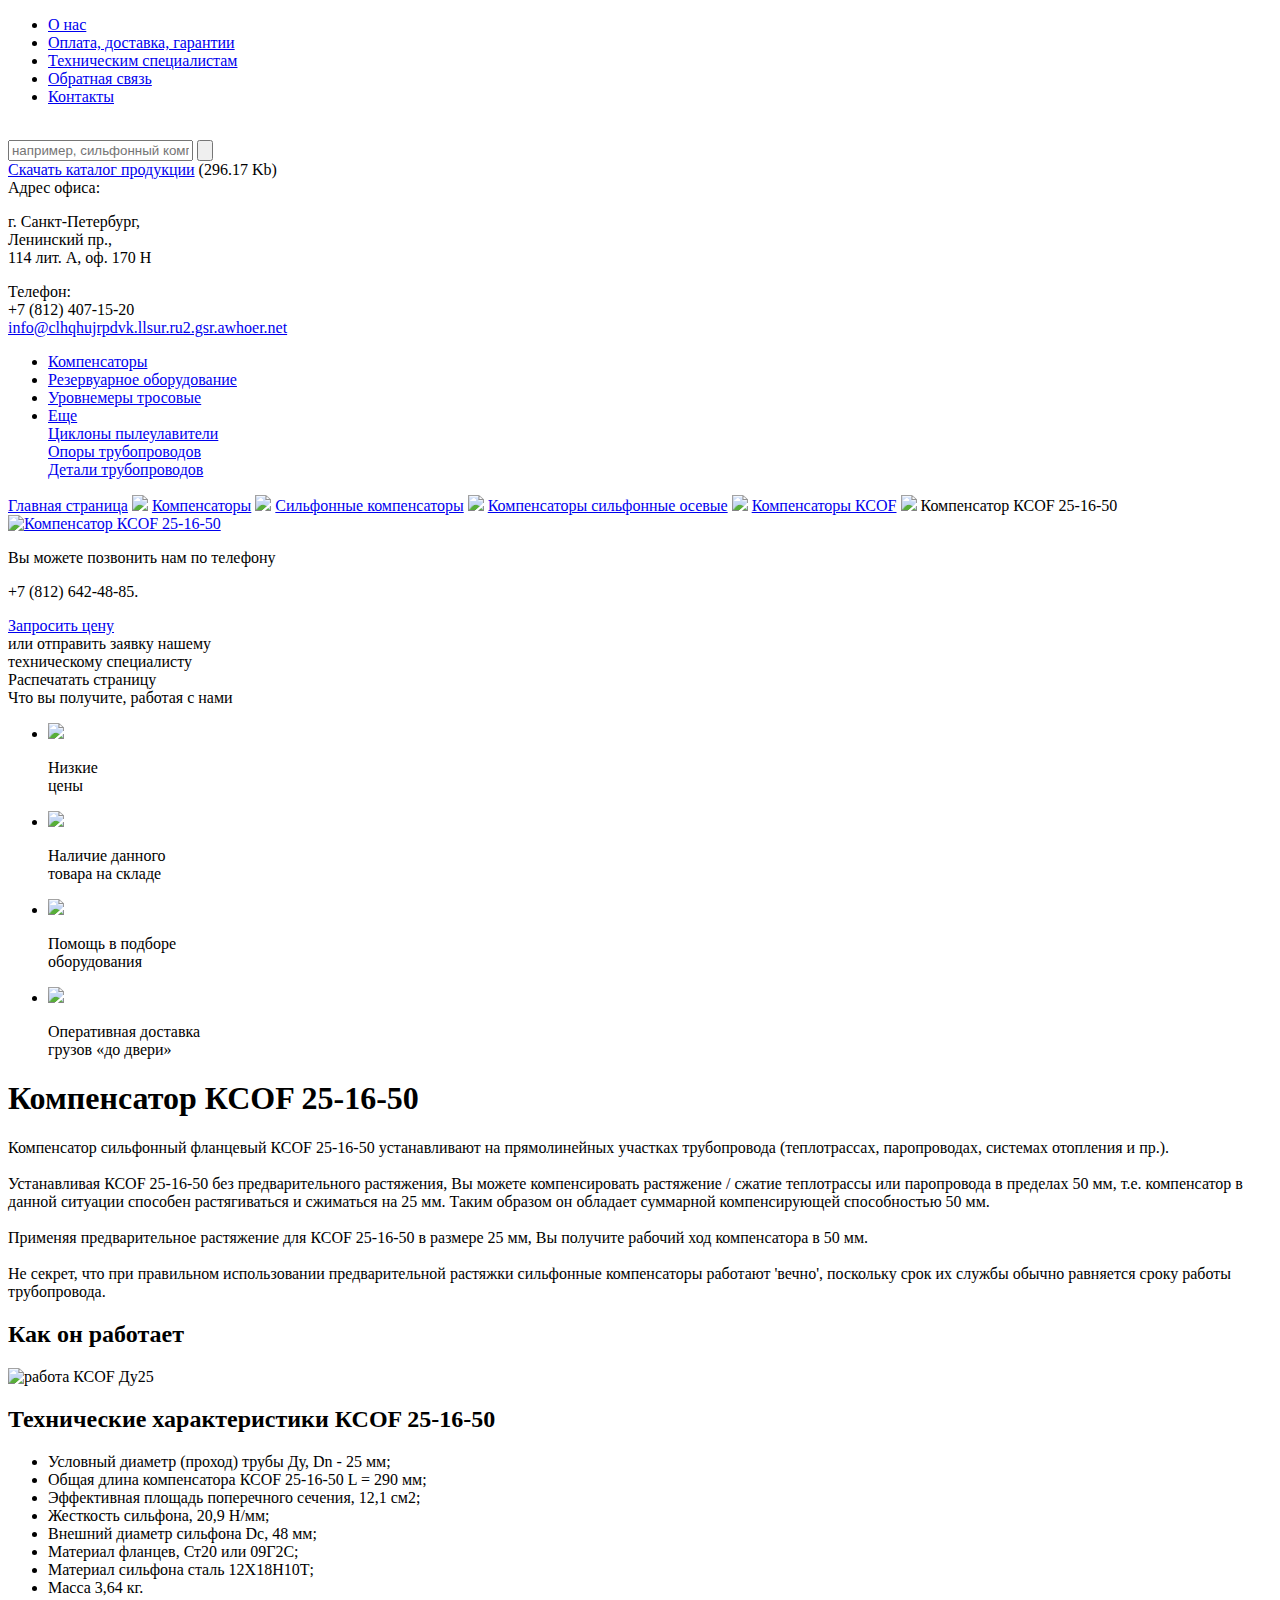
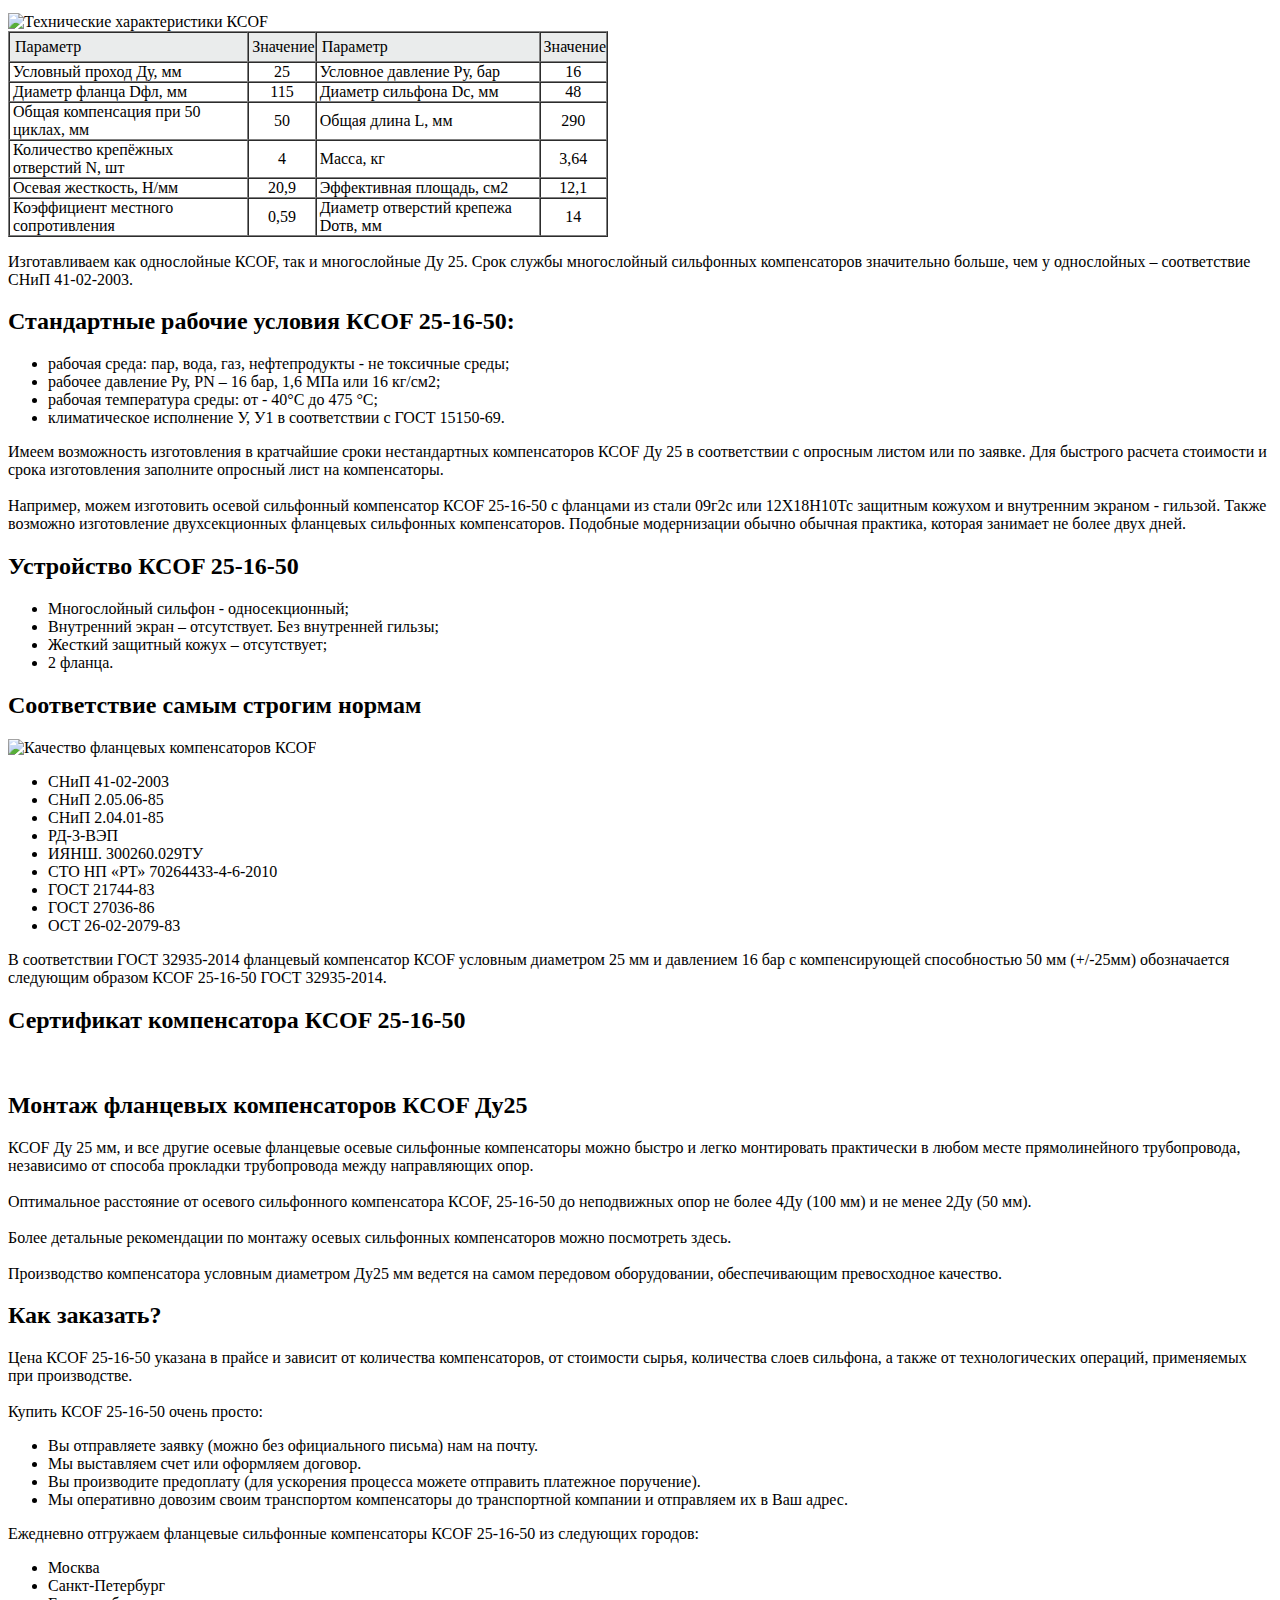
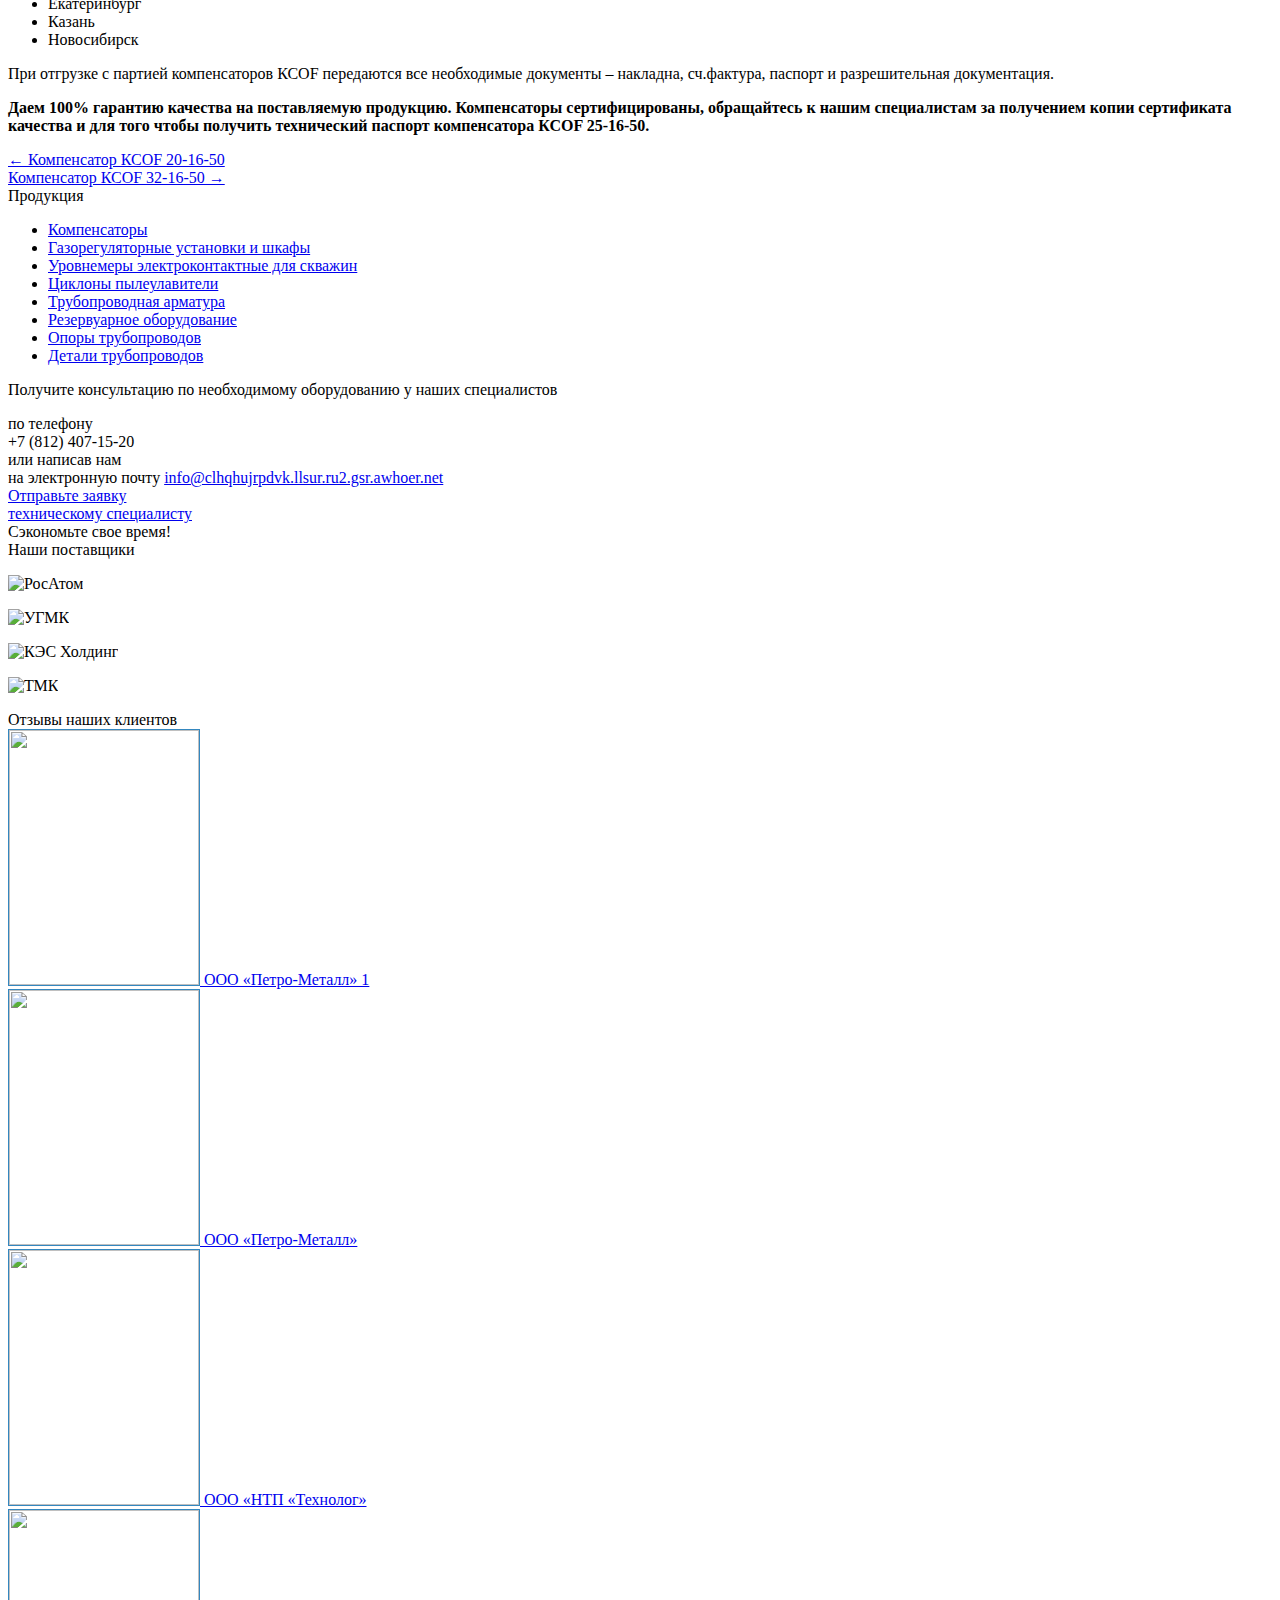
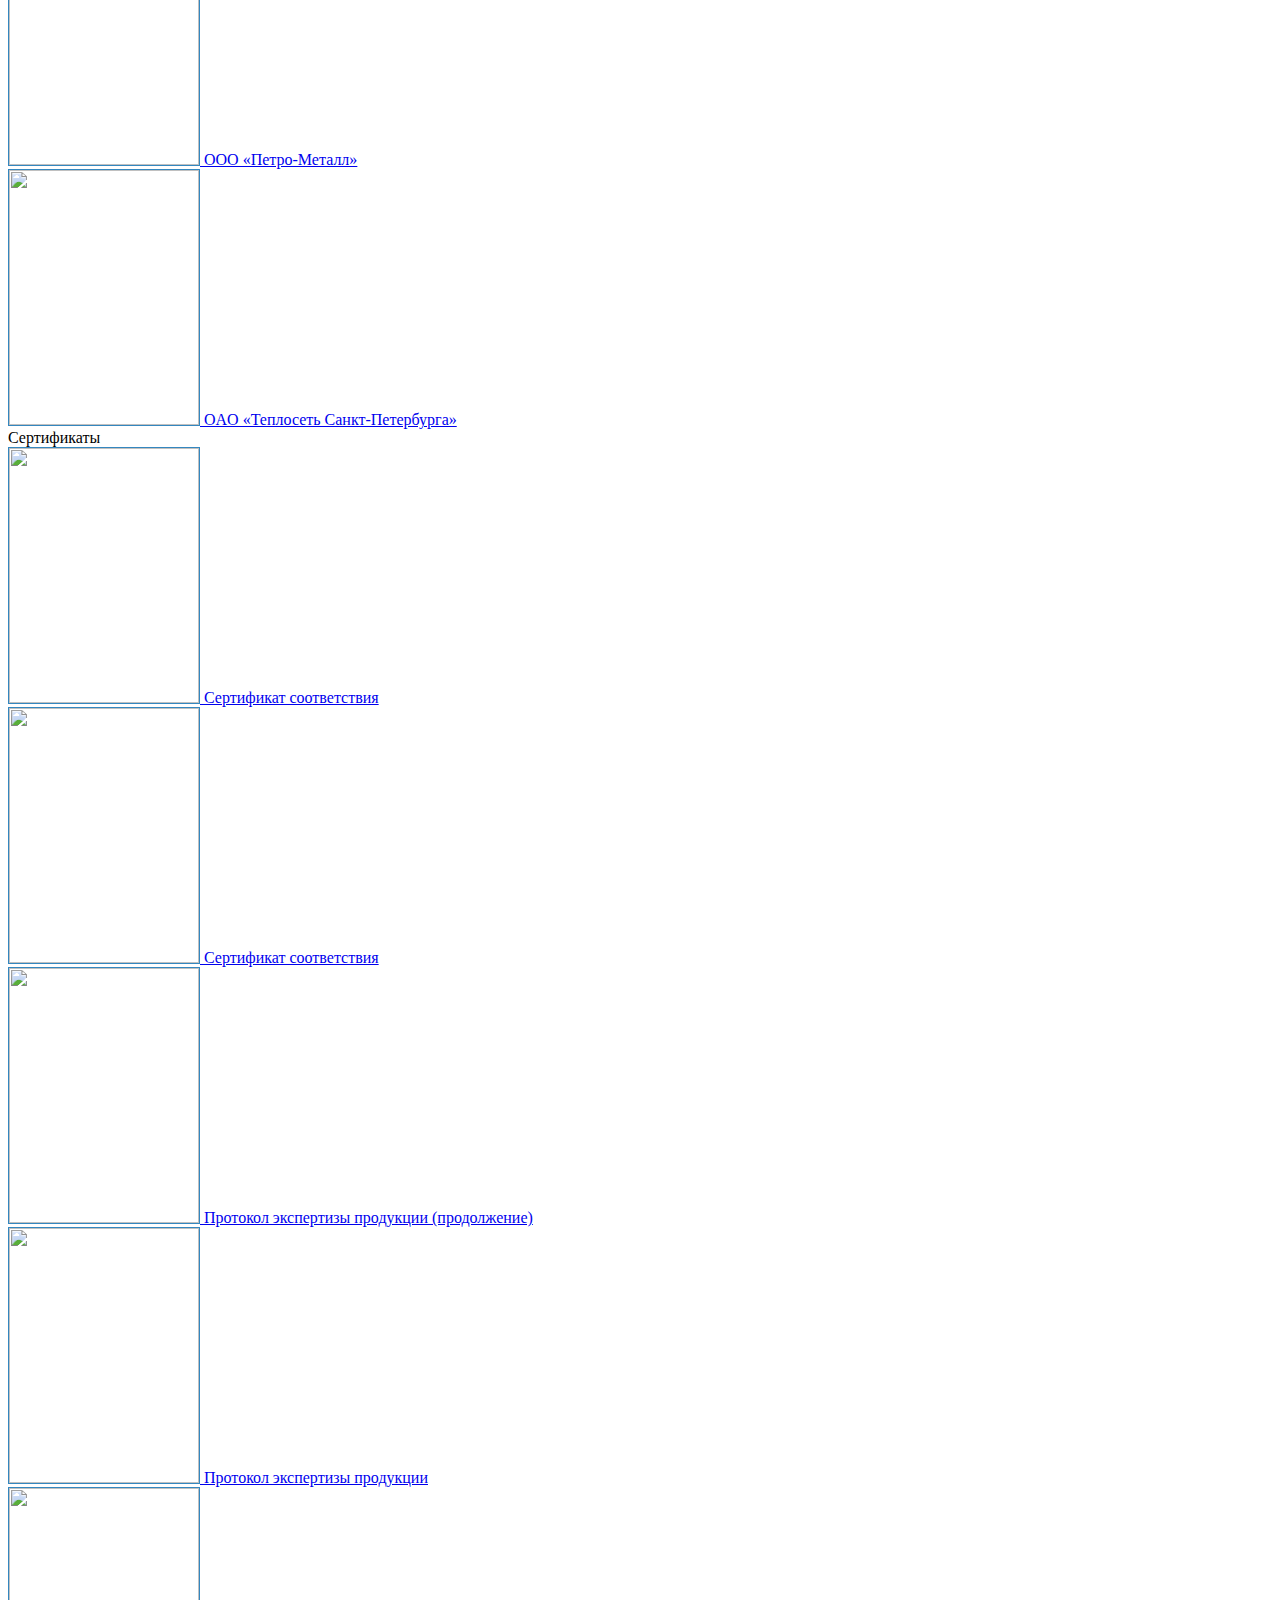
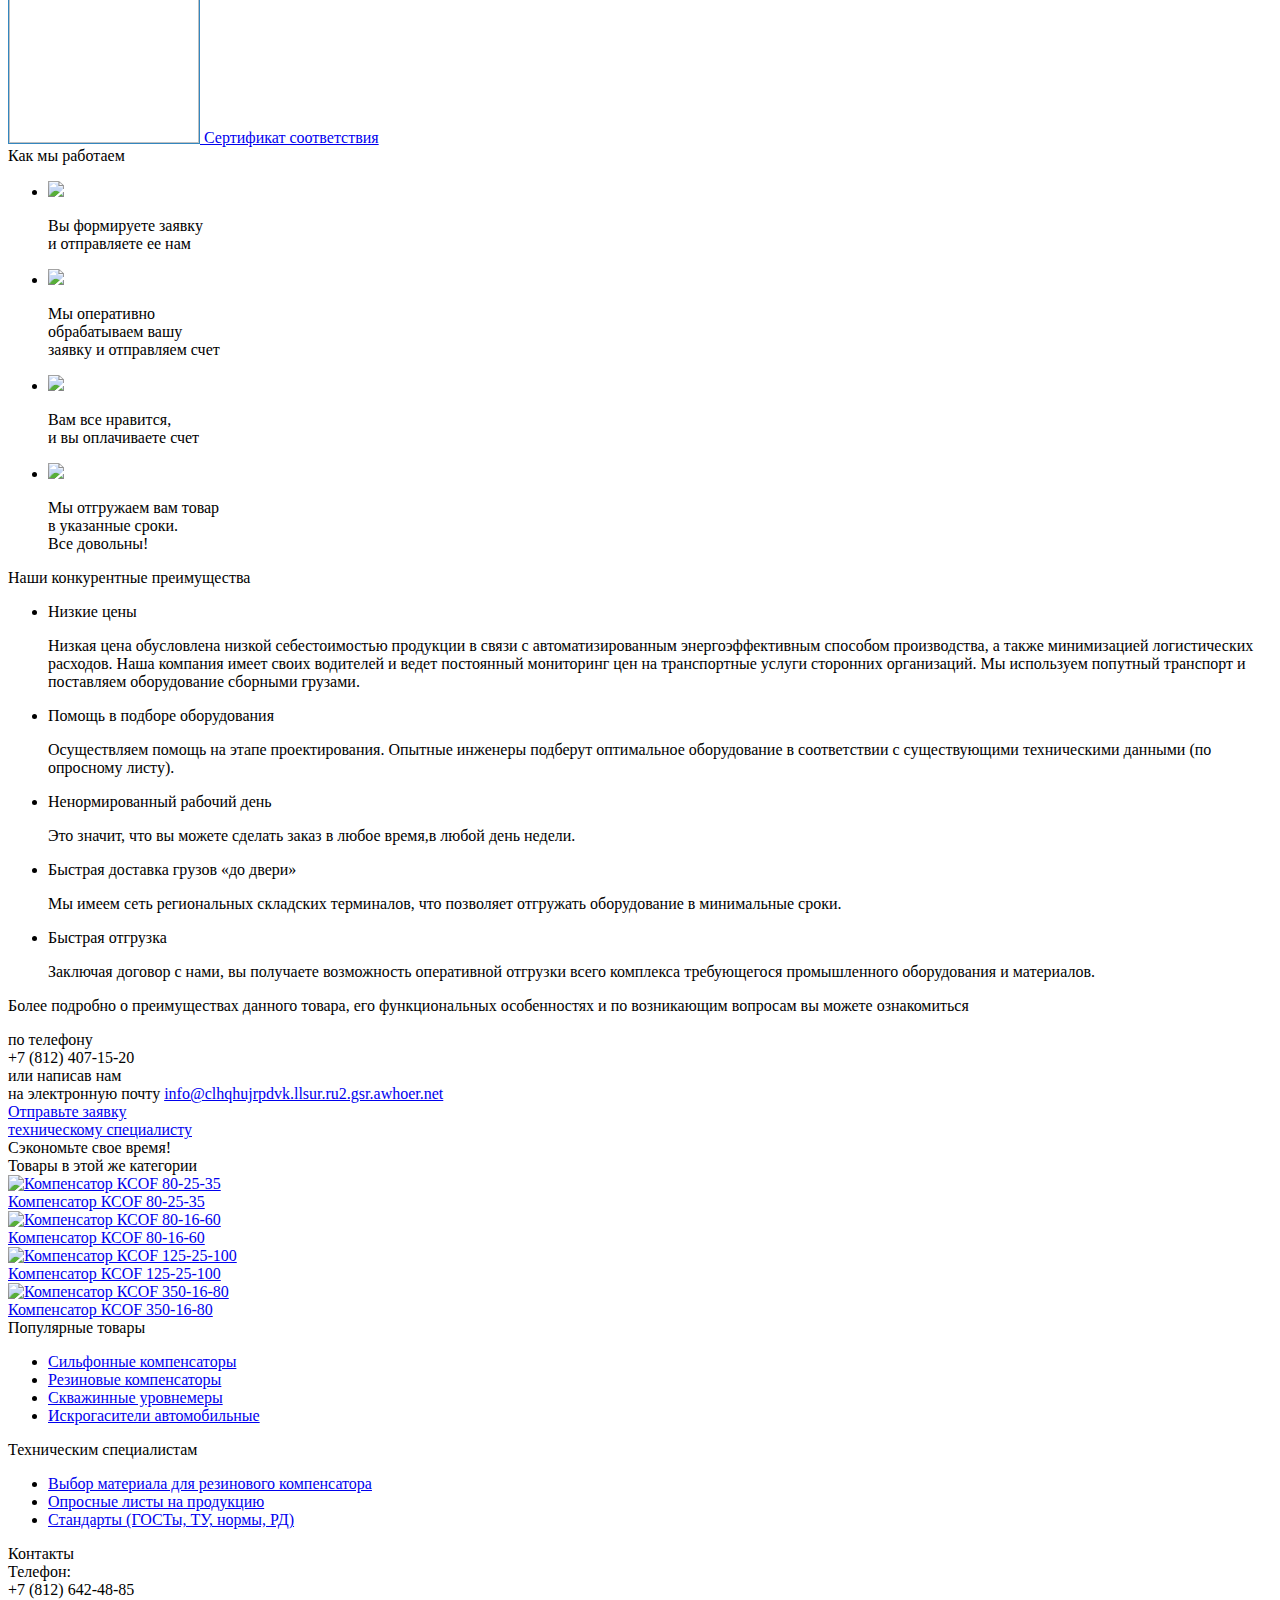
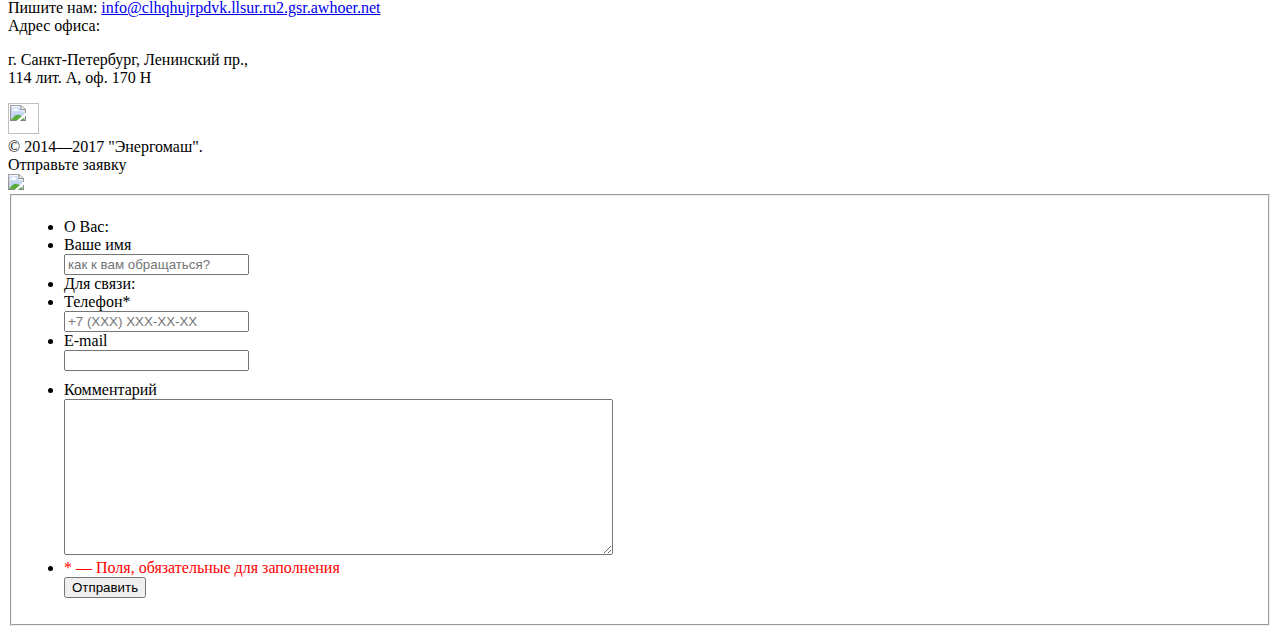
==== card.html @ 97b0852a "Main files" ====
<!DOCTYPE html>
<html lang="ru">
<head>

<meta name="robots" content="all">
<link rel="alternate" type="application/rss+xml" title="RSS" href="http://llzzz.clhqhujrpdvk.llsur.ru2.gsr.awhoer.net/news/rss/">
<title>Компенсатор КСОF 25-16-50 — цена, купить в Санкт-Петербурге</title>
<meta charset="utf-8">
<meta content="Russian" name="language">
<meta content="DIAFAN.CMS http://llzzz.glgldidq.clux.ru2.gsr.awhoer.net/" name="author">
<meta http-equiv="Content-Type" content="text/html; charset=utf-8">
<meta name="description" content="Компенсатор КСОF 25-16-50 — цена, купить в Санкт-Петербурге">
<meta name="keywords" content="">
<meta name="viewport" content="width=device-width">

<link rel="stylesheet" href="http://llzzz.clhqhujrpdvk.llsur.ru2.gsr.awhoer.net/cache/css/5f20b3315f6047bcdb1ae21c9441ea43.css" type="text/css" media="screen" title="prettyPhoto main stylesheet" charset="utf-8">
<link href="https://fonts.googleapis.com/css?family=PT+Sans:400,400i,700,700i&amp;subset=cyrillic" rel="stylesheet">
<link rel="shortcut icon" href="img/favicon.ico" type="image/x-icon">
<link href="http://llzzz.clhqhujrpdvk.llsur.ru2.gsr.awhoer.net/cache/css/0faa111af4ccdf1c21b8a4aed1ad0a76.css" rel="stylesheet">
<link rel="stylesheet" href="css/jquery.bxslider.css">

<!--[if gte IE 9]>
  <style type="text/css">
    .feedback-block,.btn-spec-modal {
       filter: none;
    }
  </style>
<![endif]-->
<script>
  (function(i,s,o,g,r,a,m){i['GoogleAnalyticsObject']=r;i[r]=i[r]||function(){
  (i[r].q=i[r].q||[]).push(arguments)},i[r].l=1*new Date();a=s.createElement(o),
  m=s.getElementsByTagName(o)[0];a.async=1;a.src=g;m.parentNode.insertBefore(a,m)
  })(window,document,'script','//llzzz.aljrrjoh-dqdobwlfv.llfrp.ru2.gsr.awhoer.net/analytics.js','ga');

  ga('create', 'UA-68828073-1', 'auto');
  ga('send', 'pageview');

</script>
</head>

<body><script type="text/javascript">var ROOT_DOMAIN='awhoer.net';

var REAL_PROXY_HOST='www.ru2.gsr.awhoer.net';

var PROXY_MODE='URL_ENCRYPT';

var REAL_URL='http://www.energomash.pro/kompensatory-silfonnye-osevye-vidy2654/kompensatory-ksof/kompensator-ksof-25-16-50/';

var PRX_MODE='general';

var PRX_TRAFFIC=816;

</script><script type="text/javascript" src="//ru2.gsr.awhoer.net/home287/jquery/jquery.min.js"></script><script type="text/javascript" src="//ru2.gsr.awhoer.net/home287/addressBar/addressBar.js"></script><script type="text/javascript" src="//ru2.gsr.awhoer.net/home287/notice/vknotice.js"></script><script type="text/javascript" src="//ru2.gsr.awhoer.net/home287/bookmark/bookmark.js"></script><script type="text/javascript" src="//ru2.gsr.awhoer.net/home287/webPageParser/parser.js"></script>
	<div id="topmenu-small">
		<div class="topmenu-small-block">
			<ul class="top-menu-small"><li><a href="http://llzzz.clhqhujrpdvk.llsur.ru2.gsr.awhoer.net/o-nas/">О нас</a></li><li><a href="http://llzzz.clhqhujrpdvk.llsur.ru2.gsr.awhoer.net/dostavka-oplata-garantii/">Оплата, доставка, гарантии</a></li><li><a href="http://llzzz.clhqhujrpdvk.llsur.ru2.gsr.awhoer.net/tekhnicheskim-spetsialistam/">Техническим специалистам</a></li><li><a href="http://llzzz.clhqhujrpdvk.llsur.ru2.gsr.awhoer.net/feedback/">Обратная связь</a></li><li><a href="http://llzzz.clhqhujrpdvk.llsur.ru2.gsr.awhoer.net/kontakty/">Контакты</a></li></ul>
		</div>
	</div>
	
	<div id="header">
		<div class="header-block">
			<div class="logo"><a href="http://llzzz.clhqhujrpdvk.llsur.ru2.gsr.awhoer.net/" title=""><img src="http://llzzz.clhqhujrpdvk.llsur.ru2.gsr.awhoer.net/custom/custom28_08_2017_21_05/img/logo.png" alt=""></a></div>
			<div class="search-block">
				
<div class="top_search">
	<form action="http://llzzz.clhqhujrpdvk.llsur.ru2.gsr.awhoer.net/search/" class="js_search_form search_form" method="get" id="search">
	<input type="hidden" name="module" value="search">
		<input id="textbox" type="text" class="input-search-top" name="searchword" placeholder="например, сильфонный компенсатор">
		<input type="submit" value="">
	</form></div>
				<div class="block-file"><a href="http://llzzz.clhqhujrpdvk.llsur.ru2.gsr.awhoer.net/attachments/get/1/diafan.cms_5.4_template_22.zip" class="button solid download">Скачать каталог продукции</a><span class="addict-info-file"> (296.17 Kb)</span></div>		
			</div>
			<div class="header-adres">
				Адрес офиса:
				<p>г. Санкт-Петербург,<br> Ленинский пр.,<br>114 лит. А, оф. 170 Н</p>
			</div>
			<div class="header-phone">
				Телефон:
				<div class="number">+7 (812) 407-15-20</div>
				<div class="mail"><a href="mailto:info@clhqhujrpdvk.llsur.ru2.gsr.awhoer.net">info@clhqhujrpdvk.llsur.ru2.gsr.awhoer.net</a></div>
			</div>
		</div>
	</div>
	
	<div id="menu-katalog">
		<div class="menu-katalog-block">
			<ul class="topmenu"><li><a href="http://llzzz.clhqhujrpdvk.llsur.ru2.gsr.awhoer.net/kompensatory2623/">Компенсаторы</a></li><li><a href="http://llzzz.clhqhujrpdvk.llsur.ru2.gsr.awhoer.net/rezervuarnoe-oborudovanie2676/">Резервуарное оборудование</a></li><li><a href="http://llzzz.clhqhujrpdvk.llsur.ru2.gsr.awhoer.net/produktsiya2622/urovnemery-dlya-skvazhin-/">Уровнемеры тросовые</a></li><li class="active"><a href="http://llzzz.clhqhujrpdvk.llsur.ru2.gsr.awhoer.net/" dropdown>Еще</a>
<div class="level-dve-top-menu">

<div class="top-menu-arrow"></div><div class="topmenu-second"  id="container"><div class="gutter-sizer"></div><div class="side-top-menu item" ><div class="name-razdel-top-menu"><a href="http://llzzz.clhqhujrpdvk.llsur.ru2.gsr.awhoer.net/produktsiya2622/tsiklony-pyleulaviteli/">Циклоны пылеулавители</a></div></div><div class="side-top-menu item" ><div class="name-razdel-top-menu"><a href="http://llzzz.clhqhujrpdvk.llsur.ru2.gsr.awhoer.net/opory-truboprovodov2675/">Опоры трубопроводов</a></div></div><div class="side-top-menu item" ><div class="name-razdel-top-menu"><a href="http://llzzz.clhqhujrpdvk.llsur.ru2.gsr.awhoer.net/detali-truboprovodov2759/">Детали трубопроводов</a></div></div></div></div></li></ul>
		</div>
	</div>
	
	<div id="content">
		<div class="content-index-page inside">
			<div class="breadcrumb" xmlns:v="http://rdf.data-vocabulary.org/#"><span typeof="v:Breadcrumb"><a href="http://llzzz.clhqhujrpdvk.llsur.ru2.gsr.awhoer.net/" rel="v:url" property="v:title">Главная страница</a> <img src='/custom/custom28_08_2017_21_05/img/breadcrumb.png'> </span><span typeof="v:Breadcrumb"><a href="http://llzzz.clhqhujrpdvk.llsur.ru2.gsr.awhoer.net/kompensatory2623/" rel="v:url" property="v:title">Компенсаторы</a> <img src='/custom/custom28_08_2017_21_05/img/breadcrumb.png'> </span><span typeof="v:Breadcrumb"><a href="http://llzzz.clhqhujrpdvk.llsur.ru2.gsr.awhoer.net/silfonnye-kompensatory2624/" rel="v:url" property="v:title">Сильфонные компенсаторы</a> <img src='/custom/custom28_08_2017_21_05/img/breadcrumb.png'> </span><span typeof="v:Breadcrumb"><a href="http://llzzz.clhqhujrpdvk.llsur.ru2.gsr.awhoer.net/kompensatory-silfonnye-osevye-vidy2654/" rel="v:url" property="v:title">Компенсаторы сильфонные осевые</a> <img src='/custom/custom28_08_2017_21_05/img/breadcrumb.png'> </span><span typeof="v:Breadcrumb"><a href="http://llzzz.clhqhujrpdvk.llsur.ru2.gsr.awhoer.net/kompensatory-silfonnye-osevye-vidy2654/kompensatory-ksof/" rel="v:url" property="v:title">Компенсаторы КСОF</a> <img src='/custom/custom28_08_2017_21_05/img/breadcrumb.png'> </span> <span typeof="v:Breadcrumb">Компенсатор КСОF 25-16-50</span></div>  
			<div class="left-side">
				
				<div class="js_shop_id js_shop shop shop_id shop-item-container"><div class="shop-item-left"><div class="shop_all_img"><a href="http://llzzz.clhqhujrpdvk.llsur.ru2.gsr.awhoer.net/userfiles/shop/large/260_kompensator-ksof-25-16-50.jpg" rel="prettyPhoto[gallery192shop]"><img src="/userfiles/shop/medium/260_kompensator-ksof-25-16-50.jpg" width="298" alt="Компенсатор КСОF 25-16-50" title="Компенсатор КСОF 25-16-50" image_id="260"></a> <span class="icon-zoom">&nbsp;</span></div></div><div class="shop-item-right"><div class="shop_text"></div><div class="zayavka-id">
			<p>Вы можете позвонить нам по телефону</p>
			<p class="number-phone-id">+7 (812) 642-48-85.</p>
			<a href="#" data-link="modal-order" class="modal-link">Запросить цену</a>
			<div class="text-arrow">или отправить заявку нашему<br> техническому специалисту</div>
		</div>
		<div class="print">Распечатать страницу</div>
		</div><div class="clear"></div><div class="what-you-get-id"><div class="block_header">Что вы получите, работая с нами</div><ul>
    <li>
		<img src="/custom/custom28_08_2017_21_05/img/low-price-id.png" class="img-what-you-get-id">
       <p>Низкие<br>цены</p>
    </li>
    <li>
         <img src="/custom/custom28_08_2017_21_05/img/sklad-id.png" class="img-what-you-get-id">
         <p>Наличие данного<br>товара на складе</p>
    </li>
    <li>
         <img src="/custom/custom28_08_2017_21_05/img/help-id.png" class="img-what-you-get-id">
         <p>Помощь в подборе<br>оборудования</p>
    </li>
    <li>
         <img src="/custom/custom28_08_2017_21_05/img/delivery-id.png" class="img-what-you-get-id">
         <p>Оперативная доставка<br> грузов «до двери»</p>
    </li>

</ul></div><div class="clear"></div><div class="shop_text big"><h1>Компенсатор КСОF 25-16-50</h1>
<p>Компенсатор сильфонный фланцевый КСОF 25-16-50 устанавливают 
на прямолинейных участках трубопровода (теплотрассах, паропроводах, системах отопления и пр.).  
<br><br>
Устанавливая КСОF 25-16-50 без предварительного растяжения, Вы можете компенсировать 
растяжение / сжатие теплотрассы или паропровода в пределах 50 мм, т.е. компенсатор в 
данной ситуации способен растягиваться и сжиматься на 25 мм. Таким образом он обладает 
суммарной компенсирующей способностью 50 мм. 
<br><br>
Применяя предварительное растяжение для КСОF 25-16-50 в размере 25 мм, Вы получите рабочий ход компенсатора в 50 мм. 
<br><br>
Не секрет, что при правильном использовании предварительной растяжки сильфонные компенсаторы 
работают 'вечно', поскольку срок их службы обычно равняется сроку работы трубопровода.
</p>

<h2>Как он работает</h2>

<img src='/userfiles/images/Kompensators/rabota_ksof.gif' width='320' alt='работа КСОF Ду25' title='работа КСОF Ду 25'>

<h2>Технические характеристики КСОF  25-16-50</h2>

<ul>
<li>Условный диаметр (проход) трубы Ду, Dn -  25 мм;</li>
<li>Общая длина компенсатора КСОF  25-16-50 L =  290 мм;</li>
<li>Эффективная площадь поперечного сечения,  12,1 см2;</li>
<li>Жесткость сильфона,  20,9 Н/мм;</li>
<li>Внешний диаметр сильфона Dс,  48 мм;</li>
<li>Материал фланцев, Ст20 или 09Г2С;</li>
<li>Материал сильфона сталь 12Х18Н10Т;</li>
<li>Масса  3,64 кг.</li>
</ul>

<img src='/userfiles/images/Kompensators/chertezh_ksof.jpg' width='600' alt='Технические характеристики КСОF' title='Технические характеристики КСОF'>

 <table border='1' width='600px' cellpadding='0' cellspacing='0'>
 
 <tr bgcolor='#eaecec'>
<td style='padding: 5px;'>Параметр</td>
<td style='padding-left: 3px;'>Значение</td>
<td style='padding: 5px;'>Параметр</td>
<td style='padding-left: 3px;'>Значение</td>
</tr>
 
<tr>
<td style='padding-left: 3px; padding-right: 3px;'>Условный проход Ду, мм</td>
<td style='padding-left: 3px; padding-right: 3px;' align='center'> 25</td>
<td style='padding-left: 3px; padding-right: 3px;'>Условное давление Ру, бар</td>
<td style='padding-left: 3px; padding-right: 3px;' align='center'> 16</td>
</tr>

<tr>
<td style='padding-left: 3px; padding-right: 3px;'>Диаметр фланца Dфл, мм</td>
<td style='padding-left: 3px; padding-right: 3px;' align='center'> 115</td>
<td style='padding-left: 3px; padding-right: 3px;'>Диаметр сильфона Dс, мм</td>
<td style='padding-left: 3px; padding-right: 3px;' align='center'> 48</td>
</tr>

<tr>
<td style='padding-left: 3px; padding-right: 3px;'>Общая компенсация при 50 циклах, мм</td>
<td style='padding-left: 3px; padding-right: 3px;' align='center'> 50</td>
<td style='padding-left: 3px; padding-right: 3px;'>Общая длина L, мм</td>
<td style='padding-left: 3px; padding-right: 3px;' align='center'> 290</td>
</tr>

<tr>
<td style='padding-left: 3px; padding-right: 3px;'>Количество крепёжных отверстий N, шт</td>
<td style='padding-left: 3px; padding-right: 3px;' align='center'> 4</td>
<td style='padding-left: 3px; padding-right: 3px;'>Масса, кг</td>
<td style='padding-left: 3px; padding-right: 3px;' align='center'> 3,64</td>
</tr>

<tr>
<td style='padding-left: 3px; padding-right: 3px;'>Осевая жесткость, Н/мм</td>
<td style='padding-left: 3px; padding-right: 3px;' align='center'> 20,9</td>
<td style='padding-left: 3px; padding-right: 3px;'>Эффективная площадь, см2</td>
<td style='padding-left: 3px; padding-right: 3px;' align='center'> 12,1</td>
</tr>

<tr>
<td style='padding-left: 3px; padding-right: 3px;'>Коэффициент местного сопротивления</td>
<td style='padding-left: 3px; padding-right: 3px;' align='center'> 0,59</td>
<td style='padding-left: 3px; padding-right: 3px;'>Диаметр отверстий крепежа Dотв, мм</td>
<td style='padding-left: 3px; padding-right: 3px;' align='center'> 14</td>
</tr>

</table>

<p>Изготавливаем как однослойные КСОF, так и многослойные Ду 25. 
Срок службы многослойный сильфонных компенсаторов значительно больше, 
чем у однослойных – соответствие СНиП 41-02-2003.</p>

<h2>Стандартные рабочие условия КСОF  25-16-50:</h2>

<ul>
<li>рабочая среда: пар, вода, газ, нефтепродукты - не токсичные среды;</li>
<li>рабочее давление Ру, PN –  16 бар,  1,6 МПа или  16 кг/см2;</li>
<li>рабочая температура среды: от - 40°С до 475 °С;</li>
<li>климатическое исполнение У, У1 в соответствии с ГОСТ 15150-69.</li>
</ul>

<p>Имеем возможность изготовления в кратчайшие сроки нестандартных компенсаторов 
КСОF Ду 25 в соответствии с опросным листом или по заявке. Для быстрого расчета 
стоимости и срока изготовления заполните опросный лист на компенсаторы. 
<br><br>
Например, можем изготовить осевой сильфонный компенсатор КСОF  25-16-50 с фланцами 
из стали 09г2с или 12Х18Н10Тс защитным кожухом и внутренним экраном - гильзой. Также 
возможно изготовление двухсекционных фланцевых сильфонных компенсаторов. Подобные 
модернизации обычно обычная практика, которая занимает не более двух дней.
</p>

<h2>Устройство КСОF  25-16-50</h2>

<ul>
<li>Многослойный сильфон - односекционный;</li>
<li>Внутренний экран – отсутствует. Без внутренней гильзы;</li>
<li>Жесткий защитный кожух – отсутствует;</li>
<li>2 фланца.</li>
</ul><h2>Соответствие самым строгим нормам</h2>

<img src='/userfiles/images/Kompensators/normy.jpg' width='600' alt='Качество фланцевых компенсаторов КСОF' title='Качество фланцевых компенсаторов КСОF'>

<ul>
<li>СНиП 41-02-2003</li>
<li>СНиП 2.05.06-85</li>
<li>СНиП 2.04.01-85</li>
<li>РД-3-ВЭП</li>
<li>ИЯНШ. 300260.029ТУ</li>
<li>СТО НП «РТ» 70264433-4-6-2010</li>
<li>ГОСТ 21744-83</li>
<li>ГОСТ 27036-86</li>
<li>ОСТ 26-02-2079-83</li>
</ul>

<p>В соответствии ГОСТ 32935-2014 фланцевый компенсатор КСОF условным диаметром 25 мм и давлением 16 бар с 
компенсирующей способностью 50 мм (+/-25мм) обозначается следующим образом КСОF 25-16-50 ГОСТ 32935-2014.</p>

<h2>Сертификат компенсатора КСОF 25-16-50</h2>

<img src='/userfiles/images/Kompensators/sertifikat.jpg' width='115' alt='' title=''>

<h2>Монтаж фланцевых компенсаторов КСОF Ду25</h2>

<p>КСОF Ду 25 мм, и все другие осевые фланцевые осевые сильфонные компенсаторы можно быстро и легко монтировать 
практически в любом месте прямолинейного трубопровода, независимо от способа прокладки трубопровода между направляющих опор.
<br><br>
Оптимальное расстояние от осевого сильфонного компенсатора КСОF, 25-16-50 до неподвижных 
опор не более 4Ду (100 мм) и не менее 2Ду (50 мм). 
<br><br>
Более детальные рекомендации по монтажу осевых сильфонных компенсаторов можно посмотреть здесь. 
<br><br>
Производство компенсатора условным диаметром Ду25 мм ведется на самом передовом оборудовании, обеспечивающим превосходное качество.
</p>

<h2>Как заказать?</h2>

<p>Цена КСОF 25-16-50 указана в прайсе и зависит от количества компенсаторов, от стоимости сырья, количества слоев 
сильфона, а также от технологических операций, применяемых при производстве. 
<br><br>
Купить КСОF 25-16-50 очень просто:</p>

<ul>
<li>Вы отправляете заявку (можно без официального письма) нам на почту.</li>
<li>Мы выставляем счет или оформляем договор.</li>
<li>Вы производите предоплату (для ускорения процесса можете отправить платежное поручение).</li>
<li>Мы оперативно довозим своим транспортом компенсаторы до транспортной компании и отправляем их в Ваш адрес.</li>
</ul>

<p>Ежедневно отгружаем фланцевые сильфонные компенсаторы КСОF 25-16-50 из следующих городов:</p>

<ul>
<li>Москва</li>
<li>Санкт-Петербург</li>
<li>Екатеринбург</li>
<li>Казань</li>
<li>Новосибирск</li>
</ul>

<p>При отгрузке с партией компенсаторов КСОF передаются все необходимые 
документы – накладна, сч.фактура, паспорт и разрешительная документация. </p>

<p><b>Даем 100% гарантию качества на поставляемую продукцию. Компенсаторы сертифицированы, обращайтесь к нашим 
специалистам за получением копии сертификата качества и для того чтобы получить 
технический паспорт компенсатора КСОF 25-16-50.</b></p></div></div><div class="previous_next_links"><div class="previous_link"><a href="http://llzzz.clhqhujrpdvk.llsur.ru2.gsr.awhoer.net/kompensatory-silfonnye-osevye-vidy2654/kompensatory-ksof/kompensator-ksof-20-16-50/">&larr; Компенсатор КСОF 20-16-50</a></div><div class="next_link"><a href="http://llzzz.clhqhujrpdvk.llsur.ru2.gsr.awhoer.net/kompensatory-silfonnye-osevye-vidy2654/kompensatory-ksof/kompensator-ksof-32-16-50/">Компенсатор КСОF 32-16-50 &rarr;</a></div></div>
			</div>
			
			<div class="right-side">
				<div class="block-header-menu">Продукция</div><ul class="rightmenu"><li><a href="http://llzzz.clhqhujrpdvk.llsur.ru2.gsr.awhoer.net/kompensatory2623/">Компенсаторы</a></li><li><a href="http://llzzz.clhqhujrpdvk.llsur.ru2.gsr.awhoer.net/produktsiya2622/gazoregulyatornye-ustanovki-i-shkafy/">Газорегуляторные установки и шкафы</a></li><li><a href="http://llzzz.clhqhujrpdvk.llsur.ru2.gsr.awhoer.net/produktsiya2622/urovnemery-dlya-skvazhin-/">Уровнемеры электроконтактные для скважин </a></li><li><a href="http://llzzz.clhqhujrpdvk.llsur.ru2.gsr.awhoer.net/produktsiya2622/tsiklony-pyleulaviteli/">Циклоны пылеулавители</a></li><li><a href="http://llzzz.clhqhujrpdvk.llsur.ru2.gsr.awhoer.net/produktsiya2622/truboprovodnaya-armatura/">Трубопроводная арматура</a></li><li><a href="http://llzzz.clhqhujrpdvk.llsur.ru2.gsr.awhoer.net/rezervuarnoe-oborudovanie2676/">Резервуарное оборудование</a></li><li><a href="http://llzzz.clhqhujrpdvk.llsur.ru2.gsr.awhoer.net/opory-truboprovodov2675/">Опоры трубопроводов</a></li><li><a href="http://llzzz.clhqhujrpdvk.llsur.ru2.gsr.awhoer.net/detali-truboprovodov2759/">Детали трубопроводов</a></li></ul>
			</div>
		</div>
		<div class="clear"></div>
		<div id="febdack-block-id">
			<div class="febdack-block">	
				<div class="feedback-text">
					<p>Получите консультацию по необходимому оборудованию у наших специалистов</p>
				</div>
				<div class="feedback-phone">
					по телефону
					<div><span>+7 (812)</span> 407-15-20</div>
				</div>
				<div class="feedback-email">
					или написав нам <br>на электронную почту
					<a href="mailto:info@alurv-slsh.clux.ru2.gsr.awhoer.net">info@clhqhujrpdvk.llsur.ru2.gsr.awhoer.net</a>
				</div>
				<div class="feedback-block-btn">
					<div class="big-z">
						<a href="#" data-link="modal-order" class="modal-link">Отправьте заявку<br>техническому специалисту</a>
						<div class="economy-time">Сэкономьте свое время!</div>
					</div>
				</div>
			</div>
		</div>
	</div>

	<div class="clear"></div>
	
	
	<div class="clear"></div>
	<div id="our-clients">
						<div class="our-clients-block">
							<div class="block_header">Наши поставщики</div><p><img src="/userfiles/images/rospipe_index_v03_07.png" width="220" height="93" alt="РосАтом" title="РосАтом"></p>
<p><img src="/userfiles/images/rospipe_index_v03_09.png" width="220" height="93" alt="УГМК" title="УГМК"></p>
<p><img src="/userfiles/images/rospipe_index_v03_11.png" width="220" height="93" alt="КЭС Холдинг" title="КЭС Холдинг"></p>
<p><img src="/userfiles/images/rospipe_index_v03_13.png" width="220" height="93" alt="ТМК" title="ТМК"></p>
						</div>
					</div>
	
	<div class="otzyv-block"><div class="header-otzyv">Отзывы наших клиентов</div><div class="otzyv-slider"><div><a href="http://llzzz.clhqhujrpdvk.llsur.ru2.gsr.awhoer.net/userfiles/bs/1242379650_ramka007_15.jpg" rel="prettyPhoto[gallery2clauses]">
			
				<img src="http://llzzz.clhqhujrpdvk.llsur.ru2.gsr.awhoer.net/userfiles/bs/1242379650_ramka007_15.jpg" alt="" title="" width="190" height="255" class="object-img" style="border:1px solid #3487BF"><span class="zoom"></span> 
			<span class="otzyv-name">OOO «Петро-Металл» 1</span></a></div><div><a href="http://llzzz.clhqhujrpdvk.llsur.ru2.gsr.awhoer.net/userfiles/bs/full_b12d6607b2d5949cafd451a43d287ced_14.jpg" rel="prettyPhoto[gallery2clauses]">
			
				<img src="http://llzzz.clhqhujrpdvk.llsur.ru2.gsr.awhoer.net/userfiles/bs/full_b12d6607b2d5949cafd451a43d287ced_14.jpg" alt="" title="" width="190" height="255" class="object-img" style="border:1px solid #3487BF"><span class="zoom"></span> 
			<span class="otzyv-name">OOO «Петро-Металл»</span></a></div><div><a href="http://llzzz.clhqhujrpdvk.llsur.ru2.gsr.awhoer.net/userfiles/bs/f61270c5ccb2c6413f93f3d6d8f79478f414b0fb.preview_13.jpg" rel="prettyPhoto[gallery2clauses]">
			
				<img src="http://llzzz.clhqhujrpdvk.llsur.ru2.gsr.awhoer.net/userfiles/bs/f61270c5ccb2c6413f93f3d6d8f79478f414b0fb.preview_13.jpg" alt="" title="" width="190" height="255" class="object-img" style="border:1px solid #3487BF"><span class="zoom"></span> 
			<span class="otzyv-name">OOO «НТП «Технолог»</span></a></div><div><a href="http://llzzz.clhqhujrpdvk.llsur.ru2.gsr.awhoer.net/userfiles/bs/zao_lk_stroj_12.jpg" rel="prettyPhoto[gallery2clauses]">
			
				<img src="http://llzzz.clhqhujrpdvk.llsur.ru2.gsr.awhoer.net/userfiles/bs/zao_lk_stroj_12.jpg" alt="" title="" width="190" height="255" class="object-img" style="border:1px solid #3487BF"><span class="zoom"></span> 
			<span class="otzyv-name">OOO «Петро-Металл»</span></a></div><div><a href="http://llzzz.clhqhujrpdvk.llsur.ru2.gsr.awhoer.net/userfiles/bs/72052556_11.jpg" rel="prettyPhoto[gallery2clauses]">
			
				<img src="http://llzzz.clhqhujrpdvk.llsur.ru2.gsr.awhoer.net/userfiles/bs/72052556_11.jpg" alt="" title="" width="190" height="255" class="object-img" style="border:1px solid #3487BF"><span class="zoom"></span> 
			<span class="otzyv-name">OАO «Теплосеть Санкт-Петербурга»</span></a></div></div></div>
	
	<div class="sert"><div class="otzyv-block"><div class="header-otzyv">Сертификаты</div><div class="otzyv-slider"><div><a href="http://llzzz.clhqhujrpdvk.llsur.ru2.gsr.awhoer.net/userfiles/bs/1242379650_ramka007_21.jpg" rel="prettyPhoto[gallery2clauses]"><span class="label-sert"></span><img src="http://llzzz.clhqhujrpdvk.llsur.ru2.gsr.awhoer.net/userfiles/bs/1242379650_ramka007_21.jpg" alt="" title="" width="190" height="255" class="object-img" style="border:1px solid #3487BF"><span class="zoom"></span> 
					<span class="otzyv-name">Сертификат соответствия</span></a></div><div><a href="http://llzzz.clhqhujrpdvk.llsur.ru2.gsr.awhoer.net/userfiles/bs/full_b12d6607b2d5949cafd451a43d287ced_20.jpg" rel="prettyPhoto[gallery2clauses]"><span class="label-sert"></span><img src="http://llzzz.clhqhujrpdvk.llsur.ru2.gsr.awhoer.net/userfiles/bs/full_b12d6607b2d5949cafd451a43d287ced_20.jpg" alt="" title="" width="190" height="255" class="object-img" style="border:1px solid #3487BF"><span class="zoom"></span> 
					<span class="otzyv-name">Сертификат соответствия</span></a></div><div><a href="http://llzzz.clhqhujrpdvk.llsur.ru2.gsr.awhoer.net/userfiles/bs/f61270c5ccb2c6413f93f3d6d8f79478f414b0fb.preview_19.jpg" rel="prettyPhoto[gallery2clauses]"><span class="label-sert"></span><img src="http://llzzz.clhqhujrpdvk.llsur.ru2.gsr.awhoer.net/userfiles/bs/f61270c5ccb2c6413f93f3d6d8f79478f414b0fb.preview_19.jpg" alt="" title="" width="190" height="255" class="object-img" style="border:1px solid #3487BF"><span class="zoom"></span> 
					<span class="otzyv-name">Протокол экспертизы продукции (продолжение)</span></a></div><div><a href="http://llzzz.clhqhujrpdvk.llsur.ru2.gsr.awhoer.net/userfiles/bs/1242379650_ramka007_18.jpg" rel="prettyPhoto[gallery2clauses]"><span class="label-sert"></span><img src="http://llzzz.clhqhujrpdvk.llsur.ru2.gsr.awhoer.net/userfiles/bs/1242379650_ramka007_18.jpg" alt="" title="" width="190" height="255" class="object-img" style="border:1px solid #3487BF"><span class="zoom"></span> 
					<span class="otzyv-name">Протокол экспертизы продукции</span></a></div><div><a href="http://llzzz.clhqhujrpdvk.llsur.ru2.gsr.awhoer.net/userfiles/bs/1242379650_ramka007_17.jpg" rel="prettyPhoto[gallery2clauses]"><span class="label-sert"></span><img src="http://llzzz.clhqhujrpdvk.llsur.ru2.gsr.awhoer.net/userfiles/bs/1242379650_ramka007_17.jpg" alt="" title="" width="190" height="255" class="object-img" style="border:1px solid #3487BF"><span class="zoom"></span> 
					<span class="otzyv-name">Сертификат соответствия</span></a></div></div></div></div>
	<div class="clear"></div>
	<div id="we-works">
						<div class="we-works-block">
							<div class="block_header">Как мы работаем</div><ul>
<li>
    <img src="http://llzzz.clhqhujrpdvk.llsur.ru2.gsr.awhoer.net/custom/custom28_08_2017_21_05/img/we-works-step1.png" class="img-we-works">
    <p>Вы формируете заявку <br> и отправляете ее нам</p>
</li>
<li>
    <img src="http://llzzz.clhqhujrpdvk.llsur.ru2.gsr.awhoer.net/custom/custom28_08_2017_21_05/img/we-works-step2.png" class="img-we-works">
    <p>Мы оперативно<br> обрабатываем вашу<br> заявку и отправляем счет</p>
</li>
<li>
    <img src="http://llzzz.clhqhujrpdvk.llsur.ru2.gsr.awhoer.net/custom/custom28_08_2017_21_05/img/we-works-step3.png" class="img-we-works">
    <p>Вам все нравится,<br> и вы оплачиваете счет</p>
</li>
<li>
    <img src="http://llzzz.clhqhujrpdvk.llsur.ru2.gsr.awhoer.net/custom/custom28_08_2017_21_05/img/we-works-step4.png" class="img-we-works">
    <p>Мы отгружаем вам товар<br> в указанные сроки.<br> Все довольны!</p>
</li>
</ul>
						</div>
					</div>

	<div class="clear"></div>
	<div class="our-advantages">
					<div class="block_header">Наши конкурентные преимущества</div><ul class="adv-ul">
   <li>
      <div class="name-advantages">Низкие цены</div>
      <p>Низкая цена обусловлена низкой себестоимостью продукции в связи с автоматизированным энергоэффективным способом производства, а также минимизацией логистических расходов. Наша компания имеет своих водителей и ведет постоянный мониторинг цен на транспортные услуги сторонних организаций. Мы используем попутный транспорт и поставляем оборудование сборными грузами.
</p>
   </li>

   <li>
      <div class="name-advantages">Помощь в подборе оборудования</div>
      <p>Осуществляем помощь на этапе проектирования. Опытные инженеры подберут оптимальное оборудование в соответствии с существующими техническими данными (по опросному листу).

</p>
   </li>
   <li>
      <div class="name-advantages">Ненормированный рабочий день</div>
      <p>Это значит, что вы можете сделать заказ в любое время,в любой день недели.</p>
   </li>
   <li>
      <div class="name-advantages">Быстрая доставка грузов «до двери»</div>
      <p>Мы имеем сеть региональных складских терминалов, что позволяет отгружать оборудование в минимальные сроки.</p>
   </li>
   <li>
      <div class="name-advantages">Быстрая отгрузка</div>
      <p>Заключая договор с нами, вы получаете возможность оперативной отгрузки всего комплекса требующегося промышленного оборудования и материалов.

</p>
</li>



</ul>
				</div>
	
	<div class="clear"></div>
	<div id="febdack-block-id">
			<div class="febdack-block">	
				<div class="feedback-text">
					<p>Более подробно о преимуществах данного товара, его функциональных особенностях и по возникающим вопросам вы можете ознакомиться</p>
				</div>
				<div class="feedback-phone">
					по телефону
					<div><span>+7 (812)</span> 407-15-20</div>
				</div>
				<div class="feedback-email">
					или написав нам <br>на электронную почту
					<a href="mailto:info@alurv-slsh.clux.ru2.gsr.awhoer.net">info@clhqhujrpdvk.llsur.ru2.gsr.awhoer.net</a>
				</div>
				<div class="feedback-block-btn">
					<div class="big-z">
						<a href="#" data-link="modal-order" class="modal-link">Отправьте заявку<br>техническому специалисту</a>
						<div class="economy-time">Сэкономьте свое время!</div>
					</div>
				</div>
			</div>
	</div>
	<div class="clear"></div>
	
	<div class="rel-product">
		<div class="rel-product-header">Товары в этой же категории</div><div class="shop-block-rel"><div class="photo-product-rel"><a href="http://llzzz.clhqhujrpdvk.llsur.ru2.gsr.awhoer.net/kompensatory-silfonnye-osevye-vidy2654/kompensatory-ksof/kompensator-ksof-80-25-35/"><div class="product-img-block"><img src="/userfiles/shop/rel/239_kompensator-ksof-80-25-35.jpg"  alt="Компенсатор КСОF 80-25-35" title="Компенсатор КСОF 80-25-35" image_id="239" class="js_shop_img" width="98"></div></a> </div><div class="name-product-rel"><a href="http://llzzz.clhqhujrpdvk.llsur.ru2.gsr.awhoer.net/kompensatory-silfonnye-osevye-vidy2654/kompensatory-ksof/kompensator-ksof-80-25-35/" class="shop-item-title">Компенсатор КСОF 80-25-35</a></div></div><div class="shop-block-rel"><div class="photo-product-rel"><a href="http://llzzz.clhqhujrpdvk.llsur.ru2.gsr.awhoer.net/kompensatory-silfonnye-osevye-vidy2654/kompensatory-ksof/kompensator-ksof-80-16-60/"><div class="product-img-block"><img src="/userfiles/shop/rel/242_kompensator-ksof-80-16-60.jpg"  alt="Компенсатор КСОF 80-16-60" title="Компенсатор КСОF 80-16-60" image_id="242" class="js_shop_img" width="98"></div></a> </div><div class="name-product-rel"><a href="http://llzzz.clhqhujrpdvk.llsur.ru2.gsr.awhoer.net/kompensatory-silfonnye-osevye-vidy2654/kompensatory-ksof/kompensator-ksof-80-16-60/" class="shop-item-title">Компенсатор КСОF 80-16-60</a></div></div><div class="clear"></div><div class="shop-block-rel"><div class="photo-product-rel"><a href="http://llzzz.clhqhujrpdvk.llsur.ru2.gsr.awhoer.net/kompensatory-silfonnye-osevye-vidy2654/kompensatory-ksof/kompensator-ksof-125-25-100/"><div class="product-img-block"><img src="/userfiles/shop/rel/231_kompensator-ksof-125-25-100.jpg"  alt="Компенсатор КСОF 125-25-100" title="Компенсатор КСОF 125-25-100" image_id="231" class="js_shop_img" width="98"></div></a> </div><div class="name-product-rel"><a href="http://llzzz.clhqhujrpdvk.llsur.ru2.gsr.awhoer.net/kompensatory-silfonnye-osevye-vidy2654/kompensatory-ksof/kompensator-ksof-125-25-100/" class="shop-item-title">Компенсатор КСОF 125-25-100</a></div></div><div class="shop-block-rel"><div class="photo-product-rel"><a href="http://llzzz.clhqhujrpdvk.llsur.ru2.gsr.awhoer.net/kompensatory-silfonnye-osevye-vidy2654/kompensatory-ksof/kompensator-ksof-350-16-80/"><div class="product-img-block"><img src="/userfiles/shop/rel/215_kompensator-ksof-350-16-80.jpg"  alt="Компенсатор КСОF 350-16-80" title="Компенсатор КСОF 350-16-80" image_id="215" class="js_shop_img" width="98"></div></a> </div><div class="name-product-rel"><a href="http://llzzz.clhqhujrpdvk.llsur.ru2.gsr.awhoer.net/kompensatory-silfonnye-osevye-vidy2654/kompensatory-ksof/kompensator-ksof-350-16-80/" class="shop-item-title">Компенсатор КСОF 350-16-80</a></div></div>
	</div>

	<div class="clear"></div>
	<div class="bottom-navigation"></div>
	
	<div class="clear"></div>
	<div id="menu-katalog-footer">
	
	</div>
	
		
	
	<div class="footer-inner">
		<div class="footer-menu-block">
			<div class="block_header">Популярные товары</div><ul class="left_menu_level_1"><li><a href="http://llzzz.clhqhujrpdvk.llsur.ru2.gsr.awhoer.net/silfonnye-kompensatory2624/">Сильфонные компенсаторы</a></li><li><a href="http://llzzz.clhqhujrpdvk.llsur.ru2.gsr.awhoer.net/rezinovye-kompensatory2673/">Резиновые компенсаторы</a></li><li><a href="http://llzzz.clhqhujrpdvk.llsur.ru2.gsr.awhoer.net/produktsiya2622/urovnemery-dlya-skvazhin-/">Скважинные уровнемеры</a></li><li><a href="http://llzzz.clhqhujrpdvk.llsur.ru2.gsr.awhoer.net/">Искрогасители автомобильные</a></li></ul>
		</div>
		<div class="footer-menu-block">
			<div class="block_header">Техническим специалистам</div><ul class="left_menu_level_1"><li><a href="http://llzzz.clhqhujrpdvk.llsur.ru2.gsr.awhoer.net/tekhnicheskim-spetsialistam/vybor-materiala-dlya-rezinovogo-kompensatora/">Выбор материала для резинового компенсатора</a></li><li><a href="http://llzzz.clhqhujrpdvk.llsur.ru2.gsr.awhoer.net/tekhnicheskim-spetsialistam/31/">Опросные листы на продукцию</a></li><li><a href="http://llzzz.clhqhujrpdvk.llsur.ru2.gsr.awhoer.net/tekhnicheskim-spetsialistam/standarty-gosty-tu-normy-rd/">Стандарты (ГОСТы, ТУ, нормы, РД)</a></li></ul>
		</div>
		<div class="contacts">
			<div class="block_header">Контакты</div>
			<div class="footer-phone">
			Телефон:
			<div>+7 (812) 642-48-85</div>
		</div>		
		<div class="email-footer2">
			Пишите нам:
			<a rel="nofollow" href="mailto:info@clhqhujrpdvk.llsur.ru2.gsr.awhoer.net">info@clhqhujrpdvk.llsur.ru2.gsr.awhoer.net</a>
		</div>
		<div class="footer-adres">
			Адрес офиса:
			<p>г. Санкт-Петербург, Ленинский пр.,<br> 114 лит. А, оф. 170 Н</p>
		</div>
		
		</div>
	</div>
	<div style="clear:both;"></div>
	<div class="footer">				
		<div class="counters">
		 <script type="text/javascript"> (function (d, w, c) { (w[c] = w[c] || []).push(function() { try { w.yaCounter41083549 = new Ya.Metrika({ id:41083549, clickmap:true, trackLinks:true, accurateTrackBounce:true, webvisor:true }); } catch(e) { } }); var n = d.getElementsByTagName("script")[0], s = d.createElement("script"), f = function () { n.parentNode.insertBefore(s, n); }; s.type = "text/javascript"; s.async = true; s.src = "http://sss.clpf.glbdqgha.clux.ru2.gsr.awhoer.net/metrika/watch.js"; if (w.opera == "[object Opera]") { d.addEventListener("DOMContentLoaded", f, false); } else { f(); } })(document, window, "yandex_metrika_callbacks"); </script> <noscript><div><img src="http://sss.clpf.glbdqgha.clux.ru2.gsr.awhoer.net/watch/41083549" style="position:absolute; left:-9999px;" alt="" /></div></noscript> 
			
			<script type="text/javascript"><!--
				document.write("<a href='//llzzz.elolyhlqwhuqhw.clux.ru2.gsr.awhoer.net/click' "+
				"target=_blank><img src='//plfrxqwhu.nlbdgur.clux.ru2.gsr.awhoer.net/hit?t44.6;r"+
				escape(document.referrer)+((typeof(screen)=="undefined")?"":
				";s"+screen.width+"*"+screen.height+"*"+(screen.colorDepth?
				screen.colorDepth:screen.pixelDepth))+";u"+escape(document.URL)+
				";"+Math.random()+
				"' alt='' title='LiveInternet' "+
				"border='0' width='31' height='31'><\/a>")
			//--></script>
			<!--/LiveInternet-->

		
		</div>
		<noindex><div class="copyright">&copy; 2014—2017 "Энергомаш".</div></noindex>
	</div>
	<div class="hidden">
		

<div class="modal modal-order">
<div class="block_header">Отправьте заявку</div>
<span class="modal-close"><img src="/custom/custom28_08_2017_21_05/img/close-modal.png"></span>
<form method="POST" enctype="multipart/form-data" action="" class="ajax modal-form">
<input type="hidden" name="module" value="feedback">
<input type="hidden" name="action" value="add">
<input type="hidden" name="site_id" value="18">
<input type="hidden" name="ajax" value="0">
<input type="hidden" name="tmpcode" value="1438ecb8cb1f6fadfee2190700789d7b">
<fieldset>
<ul class="fields"><li class="feedback_form_param8"><div class="infoform">О Вас:</div></li><li class="feedback_form_param1"><div class="infofield">Ваше имя</div>
				<input type="text" name="p1" value="" placeholder="как к вам обращаться?"><div class="errors error_p1" style="display:none"></div></li><div class="errors error_p1" style="display:none"></div><li class="feedback_form_param7"><div class="infoform">Для связи:</div></li><li class="feedback_form_param6"><div class="infofield">Телефон*</div>
				<input type="tel" name="p6" value="" placeholder="+7 (ХХХ) ХХХ-ХХ-ХХ"><div class="errors error_p6" style="display:none"></div></li><div class="errors error_p6" style="display:none"></div><li class="feedback_form_param2"><div class="infofield">E-mail</div>
				<input type="email" name="p2" value="" placeholder=""><div class="errors error_p2" style="display:none"></div></li><div class="errors error_p2" style="display:none"></div><li class="feedback_form_param3"><div class="infofield" style="vertical-align: top;padding: 10px 0 0 0;">Комментарий</div>
				<textarea name="p3" cols="66" rows="10"></textarea><div class="errors error_p3" style="display:none"></div></li><div class="errors error_p3" style="display:none"></div><li class="required_field"><span style="color:red;">* — Поля, обязательные для заполнения</span> </li><input type="submit" value="Отправить" class="button" name="button">
</ul>
</fieldset>
</form><div class="errors error" style="display:none"></div>
</div>
	</div>

<!--[if lt IE 9]><script src="//glbdqgha.clvw.ru2.gsr.awhoer.net/jquery/1.10.2/jquery.min.js"></script><![endif]-->
<!--[if gte IE 9]><!-->
<script type="text/javascript" src="//glbdqgha.clvw.ru2.gsr.awhoer.net/jquery/2.0.3/jquery.min.js" charset="UTF-8"><</script><!--<![endif]-->

<script type="text/javascript" src="//glbdqgha.clvw.ru2.gsr.awhoer.net/jquery/form/3.14/jquery.form.min.js" charset="UTF-8"></script>
<script type="text/javascript" src="//glbdqgha.clvw.ru2.gsr.awhoer.net/jquery-ui/1.10.3/jquery-ui.min.js" charset="UTF-8"></script>
<script type="text/javascript" src="http://llzzz.clhqhujrpdvk.llsur.ru2.gsr.awhoer.net/js/timepicker.js" charset="UTF-8"></script><script type="text/javascript">
	jQuery(function(e){
	e.datepicker.setDefaults(e.datepicker.regional["ru"]);
	e.timepicker.setDefaults(e.timepicker.regional["ru"]);
	});
</script>
<script type="text/javascript" src="http://llzzz.clhqhujrpdvk.llsur.ru2.gsr.awhoer.net/js/jquery.scrollTo.min.js" charset="UTF-8"></script>
<script type="text/javascript" src="http://llzzz.clhqhujrpdvk.llsur.ru2.gsr.awhoer.net/js/jquery.maskedinput.js" charset="UTF-8"></script>
<script type="text/javascript"  src="http://llzzz.clhqhujrpdvk.llsur.ru2.gsr.awhoer.net/js/jquery.touchSwipe.min.js" charset="UTF-8"></script>
<script src="http://llzzz.clhqhujrpdvk.llsur.ru2.gsr.awhoer.net/cache/js/f2ab41c782b68010efcb56d8613f0436.js"></script><script type="text/javascript" src="http://llzzz.clhqhujrpdvk.llsur.ru2.gsr.awhoer.net/cache/js/06f09f64794b2cd78ba63bf54379d8da.js" charset="UTF-8"></script>
	<script asyncsrc="http://llzzz.clhqhujrpdvk.llsur.ru2.gsr.awhoer.net/cache/js/3cf2d4e9b83faaed014a34e6b60d97c2.js" type="text/javascript" charset="UTF-8"></script>
		<script type="text/javascript" asyncsrc="http://llzzz.clhqhujrpdvk.llsur.ru2.gsr.awhoer.net/cache/js/70ec2a08362eb703cb8f98bcc86703d8.js"></script>
		<script type="text/javascript" asyncsrc="http://llzzz.clhqhujrpdvk.llsur.ru2.gsr.awhoer.net/cache/js/3bdc4a307be36fea31ccd4aad0192e3e.js"></script><script asyncsrc="http://llzzz.clhqhujrpdvk.llsur.ru2.gsr.awhoer.net/custom/custom28_08_2017_21_05/js/main.js" type="text/javascript"></script><script src="http://llzzz.clhqhujrpdvk.llsur.ru2.gsr.awhoer.net/custom/custom28_08_2017_21_05/lib/jquery.bxslider.js" type="text/javascript"></script><script src="http://llzzz.clhqhujrpdvk.llsur.ru2.gsr.awhoer.net/custom/custom28_08_2017_21_05/js/jquery.arcticmodal-0.3.min.js" type="text/javascript"></script><script src="http://llzzz.clhqhujrpdvk.llsur.ru2.gsr.awhoer.net/custom/custom28_08_2017_21_05/js/scripts.js" type="text/javascript"></script>

<script type="text/javascript" src="//ru2.gsr.awhoer.net/home287/newsgeneral/news.js"></script></body>
</html>
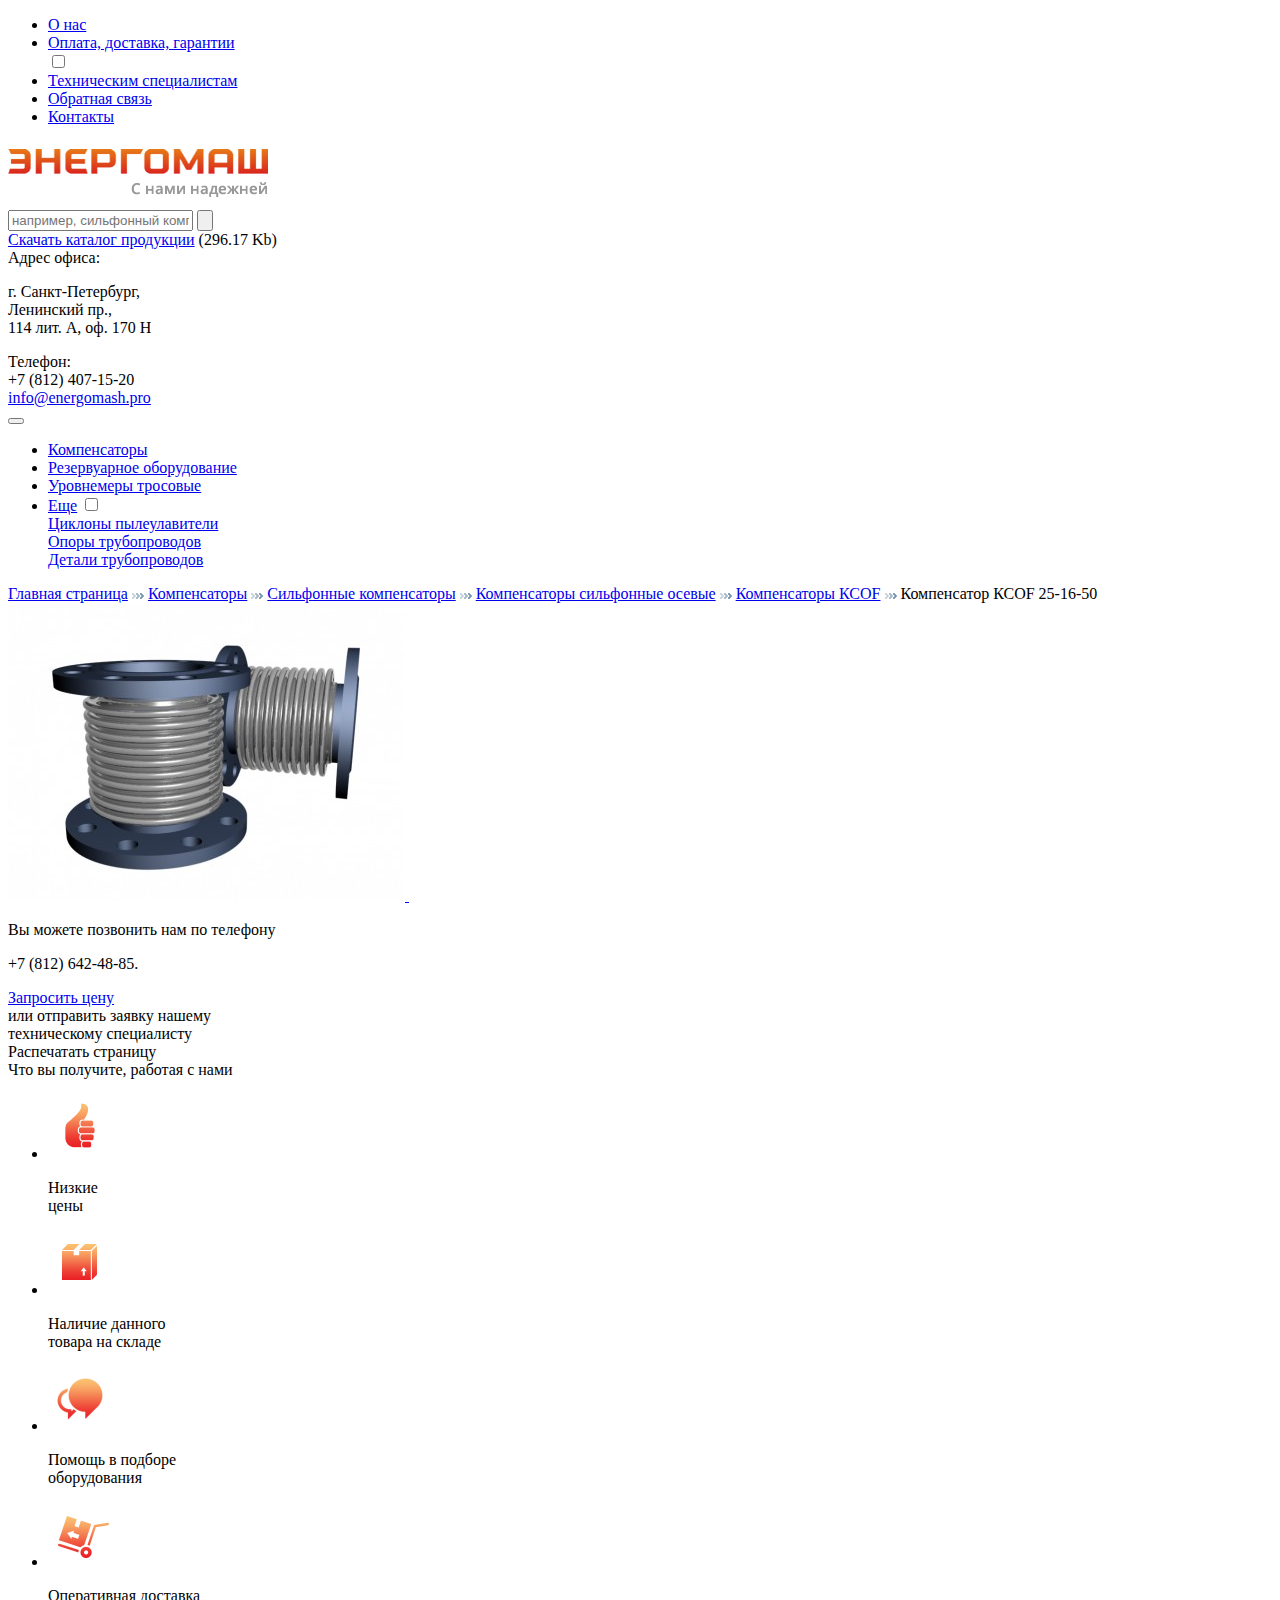
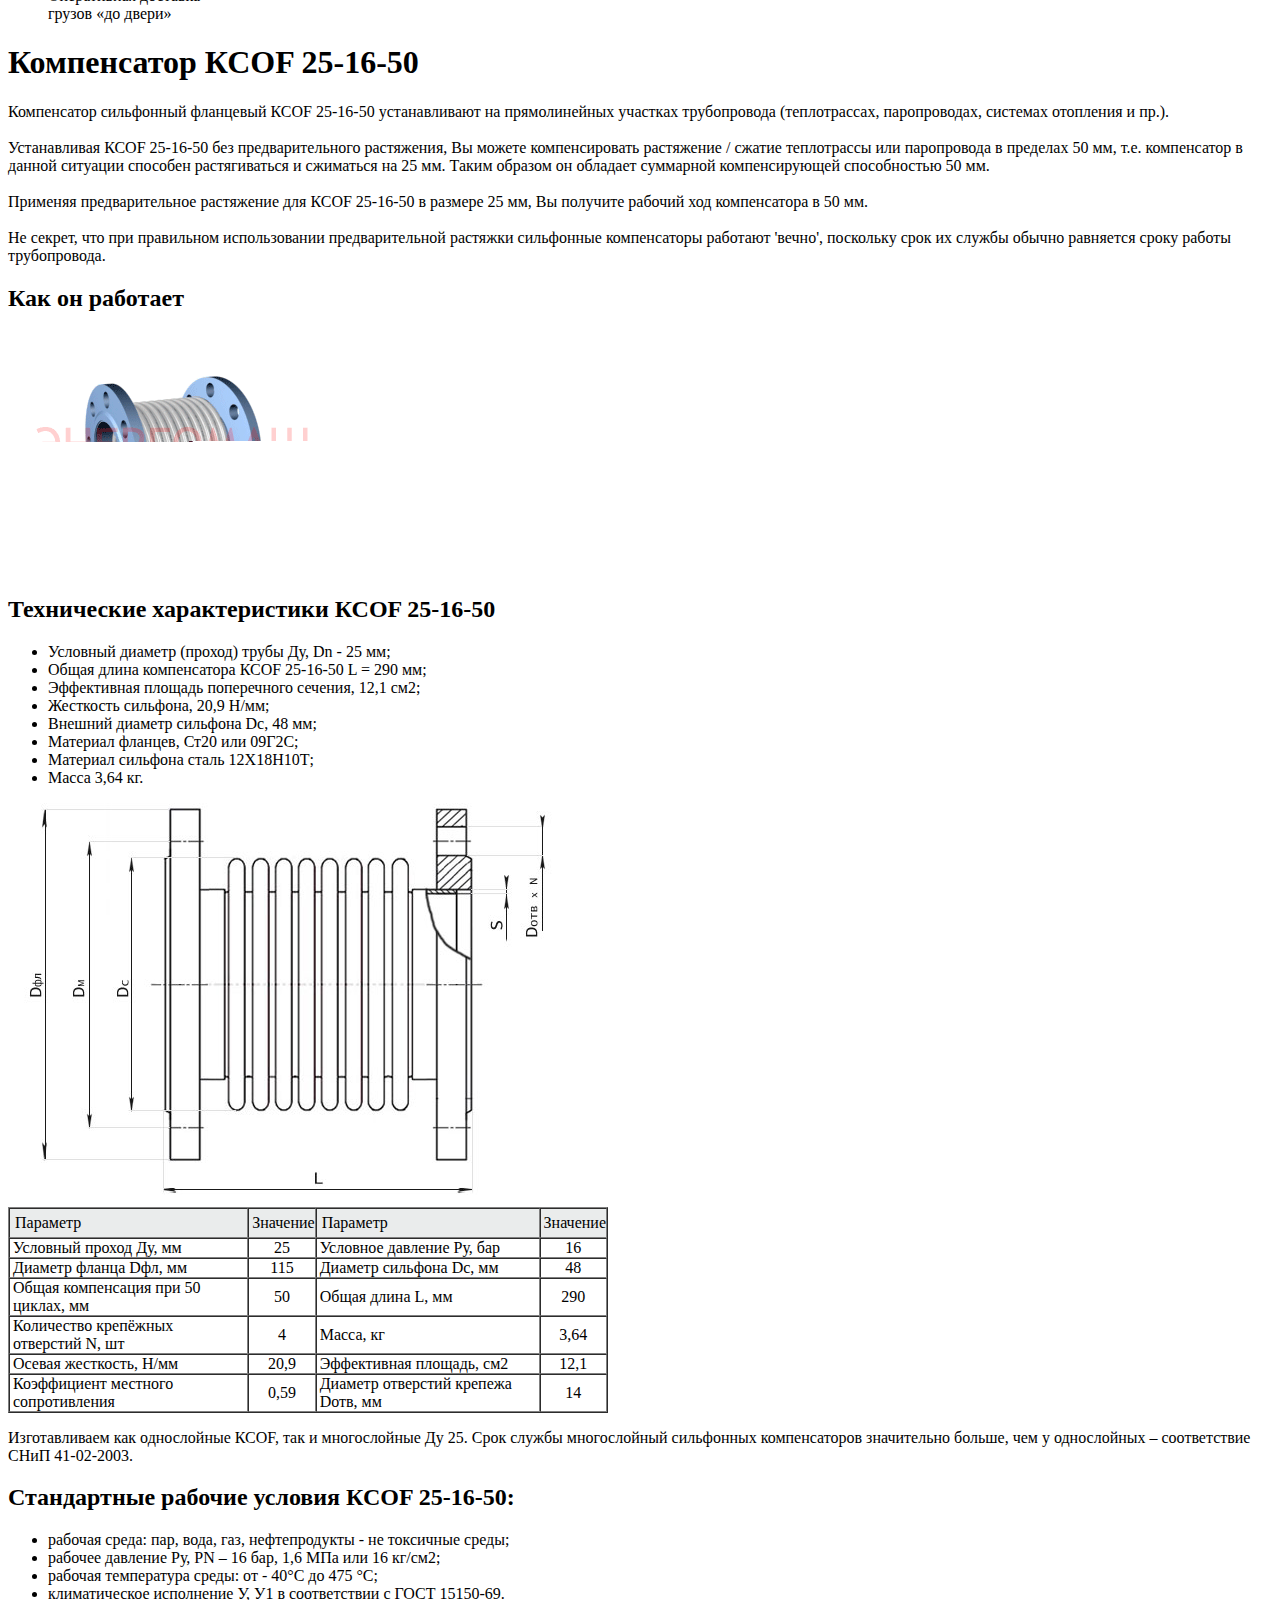
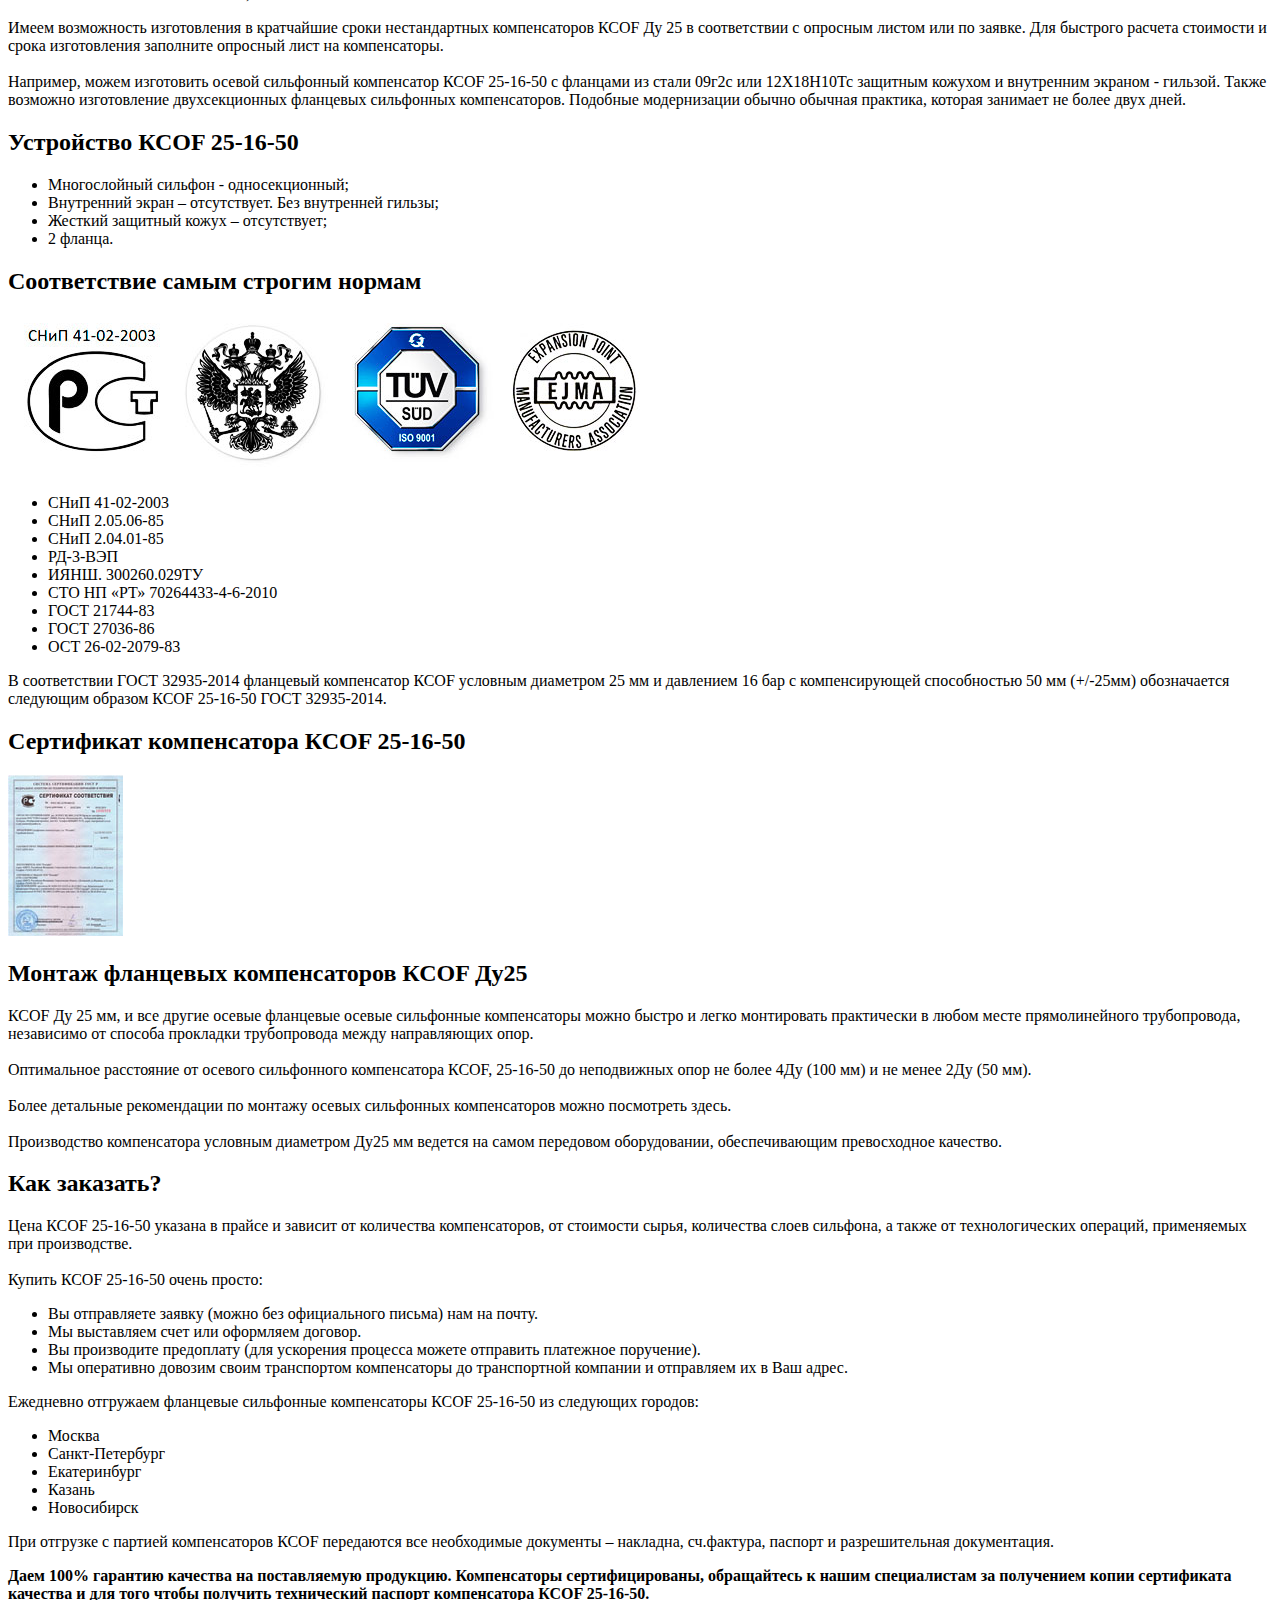
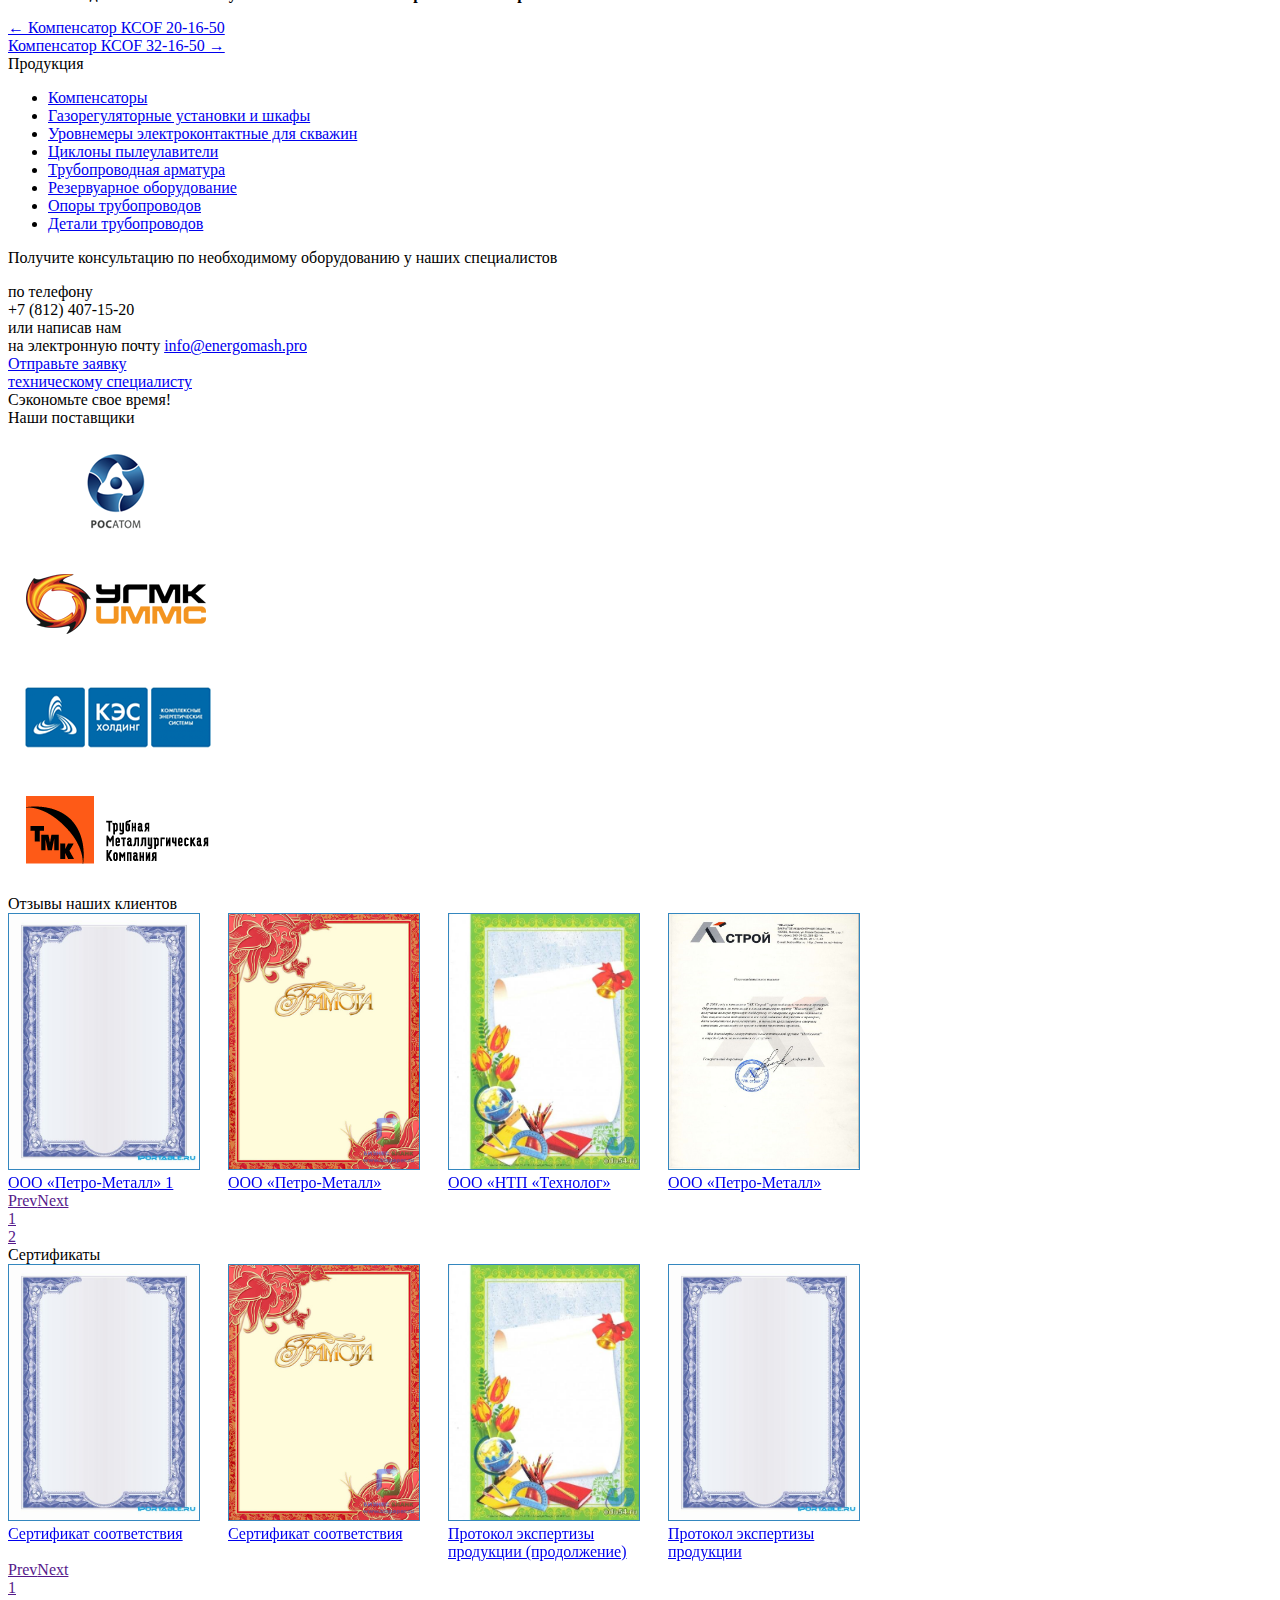
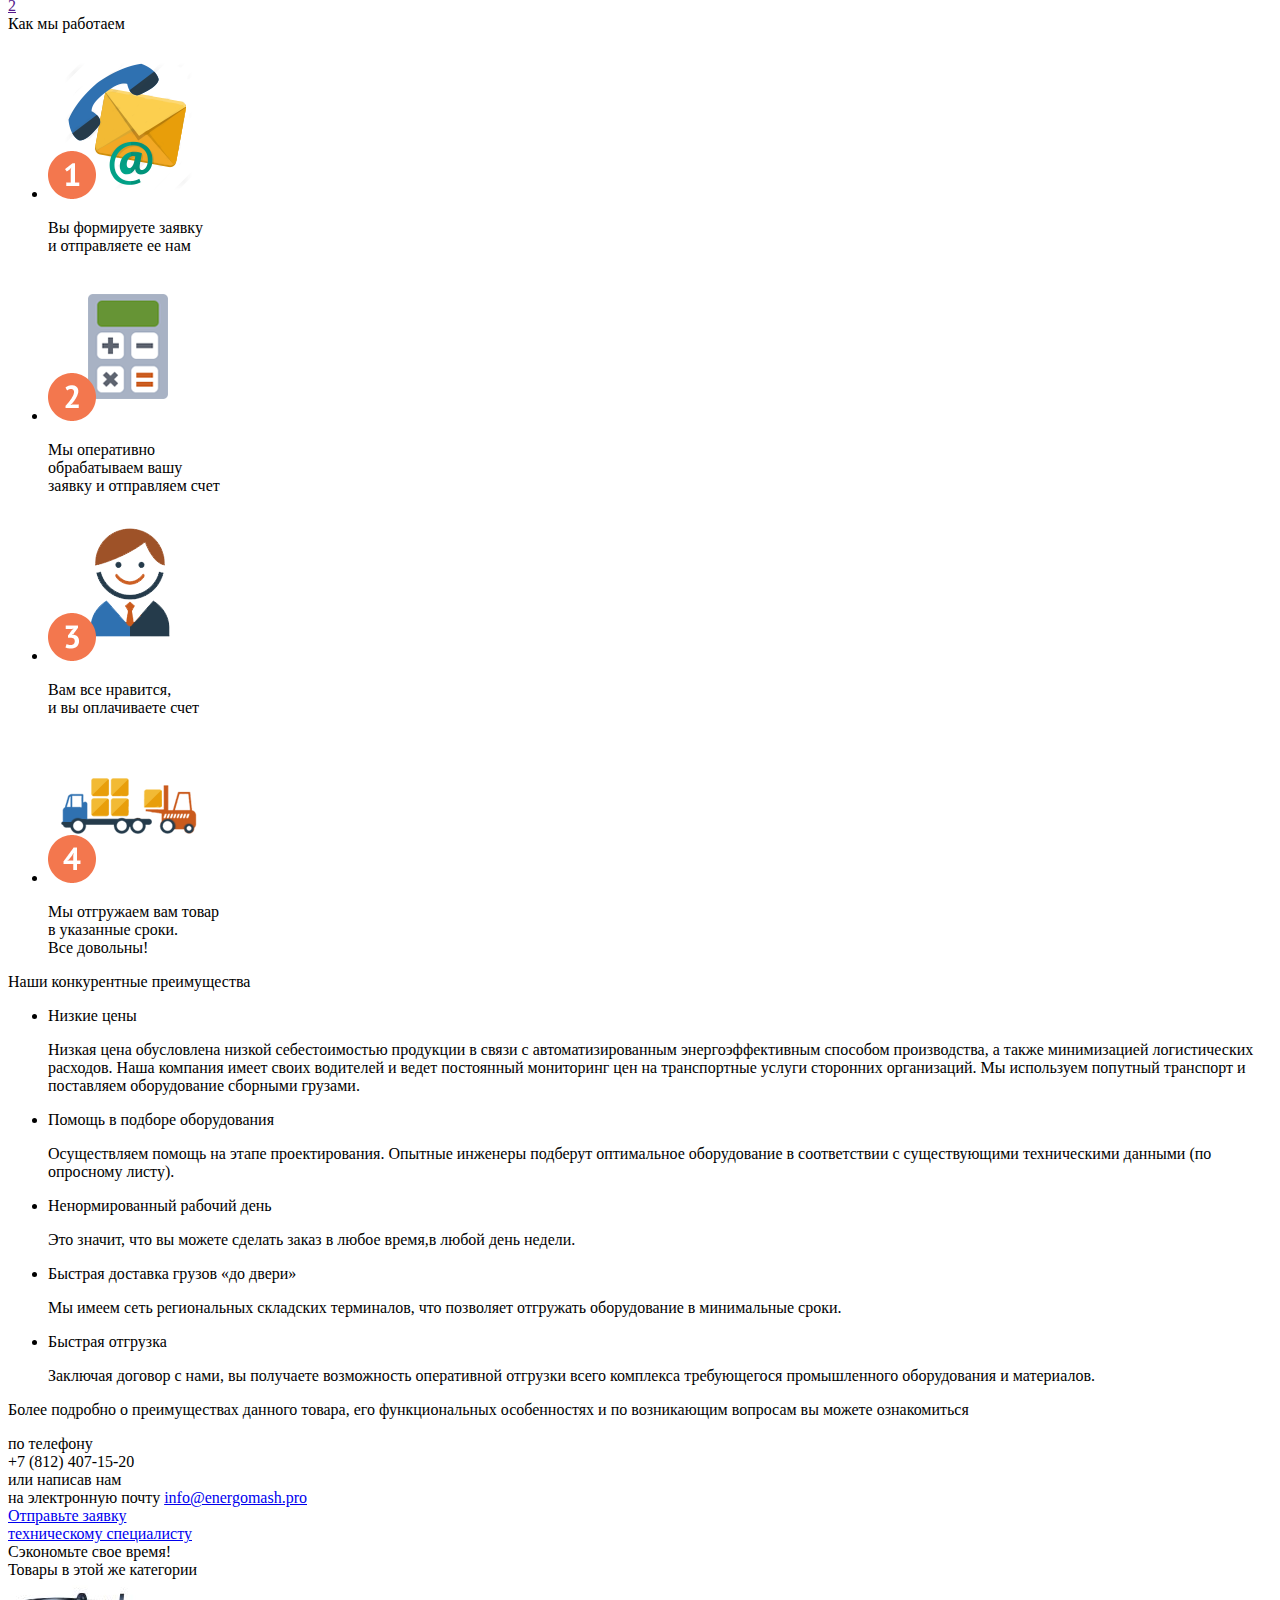
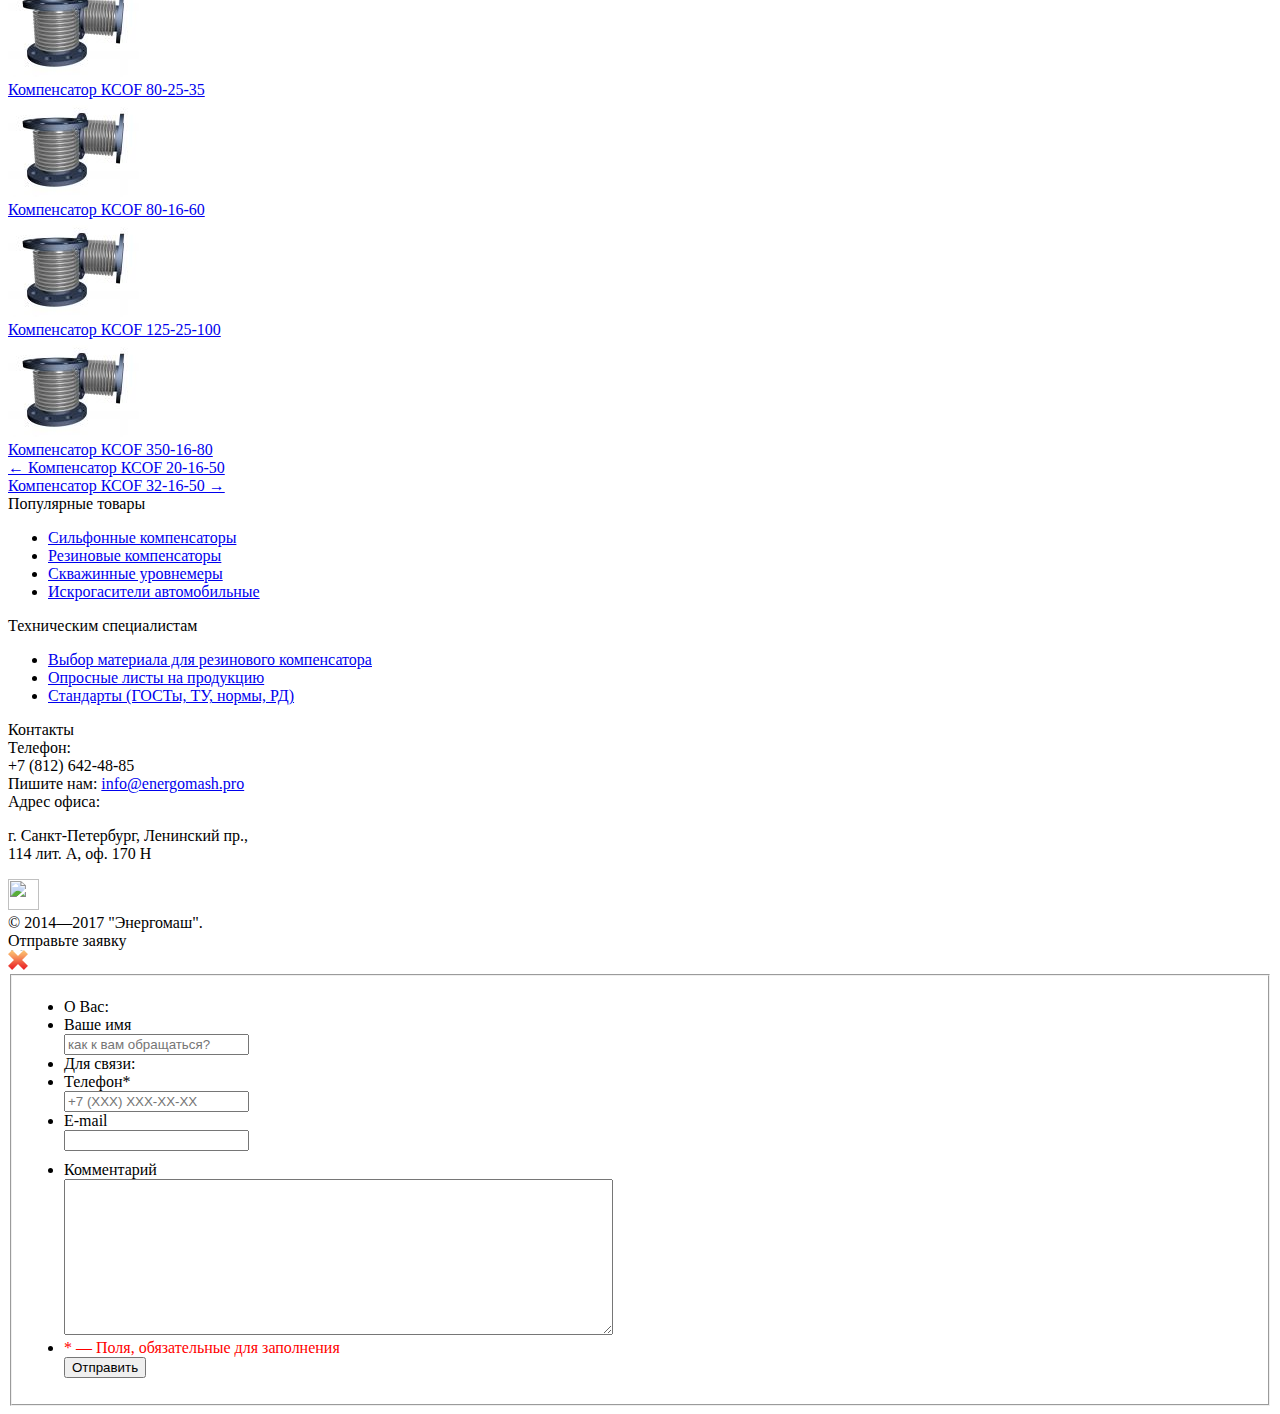
==== commit 26596d70: "Card desktop page" ====
--- a/card.html
+++ b/card.html
@@ -1,74 +1,73 @@
 <!DOCTYPE html>
 <html lang="ru">
 <head>
-
-<meta name="robots" content="all">
-<link rel="alternate" type="application/rss+xml" title="RSS" href="http://llzzz.clhqhujrpdvk.llsur.ru2.gsr.awhoer.net/news/rss/">
-<title>Компенсатор КСОF 25-16-50 — цена, купить в Санкт-Петербурге</title>
-<meta charset="utf-8">
-<meta content="Russian" name="language">
-<meta content="DIAFAN.CMS http://llzzz.glgldidq.clux.ru2.gsr.awhoer.net/" name="author">
-<meta http-equiv="Content-Type" content="text/html; charset=utf-8">
-<meta name="description" content="Компенсатор КСОF 25-16-50 — цена, купить в Санкт-Петербурге">
-<meta name="keywords" content="">
-<meta name="viewport" content="width=device-width">
-
-<link rel="stylesheet" href="http://llzzz.clhqhujrpdvk.llsur.ru2.gsr.awhoer.net/cache/css/5f20b3315f6047bcdb1ae21c9441ea43.css" type="text/css" media="screen" title="prettyPhoto main stylesheet" charset="utf-8">
-<link href="https://fonts.googleapis.com/css?family=PT+Sans:400,400i,700,700i&amp;subset=cyrillic" rel="stylesheet">
-<link rel="shortcut icon" href="img/favicon.ico" type="image/x-icon">
-<link href="http://llzzz.clhqhujrpdvk.llsur.ru2.gsr.awhoer.net/cache/css/0faa111af4ccdf1c21b8a4aed1ad0a76.css" rel="stylesheet">
-<link rel="stylesheet" href="css/jquery.bxslider.css">
-
-<!--[if gte IE 9]>
-  <style type="text/css">
-    .feedback-block,.btn-spec-modal {
-       filter: none;
-    }
-  </style>
-<![endif]-->
-<script>
-  (function(i,s,o,g,r,a,m){i['GoogleAnalyticsObject']=r;i[r]=i[r]||function(){
-  (i[r].q=i[r].q||[]).push(arguments)},i[r].l=1*new Date();a=s.createElement(o),
-  m=s.getElementsByTagName(o)[0];a.async=1;a.src=g;m.parentNode.insertBefore(a,m)
-  })(window,document,'script','//llzzz.aljrrjoh-dqdobwlfv.llfrp.ru2.gsr.awhoer.net/analytics.js','ga');
-
-  ga('create', 'UA-68828073-1', 'auto');
-  ga('send', 'pageview');
-
-</script>
+  <meta name="robots" content="all">
+  <link rel="alternate" type="application/rss+xml" title="RSS" href="#">
+  <title>Компенсатор КСОF 25-16-50 — цена, купить в Санкт-Петербурге</title>
+  <meta charset="utf-8">
+  <meta content="Russian" name="language">
+  <meta content="DIAFAN.CMS" name="author">
+  <meta http-equiv="Content-Type" content="text/html; charset=utf-8">
+  <meta name="description" content="Компенсатор КСОF 25-16-50 — цена, купить в Санкт-Петербурге">
+  <meta name="keywords" content="">
+  <meta name="viewport" content="width=device-width, initial-scale=1.0">
+
+  <link href="https://fonts.googleapis.com/css?family=PT+Sans:400,400i,700,700i&amp;subset=cyrillic" rel="stylesheet">
+  <link rel="stylesheet" href="css/style-1.min.css">
+  <link rel="shortcut icon" href="img/favicon.ico" type="image/x-icon">
+  <link href="css/style-2.min.css" rel="stylesheet">
+  <link rel="stylesheet" href="css/style.min.css">
+  <link rel="stylesheet" href="css/jquery.bxslider.css">
+
+  <!--[if gte IE 9]>
+    <style type="text/css">
+      .feedback-block,.btn-spec-modal {
+         filter: none;
+      }
+    </style>
+  <![endif]-->
+  <script>
+    (function(i,s,o,g,r,a,m){i['GoogleAnalyticsObject']=r;i[r]=i[r]||function(){
+    (i[r].q=i[r].q||[]).push(arguments)},i[r].l=1*new Date();a=s.createElement(o),
+    m=s.getElementsByTagName(o)[0];a.async=1;a.src=g;m.parentNode.insertBefore(a,m)
+    })(window,document,'script','js/analytics.js','ga');
+    ga('create', 'UA-68828073-1', 'auto');
+    ga('send', 'pageview');
+  </script>
 </head>
 
-<body><script type="text/javascript">var ROOT_DOMAIN='awhoer.net';
-
-var REAL_PROXY_HOST='www.ru2.gsr.awhoer.net';
-
-var PROXY_MODE='URL_ENCRYPT';
-
-var REAL_URL='http://www.energomash.pro/kompensatory-silfonnye-osevye-vidy2654/kompensatory-ksof/kompensator-ksof-25-16-50/';
-
-var PRX_MODE='general';
-
-var PRX_TRAFFIC=816;
-
-</script><script type="text/javascript" src="//ru2.gsr.awhoer.net/home287/jquery/jquery.min.js"></script><script type="text/javascript" src="//ru2.gsr.awhoer.net/home287/addressBar/addressBar.js"></script><script type="text/javascript" src="//ru2.gsr.awhoer.net/home287/notice/vknotice.js"></script><script type="text/javascript" src="//ru2.gsr.awhoer.net/home287/bookmark/bookmark.js"></script><script type="text/javascript" src="//ru2.gsr.awhoer.net/home287/webPageParser/parser.js"></script>
-	<div id="topmenu-small">
+<body>
+  <div id="topmenu-small">
 		<div class="topmenu-small-block">
-			<ul class="top-menu-small"><li><a href="http://llzzz.clhqhujrpdvk.llsur.ru2.gsr.awhoer.net/o-nas/">О нас</a></li><li><a href="http://llzzz.clhqhujrpdvk.llsur.ru2.gsr.awhoer.net/dostavka-oplata-garantii/">Оплата, доставка, гарантии</a></li><li><a href="http://llzzz.clhqhujrpdvk.llsur.ru2.gsr.awhoer.net/tekhnicheskim-spetsialistam/">Техническим специалистам</a></li><li><a href="http://llzzz.clhqhujrpdvk.llsur.ru2.gsr.awhoer.net/feedback/">Обратная связь</a></li><li><a href="http://llzzz.clhqhujrpdvk.llsur.ru2.gsr.awhoer.net/kontakty/">Контакты</a></li></ul>
+			<ul class="top-menu-small">
+			  <li><a href="#">О нас</a></li>
+			  <li><a href="#">Оплата, доставка, гарантии</a></li>
+			  <input type="checkbox" name="topmenu-drop" id="topmenu-drop" class="topmenu-drop">
+        <label for="topmenu-drop" class="topmenu-drop__label"></label>
+			  <li><a href="#">Техническим специалистам</a></li>
+			  <li><a href="#">Обратная связь</a></li>
+			  <li><a href="#">Контакты</a></li>
+		  </ul>
 		</div>
 	</div>
 	
 	<div id="header">
 		<div class="header-block">
-			<div class="logo"><a href="http://llzzz.clhqhujrpdvk.llsur.ru2.gsr.awhoer.net/" title=""><img src="http://llzzz.clhqhujrpdvk.llsur.ru2.gsr.awhoer.net/custom/custom28_08_2017_21_05/img/logo.png" alt=""></a></div>
+			<div class="logo">
+			  <img src="img/logo.png" alt="Logo" width="260" height="64">
+		  </div>
 			<div class="search-block">
-				
-<div class="top_search">
-	<form action="http://llzzz.clhqhujrpdvk.llsur.ru2.gsr.awhoer.net/search/" class="js_search_form search_form" method="get" id="search">
-	<input type="hidden" name="module" value="search">
-		<input id="textbox" type="text" class="input-search-top" name="searchword" placeholder="например, сильфонный компенсатор">
-		<input type="submit" value="">
-	</form></div>
-				<div class="block-file"><a href="http://llzzz.clhqhujrpdvk.llsur.ru2.gsr.awhoer.net/attachments/get/1/diafan.cms_5.4_template_22.zip" class="button solid download">Скачать каталог продукции</a><span class="addict-info-file"> (296.17 Kb)</span></div>		
+        <div class="top_search">
+          <form action="#" class="js_search_form search_form" method="get" id="search">
+            <input type="hidden" name="module" value="search">
+            <input id="textbox" type="text" class="input-search-top" name="searchword" placeholder="например, сильфонный компенсатор">
+            <input type="submit" value="">
+          </form>
+        </div>
+				<div class="block-file">
+				  <a href="#" class="button solid download">Скачать каталог продукции</a>
+				  <span class="addict-info-file"> (296.17 Kb)</span>
+				</div>		
 			</div>
 			<div class="header-adres">
 				Адрес офиса:
@@ -77,240 +76,302 @@
 			<div class="header-phone">
 				Телефон:
 				<div class="number">+7 (812) 407-15-20</div>
-				<div class="mail"><a href="mailto:info@clhqhujrpdvk.llsur.ru2.gsr.awhoer.net">info@clhqhujrpdvk.llsur.ru2.gsr.awhoer.net</a></div>
+				<div class="mail">
+				  <a href="mailto:info@energomash.pro">info@energomash.pro</a>
+				</div>
 			</div>
 		</div>
 	</div>
 	
 	<div id="menu-katalog">
-		<div class="menu-katalog-block">
-			<ul class="topmenu"><li><a href="http://llzzz.clhqhujrpdvk.llsur.ru2.gsr.awhoer.net/kompensatory2623/">Компенсаторы</a></li><li><a href="http://llzzz.clhqhujrpdvk.llsur.ru2.gsr.awhoer.net/rezervuarnoe-oborudovanie2676/">Резервуарное оборудование</a></li><li><a href="http://llzzz.clhqhujrpdvk.llsur.ru2.gsr.awhoer.net/produktsiya2622/urovnemery-dlya-skvazhin-/">Уровнемеры тросовые</a></li><li class="active"><a href="http://llzzz.clhqhujrpdvk.llsur.ru2.gsr.awhoer.net/" dropdown>Еще</a>
-<div class="level-dve-top-menu">
-
-<div class="top-menu-arrow"></div><div class="topmenu-second"  id="container"><div class="gutter-sizer"></div><div class="side-top-menu item" ><div class="name-razdel-top-menu"><a href="http://llzzz.clhqhujrpdvk.llsur.ru2.gsr.awhoer.net/produktsiya2622/tsiklony-pyleulaviteli/">Циклоны пылеулавители</a></div></div><div class="side-top-menu item" ><div class="name-razdel-top-menu"><a href="http://llzzz.clhqhujrpdvk.llsur.ru2.gsr.awhoer.net/opory-truboprovodov2675/">Опоры трубопроводов</a></div></div><div class="side-top-menu item" ><div class="name-razdel-top-menu"><a href="http://llzzz.clhqhujrpdvk.llsur.ru2.gsr.awhoer.net/detali-truboprovodov2759/">Детали трубопроводов</a></div></div></div></div></li></ul>
+		<div class="menu-katalog-block menu--closed">
+		  <button class="menu-btn"></button>
+			<ul class="topmenu">
+			  <li><a href="#">Компенсаторы</a></li>
+			  <li><a href="#">Резервуарное оборудование</a></li>
+			  <li><a href="#">Уровнемеры тросовые</a></li>
+			  <li class="active">
+			    <a href="#" dropdownclass="active">Еще</a>
+          <input type="checkbox" name="menu-drop" id="menu-drop" class="menu-drop">
+          <label for="menu-drop" class="menu-drop__label"></label>
+          <div class="level-dve-top-menu">
+            <div class="top-menu-arrow"></div>
+            <div class="topmenu-second"  id="container">
+              <div class="gutter-sizer"></div>
+              <div class="side-top-menu item">
+                <div class="name-razdel-top-menu">
+                  <a href="#">Циклоны пылеулавители</a>
+                </div>
+              </div>
+              <div class="side-top-menu item">
+                <div class="name-razdel-top-menu">
+                  <a href="#">Опоры трубопроводов</a>
+                </div>
+              </div>
+              <div class="side-top-menu item">
+                <div class="name-razdel-top-menu">
+                  <a href="#">Детали трубопроводов</a>
+                </div>
+              </div>
+            </div>
+          </div>
+        </li>
+      </ul>
 		</div>
 	</div>
 	
 	<div id="content">
 		<div class="content-index-page inside">
-			<div class="breadcrumb" xmlns:v="http://rdf.data-vocabulary.org/#"><span typeof="v:Breadcrumb"><a href="http://llzzz.clhqhujrpdvk.llsur.ru2.gsr.awhoer.net/" rel="v:url" property="v:title">Главная страница</a> <img src='/custom/custom28_08_2017_21_05/img/breadcrumb.png'> </span><span typeof="v:Breadcrumb"><a href="http://llzzz.clhqhujrpdvk.llsur.ru2.gsr.awhoer.net/kompensatory2623/" rel="v:url" property="v:title">Компенсаторы</a> <img src='/custom/custom28_08_2017_21_05/img/breadcrumb.png'> </span><span typeof="v:Breadcrumb"><a href="http://llzzz.clhqhujrpdvk.llsur.ru2.gsr.awhoer.net/silfonnye-kompensatory2624/" rel="v:url" property="v:title">Сильфонные компенсаторы</a> <img src='/custom/custom28_08_2017_21_05/img/breadcrumb.png'> </span><span typeof="v:Breadcrumb"><a href="http://llzzz.clhqhujrpdvk.llsur.ru2.gsr.awhoer.net/kompensatory-silfonnye-osevye-vidy2654/" rel="v:url" property="v:title">Компенсаторы сильфонные осевые</a> <img src='/custom/custom28_08_2017_21_05/img/breadcrumb.png'> </span><span typeof="v:Breadcrumb"><a href="http://llzzz.clhqhujrpdvk.llsur.ru2.gsr.awhoer.net/kompensatory-silfonnye-osevye-vidy2654/kompensatory-ksof/" rel="v:url" property="v:title">Компенсаторы КСОF</a> <img src='/custom/custom28_08_2017_21_05/img/breadcrumb.png'> </span> <span typeof="v:Breadcrumb">Компенсатор КСОF 25-16-50</span></div>  
+			<div class="breadcrumb" xmlns:v="http://rdf.data-vocabulary.org/#">
+			  <span typeof="v:Breadcrumb">
+			    <a href="#" rel="v:url" property="v:title">Главная страница</a>
+			    <img src='img/breadcrumb.png'>
+			  </span>
+			  <span typeof="v:Breadcrumb">
+			    <a href="#" rel="v:url" property="v:title">Компенсаторы</a>
+			    <img src='img/breadcrumb.png'>
+			  </span>
+			  <span typeof="v:Breadcrumb">
+			    <a href="#" rel="v:url" property="v:title">Сильфонные компенсаторы</a>
+          <img src='img/breadcrumb.png'>
+        </span>
+        <span typeof="v:Breadcrumb">
+          <a href="#" rel="v:url" property="v:title">Компенсаторы сильфонные осевые</a>
+          <img src='img/breadcrumb.png'>
+        </span>
+        <span typeof="v:Breadcrumb">
+          <a href="#" rel="v:url" property="v:title">Компенсаторы КСОF</a>
+          <img src='img/breadcrumb.png'>
+        </span>
+        <span typeof="v:Breadcrumb">Компенсатор КСОF 25-16-50</span>
+      </div>
+      
 			<div class="left-side">
-				
-				<div class="js_shop_id js_shop shop shop_id shop-item-container"><div class="shop-item-left"><div class="shop_all_img"><a href="http://llzzz.clhqhujrpdvk.llsur.ru2.gsr.awhoer.net/userfiles/shop/large/260_kompensator-ksof-25-16-50.jpg" rel="prettyPhoto[gallery192shop]"><img src="/userfiles/shop/medium/260_kompensator-ksof-25-16-50.jpg" width="298" alt="Компенсатор КСОF 25-16-50" title="Компенсатор КСОF 25-16-50" image_id="260"></a> <span class="icon-zoom">&nbsp;</span></div></div><div class="shop-item-right"><div class="shop_text"></div><div class="zayavka-id">
-			<p>Вы можете позвонить нам по телефону</p>
-			<p class="number-phone-id">+7 (812) 642-48-85.</p>
-			<a href="#" data-link="modal-order" class="modal-link">Запросить цену</a>
-			<div class="text-arrow">или отправить заявку нашему<br> техническому специалисту</div>
-		</div>
-		<div class="print">Распечатать страницу</div>
-		</div><div class="clear"></div><div class="what-you-get-id"><div class="block_header">Что вы получите, работая с нами</div><ul>
-    <li>
-		<img src="/custom/custom28_08_2017_21_05/img/low-price-id.png" class="img-what-you-get-id">
-       <p>Низкие<br>цены</p>
-    </li>
-    <li>
-         <img src="/custom/custom28_08_2017_21_05/img/sklad-id.png" class="img-what-you-get-id">
-         <p>Наличие данного<br>товара на складе</p>
-    </li>
-    <li>
-         <img src="/custom/custom28_08_2017_21_05/img/help-id.png" class="img-what-you-get-id">
-         <p>Помощь в подборе<br>оборудования</p>
-    </li>
-    <li>
-         <img src="/custom/custom28_08_2017_21_05/img/delivery-id.png" class="img-what-you-get-id">
-         <p>Оперативная доставка<br> грузов «до двери»</p>
-    </li>
-
-</ul></div><div class="clear"></div><div class="shop_text big"><h1>Компенсатор КСОF 25-16-50</h1>
-<p>Компенсатор сильфонный фланцевый КСОF 25-16-50 устанавливают 
-на прямолинейных участках трубопровода (теплотрассах, паропроводах, системах отопления и пр.).  
-<br><br>
-Устанавливая КСОF 25-16-50 без предварительного растяжения, Вы можете компенсировать 
-растяжение / сжатие теплотрассы или паропровода в пределах 50 мм, т.е. компенсатор в 
-данной ситуации способен растягиваться и сжиматься на 25 мм. Таким образом он обладает 
-суммарной компенсирующей способностью 50 мм. 
-<br><br>
-Применяя предварительное растяжение для КСОF 25-16-50 в размере 25 мм, Вы получите рабочий ход компенсатора в 50 мм. 
-<br><br>
-Не секрет, что при правильном использовании предварительной растяжки сильфонные компенсаторы 
-работают 'вечно', поскольку срок их службы обычно равняется сроку работы трубопровода.
-</p>
-
-<h2>Как он работает</h2>
-
-<img src='/userfiles/images/Kompensators/rabota_ksof.gif' width='320' alt='работа КСОF Ду25' title='работа КСОF Ду 25'>
-
-<h2>Технические характеристики КСОF  25-16-50</h2>
-
-<ul>
-<li>Условный диаметр (проход) трубы Ду, Dn -  25 мм;</li>
-<li>Общая длина компенсатора КСОF  25-16-50 L =  290 мм;</li>
-<li>Эффективная площадь поперечного сечения,  12,1 см2;</li>
-<li>Жесткость сильфона,  20,9 Н/мм;</li>
-<li>Внешний диаметр сильфона Dс,  48 мм;</li>
-<li>Материал фланцев, Ст20 или 09Г2С;</li>
-<li>Материал сильфона сталь 12Х18Н10Т;</li>
-<li>Масса  3,64 кг.</li>
-</ul>
-
-<img src='/userfiles/images/Kompensators/chertezh_ksof.jpg' width='600' alt='Технические характеристики КСОF' title='Технические характеристики КСОF'>
-
- <table border='1' width='600px' cellpadding='0' cellspacing='0'>
- 
- <tr bgcolor='#eaecec'>
-<td style='padding: 5px;'>Параметр</td>
-<td style='padding-left: 3px;'>Значение</td>
-<td style='padding: 5px;'>Параметр</td>
-<td style='padding-left: 3px;'>Значение</td>
-</tr>
- 
-<tr>
-<td style='padding-left: 3px; padding-right: 3px;'>Условный проход Ду, мм</td>
-<td style='padding-left: 3px; padding-right: 3px;' align='center'> 25</td>
-<td style='padding-left: 3px; padding-right: 3px;'>Условное давление Ру, бар</td>
-<td style='padding-left: 3px; padding-right: 3px;' align='center'> 16</td>
-</tr>
-
-<tr>
-<td style='padding-left: 3px; padding-right: 3px;'>Диаметр фланца Dфл, мм</td>
-<td style='padding-left: 3px; padding-right: 3px;' align='center'> 115</td>
-<td style='padding-left: 3px; padding-right: 3px;'>Диаметр сильфона Dс, мм</td>
-<td style='padding-left: 3px; padding-right: 3px;' align='center'> 48</td>
-</tr>
-
-<tr>
-<td style='padding-left: 3px; padding-right: 3px;'>Общая компенсация при 50 циклах, мм</td>
-<td style='padding-left: 3px; padding-right: 3px;' align='center'> 50</td>
-<td style='padding-left: 3px; padding-right: 3px;'>Общая длина L, мм</td>
-<td style='padding-left: 3px; padding-right: 3px;' align='center'> 290</td>
-</tr>
-
-<tr>
-<td style='padding-left: 3px; padding-right: 3px;'>Количество крепёжных отверстий N, шт</td>
-<td style='padding-left: 3px; padding-right: 3px;' align='center'> 4</td>
-<td style='padding-left: 3px; padding-right: 3px;'>Масса, кг</td>
-<td style='padding-left: 3px; padding-right: 3px;' align='center'> 3,64</td>
-</tr>
-
-<tr>
-<td style='padding-left: 3px; padding-right: 3px;'>Осевая жесткость, Н/мм</td>
-<td style='padding-left: 3px; padding-right: 3px;' align='center'> 20,9</td>
-<td style='padding-left: 3px; padding-right: 3px;'>Эффективная площадь, см2</td>
-<td style='padding-left: 3px; padding-right: 3px;' align='center'> 12,1</td>
-</tr>
-
-<tr>
-<td style='padding-left: 3px; padding-right: 3px;'>Коэффициент местного сопротивления</td>
-<td style='padding-left: 3px; padding-right: 3px;' align='center'> 0,59</td>
-<td style='padding-left: 3px; padding-right: 3px;'>Диаметр отверстий крепежа Dотв, мм</td>
-<td style='padding-left: 3px; padding-right: 3px;' align='center'> 14</td>
-</tr>
-
-</table>
-
-<p>Изготавливаем как однослойные КСОF, так и многослойные Ду 25. 
-Срок службы многослойный сильфонных компенсаторов значительно больше, 
-чем у однослойных – соответствие СНиП 41-02-2003.</p>
-
-<h2>Стандартные рабочие условия КСОF  25-16-50:</h2>
-
-<ul>
-<li>рабочая среда: пар, вода, газ, нефтепродукты - не токсичные среды;</li>
-<li>рабочее давление Ру, PN –  16 бар,  1,6 МПа или  16 кг/см2;</li>
-<li>рабочая температура среды: от - 40°С до 475 °С;</li>
-<li>климатическое исполнение У, У1 в соответствии с ГОСТ 15150-69.</li>
-</ul>
-
-<p>Имеем возможность изготовления в кратчайшие сроки нестандартных компенсаторов 
-КСОF Ду 25 в соответствии с опросным листом или по заявке. Для быстрого расчета 
-стоимости и срока изготовления заполните опросный лист на компенсаторы. 
-<br><br>
-Например, можем изготовить осевой сильфонный компенсатор КСОF  25-16-50 с фланцами 
-из стали 09г2с или 12Х18Н10Тс защитным кожухом и внутренним экраном - гильзой. Также 
-возможно изготовление двухсекционных фланцевых сильфонных компенсаторов. Подобные 
-модернизации обычно обычная практика, которая занимает не более двух дней.
-</p>
-
-<h2>Устройство КСОF  25-16-50</h2>
-
-<ul>
-<li>Многослойный сильфон - односекционный;</li>
-<li>Внутренний экран – отсутствует. Без внутренней гильзы;</li>
-<li>Жесткий защитный кожух – отсутствует;</li>
-<li>2 фланца.</li>
-</ul><h2>Соответствие самым строгим нормам</h2>
-
-<img src='/userfiles/images/Kompensators/normy.jpg' width='600' alt='Качество фланцевых компенсаторов КСОF' title='Качество фланцевых компенсаторов КСОF'>
-
-<ul>
-<li>СНиП 41-02-2003</li>
-<li>СНиП 2.05.06-85</li>
-<li>СНиП 2.04.01-85</li>
-<li>РД-3-ВЭП</li>
-<li>ИЯНШ. 300260.029ТУ</li>
-<li>СТО НП «РТ» 70264433-4-6-2010</li>
-<li>ГОСТ 21744-83</li>
-<li>ГОСТ 27036-86</li>
-<li>ОСТ 26-02-2079-83</li>
-</ul>
-
-<p>В соответствии ГОСТ 32935-2014 фланцевый компенсатор КСОF условным диаметром 25 мм и давлением 16 бар с 
-компенсирующей способностью 50 мм (+/-25мм) обозначается следующим образом КСОF 25-16-50 ГОСТ 32935-2014.</p>
-
-<h2>Сертификат компенсатора КСОF 25-16-50</h2>
-
-<img src='/userfiles/images/Kompensators/sertifikat.jpg' width='115' alt='' title=''>
-
-<h2>Монтаж фланцевых компенсаторов КСОF Ду25</h2>
-
-<p>КСОF Ду 25 мм, и все другие осевые фланцевые осевые сильфонные компенсаторы можно быстро и легко монтировать 
-практически в любом месте прямолинейного трубопровода, независимо от способа прокладки трубопровода между направляющих опор.
-<br><br>
-Оптимальное расстояние от осевого сильфонного компенсатора КСОF, 25-16-50 до неподвижных 
-опор не более 4Ду (100 мм) и не менее 2Ду (50 мм). 
-<br><br>
-Более детальные рекомендации по монтажу осевых сильфонных компенсаторов можно посмотреть здесь. 
-<br><br>
-Производство компенсатора условным диаметром Ду25 мм ведется на самом передовом оборудовании, обеспечивающим превосходное качество.
-</p>
-
-<h2>Как заказать?</h2>
-
-<p>Цена КСОF 25-16-50 указана в прайсе и зависит от количества компенсаторов, от стоимости сырья, количества слоев 
-сильфона, а также от технологических операций, применяемых при производстве. 
-<br><br>
-Купить КСОF 25-16-50 очень просто:</p>
-
-<ul>
-<li>Вы отправляете заявку (можно без официального письма) нам на почту.</li>
-<li>Мы выставляем счет или оформляем договор.</li>
-<li>Вы производите предоплату (для ускорения процесса можете отправить платежное поручение).</li>
-<li>Мы оперативно довозим своим транспортом компенсаторы до транспортной компании и отправляем их в Ваш адрес.</li>
-</ul>
-
-<p>Ежедневно отгружаем фланцевые сильфонные компенсаторы КСОF 25-16-50 из следующих городов:</p>
-
-<ul>
-<li>Москва</li>
-<li>Санкт-Петербург</li>
-<li>Екатеринбург</li>
-<li>Казань</li>
-<li>Новосибирск</li>
-</ul>
-
-<p>При отгрузке с партией компенсаторов КСОF передаются все необходимые 
-документы – накладна, сч.фактура, паспорт и разрешительная документация. </p>
-
-<p><b>Даем 100% гарантию качества на поставляемую продукцию. Компенсаторы сертифицированы, обращайтесь к нашим 
-специалистам за получением копии сертификата качества и для того чтобы получить 
-технический паспорт компенсатора КСОF 25-16-50.</b></p></div></div><div class="previous_next_links"><div class="previous_link"><a href="http://llzzz.clhqhujrpdvk.llsur.ru2.gsr.awhoer.net/kompensatory-silfonnye-osevye-vidy2654/kompensatory-ksof/kompensator-ksof-20-16-50/">&larr; Компенсатор КСОF 20-16-50</a></div><div class="next_link"><a href="http://llzzz.clhqhujrpdvk.llsur.ru2.gsr.awhoer.net/kompensatory-silfonnye-osevye-vidy2654/kompensatory-ksof/kompensator-ksof-32-16-50/">Компенсатор КСОF 32-16-50 &rarr;</a></div></div>
+				<div class="js_shop_id js_shop shop shop_id shop-item-container">
+				  <div class="shop-item-left">
+				    <div class="shop_all_img">
+				      <a href="img/260_kompensator-ksof-25-16-50.jpg" rel="prettyPhoto[gallery192shop]">
+				        <img src="img/260_kompensator-ksof-25-16-50.jpg" width="397" height="298" alt="Компенсатор КСОF 25-16-50" title="Компенсатор КСОF 25-16-50" image_id="260">
+				      </a>
+              <span class="icon-zoom">&nbsp;</span>
+            </div>
+          </div>
+          <div class="shop-item-right">
+            <div class="shop_text"></div>
+            <div class="zayavka-id">
+              <p>Вы можете позвонить нам по телефону</p>
+              <p class="number-phone-id">+7 (812) 642-48-85.</p>
+              <a href="#" data-link="modal-order" class="modal-link">Запросить цену</a>
+              <div class="text-arrow">или отправить заявку нашему<br> техническому специалисту</div>
+            </div>
+            <div class="print">Распечатать страницу</div>
+          </div>
+          <div class="clear"></div>
+          
+          <div class="what-you-get-id">
+            <div class="block_header">Что вы получите, работая с нами</div>
+            <ul>
+              <li>
+                <img src="img/low-price-id.png" class="img-what-you-get-id" width="64" height="64">
+                <p>Низкие<br>цены</p>
+              </li>
+              <li>
+                <img src="img/sklad-id.png" class="img-what-you-get-id" width="64" height="64">
+                <p>Наличие данного<br>товара на складе</p>
+              </li>
+              <li>
+                <img src="img/help-id.png" class="img-what-you-get-id" width="64" height="64">
+                <p>Помощь в подборе<br>оборудования</p>
+              </li>
+              <li>
+                <img src="img/delivery-id.png" class="img-what-you-get-id" width="64" height="64">
+                <p>Оперативная доставка<br> грузов «до двери»</p>
+              </li>
+            </ul>
+          </div>
+          <div class="clear"></div>
+          
+          <div class="shop_text big">
+            <h1>Компенсатор КСОF 25-16-50</h1>
+            <p>Компенсатор сильфонный фланцевый КСОF 25-16-50 устанавливают 
+            на прямолинейных участках трубопровода (теплотрассах, паропроводах, системах отопления и пр.).  
+            <br><br>
+            Устанавливая КСОF 25-16-50 без предварительного растяжения, Вы можете компенсировать 
+            растяжение / сжатие теплотрассы или паропровода в пределах 50 мм, т.е. компенсатор в 
+            данной ситуации способен растягиваться и сжиматься на 25 мм. Таким образом он обладает 
+            суммарной компенсирующей способностью 50 мм. 
+            <br><br>
+            Применяя предварительное растяжение для КСОF 25-16-50 в размере 25 мм, Вы получите рабочий ход компенсатора в 50 мм. 
+            <br><br>
+            Не секрет, что при правильном использовании предварительной растяжки сильфонные компенсаторы 
+            работают 'вечно', поскольку срок их службы обычно равняется сроку работы трубопровода.
+            </p>
+            <h2>Как он работает</h2>
+            <img src='img/rabota_ksof.gif' width='320' height="240" alt='работа КСОF Ду25' title='работа КСОF Ду 25'>
+            <h2>Технические характеристики КСОF  25-16-50</h2>
+            <ul>
+              <li>Условный диаметр (проход) трубы Ду, Dn -  25 мм;</li>
+              <li>Общая длина компенсатора КСОF  25-16-50 L =  290 мм;</li>
+              <li>Эффективная площадь поперечного сечения,  12,1 см2;</li>
+              <li>Жесткость сильфона,  20,9 Н/мм;</li>
+              <li>Внешний диаметр сильфона Dс,  48 мм;</li>
+              <li>Материал фланцев, Ст20 или 09Г2С;</li>
+              <li>Материал сильфона сталь 12Х18Н10Т;</li>
+              <li>Масса  3,64 кг.</li>
+            </ul>
+            <img src='img/chertezh_ksof.jpg' width='600' height="400" alt='Технические характеристики КСОF' title='Технические характеристики КСОF'>
+
+            <table border='1' width='600px' cellpadding='0' cellspacing='0'>
+              <tr bgcolor='#eaecec'>
+                <td style='padding: 5px;'>Параметр</td>
+                <td style='padding-left: 3px;'>Значение</td>
+                <td style='padding: 5px;'>Параметр</td>
+                <td style='padding-left: 3px;'>Значение</td>
+              </tr>
+              <tr>
+                <td style='padding-left: 3px; padding-right: 3px;'>Условный проход Ду, мм</td>
+                <td style='padding-left: 3px; padding-right: 3px;' align='center'> 25</td>
+                <td style='padding-left: 3px; padding-right: 3px;'>Условное давление Ру, бар</td>
+                <td style='padding-left: 3px; padding-right: 3px;' align='center'> 16</td>
+              </tr>
+              <tr>
+                <td style='padding-left: 3px; padding-right: 3px;'>Диаметр фланца Dфл, мм</td>
+                <td style='padding-left: 3px; padding-right: 3px;' align='center'> 115</td>
+                <td style='padding-left: 3px; padding-right: 3px;'>Диаметр сильфона Dс, мм</td>
+                <td style='padding-left: 3px; padding-right: 3px;' align='center'> 48</td>
+              </tr>
+              <tr>
+                <td style='padding-left: 3px; padding-right: 3px;'>Общая компенсация при 50 циклах, мм</td>
+                <td style='padding-left: 3px; padding-right: 3px;' align='center'> 50</td>
+                <td style='padding-left: 3px; padding-right: 3px;'>Общая длина L, мм</td>
+                <td style='padding-left: 3px; padding-right: 3px;' align='center'> 290</td>
+              </tr>
+              <tr>
+                <td style='padding-left: 3px; padding-right: 3px;'>Количество крепёжных отверстий N, шт</td>
+                <td style='padding-left: 3px; padding-right: 3px;' align='center'> 4</td>
+                <td style='padding-left: 3px; padding-right: 3px;'>Масса, кг</td>
+                <td style='padding-left: 3px; padding-right: 3px;' align='center'> 3,64</td>
+              </tr>
+              <tr>
+                <td style='padding-left: 3px; padding-right: 3px;'>Осевая жесткость, Н/мм</td>
+                <td style='padding-left: 3px; padding-right: 3px;' align='center'> 20,9</td>
+                <td style='padding-left: 3px; padding-right: 3px;'>Эффективная площадь, см2</td>
+                <td style='padding-left: 3px; padding-right: 3px;' align='center'> 12,1</td>
+              </tr>
+              <tr>
+                <td style='padding-left: 3px; padding-right: 3px;'>Коэффициент местного сопротивления</td>
+                <td style='padding-left: 3px; padding-right: 3px;' align='center'> 0,59</td>
+                <td style='padding-left: 3px; padding-right: 3px;'>Диаметр отверстий крепежа Dотв, мм</td>
+                <td style='padding-left: 3px; padding-right: 3px;' align='center'> 14</td>
+              </tr>
+            </table>
+
+            <p>Изготавливаем как однослойные КСОF, так и многослойные Ду 25. 
+            Срок службы многослойный сильфонных компенсаторов значительно больше, 
+            чем у однослойных – соответствие СНиП 41-02-2003.</p>
+            <h2>Стандартные рабочие условия КСОF  25-16-50:</h2>
+            <ul>
+              <li>рабочая среда: пар, вода, газ, нефтепродукты - не токсичные среды;</li>
+              <li>рабочее давление Ру, PN –  16 бар,  1,6 МПа или  16 кг/см2;</li>
+              <li>рабочая температура среды: от - 40°С до 475 °С;</li>
+              <li>климатическое исполнение У, У1 в соответствии с ГОСТ 15150-69.</li>
+            </ul>
+            <p>Имеем возможность изготовления в кратчайшие сроки нестандартных компенсаторов 
+            КСОF Ду 25 в соответствии с опросным листом или по заявке. Для быстрого расчета 
+            стоимости и срока изготовления заполните опросный лист на компенсаторы. 
+            <br><br>
+            Например, можем изготовить осевой сильфонный компенсатор КСОF  25-16-50 с фланцами 
+            из стали 09г2с или 12Х18Н10Тс защитным кожухом и внутренним экраном - гильзой. Также 
+            возможно изготовление двухсекционных фланцевых сильфонных компенсаторов. Подобные 
+            модернизации обычно обычная практика, которая занимает не более двух дней.
+            </p>
+
+            <h2>Устройство КСОF  25-16-50</h2>
+            <ul>
+              <li>Многослойный сильфон - односекционный;</li>
+              <li>Внутренний экран – отсутствует. Без внутренней гильзы;</li>
+              <li>Жесткий защитный кожух – отсутствует;</li>
+              <li>2 фланца.</li>
+            </ul>
+
+            <h2>Соответствие самым строгим нормам</h2>
+            <img src='img/normy.jpg' width='650' height="159" alt='Качество фланцевых компенсаторов КСОF' title='Качество фланцевых компенсаторов КСОF'>
+            <ul>
+              <li>СНиП 41-02-2003</li>
+              <li>СНиП 2.05.06-85</li>
+              <li>СНиП 2.04.01-85</li>
+              <li>РД-3-ВЭП</li>
+              <li>ИЯНШ. 300260.029ТУ</li>
+              <li>СТО НП «РТ» 70264433-4-6-2010</li>
+              <li>ГОСТ 21744-83</li>
+              <li>ГОСТ 27036-86</li>
+              <li>ОСТ 26-02-2079-83</li>
+            </ul>
+            <p>В соответствии ГОСТ 32935-2014 фланцевый компенсатор КСОF условным диаметром 25 мм и давлением 16 бар с компенсирующей способностью 50 мм (+/-25мм) обозначается следующим образом КСОF 25-16-50 ГОСТ 32935-2014.</p>
+
+            <h2>Сертификат компенсатора КСОF 25-16-50</h2>
+            <img src='img/sertifikat.jpg' width='115' height="161" alt='Сертификат компенсатора' title='Сертификат компенсатора'>
+
+            <h2>Монтаж фланцевых компенсаторов КСОF Ду25</h2>
+            <p>КСОF Ду 25 мм, и все другие осевые фланцевые осевые сильфонные компенсаторы можно быстро и легко монтировать практически в любом месте прямолинейного трубопровода, независимо от способа прокладки трубопровода между направляющих опор.
+            <br><br>
+            Оптимальное расстояние от осевого сильфонного компенсатора КСОF, 25-16-50 до неподвижных 
+            опор не более 4Ду (100 мм) и не менее 2Ду (50 мм). 
+            <br><br>
+            Более детальные рекомендации по монтажу осевых сильфонных компенсаторов можно посмотреть здесь. 
+            <br><br>
+            Производство компенсатора условным диаметром Ду25 мм ведется на самом передовом оборудовании, обеспечивающим превосходное качество.
+            </p>
+
+            <h2>Как заказать?</h2>
+            <p>Цена КСОF 25-16-50 указана в прайсе и зависит от количества компенсаторов, от стоимости сырья, количества слоев сильфона, а также от технологических операций, применяемых при производстве. 
+            <br><br>
+            Купить КСОF 25-16-50 очень просто:</p>
+            <ul>
+              <li>Вы отправляете заявку (можно без официального письма) нам на почту.</li>
+              <li>Мы выставляем счет или оформляем договор.</li>
+              <li>Вы производите предоплату (для ускорения процесса можете отправить платежное поручение).</li>
+              <li>Мы оперативно довозим своим транспортом компенсаторы до транспортной компании и отправляем их в Ваш адрес.</li>
+            </ul>
+            <p>Ежедневно отгружаем фланцевые сильфонные компенсаторы КСОF 25-16-50 из следующих городов:</p>
+            <ul>
+              <li>Москва</li>
+              <li>Санкт-Петербург</li>
+              <li>Екатеринбург</li>
+              <li>Казань</li>
+              <li>Новосибирск</li>
+            </ul>
+            <p>При отгрузке с партией компенсаторов КСОF передаются все необходимые 
+            документы – накладна, сч.фактура, паспорт и разрешительная документация.</p>
+            <p><b>Даем 100% гарантию качества на поставляемую продукцию. Компенсаторы сертифицированы, обращайтесь к нашим специалистам за получением копии сертификата качества и для того чтобы получить технический паспорт компенсатора КСОF 25-16-50.</b></p>
+          </div>
+        </div>
+        <div class="previous_next_links">
+          <div class="previous_link">
+            <a href="#">&larr; Компенсатор КСОF 20-16-50</a>
+          </div>
+          <div class="next_link">
+            <a href="#">Компенсатор КСОF 32-16-50 &rarr;</a>
+          </div>
+        </div>
 			</div>
 			
 			<div class="right-side">
-				<div class="block-header-menu">Продукция</div><ul class="rightmenu"><li><a href="http://llzzz.clhqhujrpdvk.llsur.ru2.gsr.awhoer.net/kompensatory2623/">Компенсаторы</a></li><li><a href="http://llzzz.clhqhujrpdvk.llsur.ru2.gsr.awhoer.net/produktsiya2622/gazoregulyatornye-ustanovki-i-shkafy/">Газорегуляторные установки и шкафы</a></li><li><a href="http://llzzz.clhqhujrpdvk.llsur.ru2.gsr.awhoer.net/produktsiya2622/urovnemery-dlya-skvazhin-/">Уровнемеры электроконтактные для скважин </a></li><li><a href="http://llzzz.clhqhujrpdvk.llsur.ru2.gsr.awhoer.net/produktsiya2622/tsiklony-pyleulaviteli/">Циклоны пылеулавители</a></li><li><a href="http://llzzz.clhqhujrpdvk.llsur.ru2.gsr.awhoer.net/produktsiya2622/truboprovodnaya-armatura/">Трубопроводная арматура</a></li><li><a href="http://llzzz.clhqhujrpdvk.llsur.ru2.gsr.awhoer.net/rezervuarnoe-oborudovanie2676/">Резервуарное оборудование</a></li><li><a href="http://llzzz.clhqhujrpdvk.llsur.ru2.gsr.awhoer.net/opory-truboprovodov2675/">Опоры трубопроводов</a></li><li><a href="http://llzzz.clhqhujrpdvk.llsur.ru2.gsr.awhoer.net/detali-truboprovodov2759/">Детали трубопроводов</a></li></ul>
+				<div class="block-header-menu">Продукция</div>
+				<ul class="rightmenu">
+				  <li><a href="#">Компенсаторы</a></li>
+				  <li><a href="#">Газорегуляторные установки и шкафы</a></li>
+				  <li><a href="#">Уровнемеры электроконтактные для скважин </a></li>
+				  <li><a href="#">Циклоны пылеулавители</a></li>
+				  <li><a href="#">Трубопроводная арматура</a></li>
+				  <li><a href="#">Резервуарное оборудование</a></li>
+				  <li><a href="#">Опоры трубопроводов</a></li>
+				  <li><a href="#">Детали трубопроводов</a></li>
+				</ul>
 			</div>
 		</div>
 		<div class="clear"></div>
+		
 		<div id="febdack-block-id">
 			<div class="febdack-block">	
 				<div class="feedback-text">
@@ -322,7 +383,7 @@
 				</div>
 				<div class="feedback-email">
 					или написав нам <br>на электронную почту
-					<a href="mailto:info@alurv-slsh.clux.ru2.gsr.awhoer.net">info@clhqhujrpdvk.llsur.ru2.gsr.awhoer.net</a>
+					<a href="mailto:info@energomash.pro">info@energomash.pro</a>
 				</div>
 				<div class="feedback-block-btn">
 					<div class="big-z">
@@ -335,170 +396,289 @@
 	</div>
 
 	<div class="clear"></div>
-	
-	
+
 	<div class="clear"></div>
 	<div id="our-clients">
-						<div class="our-clients-block">
-							<div class="block_header">Наши поставщики</div><p><img src="/userfiles/images/rospipe_index_v03_07.png" width="220" height="93" alt="РосАтом" title="РосАтом"></p>
-<p><img src="/userfiles/images/rospipe_index_v03_09.png" width="220" height="93" alt="УГМК" title="УГМК"></p>
-<p><img src="/userfiles/images/rospipe_index_v03_11.png" width="220" height="93" alt="КЭС Холдинг" title="КЭС Холдинг"></p>
-<p><img src="/userfiles/images/rospipe_index_v03_13.png" width="220" height="93" alt="ТМК" title="ТМК"></p>
-						</div>
-					</div>
-	
-	<div class="otzyv-block"><div class="header-otzyv">Отзывы наших клиентов</div><div class="otzyv-slider"><div><a href="http://llzzz.clhqhujrpdvk.llsur.ru2.gsr.awhoer.net/userfiles/bs/1242379650_ramka007_15.jpg" rel="prettyPhoto[gallery2clauses]">
-			
-				<img src="http://llzzz.clhqhujrpdvk.llsur.ru2.gsr.awhoer.net/userfiles/bs/1242379650_ramka007_15.jpg" alt="" title="" width="190" height="255" class="object-img" style="border:1px solid #3487BF"><span class="zoom"></span> 
-			<span class="otzyv-name">OOO «Петро-Металл» 1</span></a></div><div><a href="http://llzzz.clhqhujrpdvk.llsur.ru2.gsr.awhoer.net/userfiles/bs/full_b12d6607b2d5949cafd451a43d287ced_14.jpg" rel="prettyPhoto[gallery2clauses]">
-			
-				<img src="http://llzzz.clhqhujrpdvk.llsur.ru2.gsr.awhoer.net/userfiles/bs/full_b12d6607b2d5949cafd451a43d287ced_14.jpg" alt="" title="" width="190" height="255" class="object-img" style="border:1px solid #3487BF"><span class="zoom"></span> 
-			<span class="otzyv-name">OOO «Петро-Металл»</span></a></div><div><a href="http://llzzz.clhqhujrpdvk.llsur.ru2.gsr.awhoer.net/userfiles/bs/f61270c5ccb2c6413f93f3d6d8f79478f414b0fb.preview_13.jpg" rel="prettyPhoto[gallery2clauses]">
-			
-				<img src="http://llzzz.clhqhujrpdvk.llsur.ru2.gsr.awhoer.net/userfiles/bs/f61270c5ccb2c6413f93f3d6d8f79478f414b0fb.preview_13.jpg" alt="" title="" width="190" height="255" class="object-img" style="border:1px solid #3487BF"><span class="zoom"></span> 
-			<span class="otzyv-name">OOO «НТП «Технолог»</span></a></div><div><a href="http://llzzz.clhqhujrpdvk.llsur.ru2.gsr.awhoer.net/userfiles/bs/zao_lk_stroj_12.jpg" rel="prettyPhoto[gallery2clauses]">
-			
-				<img src="http://llzzz.clhqhujrpdvk.llsur.ru2.gsr.awhoer.net/userfiles/bs/zao_lk_stroj_12.jpg" alt="" title="" width="190" height="255" class="object-img" style="border:1px solid #3487BF"><span class="zoom"></span> 
-			<span class="otzyv-name">OOO «Петро-Металл»</span></a></div><div><a href="http://llzzz.clhqhujrpdvk.llsur.ru2.gsr.awhoer.net/userfiles/bs/72052556_11.jpg" rel="prettyPhoto[gallery2clauses]">
-			
-				<img src="http://llzzz.clhqhujrpdvk.llsur.ru2.gsr.awhoer.net/userfiles/bs/72052556_11.jpg" alt="" title="" width="190" height="255" class="object-img" style="border:1px solid #3487BF"><span class="zoom"></span> 
-			<span class="otzyv-name">OАO «Теплосеть Санкт-Петербурга»</span></a></div></div></div>
-	
-	<div class="sert"><div class="otzyv-block"><div class="header-otzyv">Сертификаты</div><div class="otzyv-slider"><div><a href="http://llzzz.clhqhujrpdvk.llsur.ru2.gsr.awhoer.net/userfiles/bs/1242379650_ramka007_21.jpg" rel="prettyPhoto[gallery2clauses]"><span class="label-sert"></span><img src="http://llzzz.clhqhujrpdvk.llsur.ru2.gsr.awhoer.net/userfiles/bs/1242379650_ramka007_21.jpg" alt="" title="" width="190" height="255" class="object-img" style="border:1px solid #3487BF"><span class="zoom"></span> 
-					<span class="otzyv-name">Сертификат соответствия</span></a></div><div><a href="http://llzzz.clhqhujrpdvk.llsur.ru2.gsr.awhoer.net/userfiles/bs/full_b12d6607b2d5949cafd451a43d287ced_20.jpg" rel="prettyPhoto[gallery2clauses]"><span class="label-sert"></span><img src="http://llzzz.clhqhujrpdvk.llsur.ru2.gsr.awhoer.net/userfiles/bs/full_b12d6607b2d5949cafd451a43d287ced_20.jpg" alt="" title="" width="190" height="255" class="object-img" style="border:1px solid #3487BF"><span class="zoom"></span> 
-					<span class="otzyv-name">Сертификат соответствия</span></a></div><div><a href="http://llzzz.clhqhujrpdvk.llsur.ru2.gsr.awhoer.net/userfiles/bs/f61270c5ccb2c6413f93f3d6d8f79478f414b0fb.preview_19.jpg" rel="prettyPhoto[gallery2clauses]"><span class="label-sert"></span><img src="http://llzzz.clhqhujrpdvk.llsur.ru2.gsr.awhoer.net/userfiles/bs/f61270c5ccb2c6413f93f3d6d8f79478f414b0fb.preview_19.jpg" alt="" title="" width="190" height="255" class="object-img" style="border:1px solid #3487BF"><span class="zoom"></span> 
-					<span class="otzyv-name">Протокол экспертизы продукции (продолжение)</span></a></div><div><a href="http://llzzz.clhqhujrpdvk.llsur.ru2.gsr.awhoer.net/userfiles/bs/1242379650_ramka007_18.jpg" rel="prettyPhoto[gallery2clauses]"><span class="label-sert"></span><img src="http://llzzz.clhqhujrpdvk.llsur.ru2.gsr.awhoer.net/userfiles/bs/1242379650_ramka007_18.jpg" alt="" title="" width="190" height="255" class="object-img" style="border:1px solid #3487BF"><span class="zoom"></span> 
-					<span class="otzyv-name">Протокол экспертизы продукции</span></a></div><div><a href="http://llzzz.clhqhujrpdvk.llsur.ru2.gsr.awhoer.net/userfiles/bs/1242379650_ramka007_17.jpg" rel="prettyPhoto[gallery2clauses]"><span class="label-sert"></span><img src="http://llzzz.clhqhujrpdvk.llsur.ru2.gsr.awhoer.net/userfiles/bs/1242379650_ramka007_17.jpg" alt="" title="" width="190" height="255" class="object-img" style="border:1px solid #3487BF"><span class="zoom"></span> 
-					<span class="otzyv-name">Сертификат соответствия</span></a></div></div></div></div>
+    <div class="our-clients-block">
+      <div class="block_header">Наши поставщики</div>
+      <p><img src="img/rospipe_index_v03_07.png" width="220" height="93" alt="РосАтом" title="РосАтом"></p>
+      <p><img src="img/rospipe_index_v03_09.png" width="220" height="93" alt="УГМК" title="УГМК"></p>
+      <p><img src="img/rospipe_index_v03_11.png" width="220" height="93" alt="КЭС Холдинг" title="КЭС Холдинг"></p>
+      <p><img src="img/rospipe_index_v03_13.png" width="220" height="93" alt="ТМК" title="ТМК"></p>
+    </div>
+  </div>
+	
+	<div class="otzyv-block">
+    <div class="header-otzyv">Отзывы наших клиентов</div>
+    <div class="otzyv-slider">
+      <div>
+        <a href="img/1242379650_ramka007_15.jpg" rel="prettyPhoto[gallery2clauses]">
+				  <img src="img/1242379650_ramka007_15.jpg" alt="Отзывы" title="Отзывы" width="190" height="255" class="object-img" style="border:1px solid #3487BF">
+				  <span class="zoom"></span> 
+			    <span class="otzyv-name">OOO «Петро-Металл» 1</span>
+			  </a>
+		  </div>
+		  <div>
+		    <a href="img/full_b12d6607b2d5949cafd451a43d287ced_14.jpg" rel="prettyPhoto[gallery2clauses]">
+				  <img src="img/full_b12d6607b2d5949cafd451a43d287ced_14.jpg" alt="Отзывы" title="Отзывы" width="190" height="255" class="object-img" style="border:1px solid #3487BF">
+				  <span class="zoom"></span> 
+			    <span class="otzyv-name">OOO «Петро-Металл»</span>
+			  </a>
+		  </div>
+		  <div>
+		    <a href="img/f61270c5ccb2c6413f93f3d6d8f79478f414b0fb.preview_13.jpg" rel="prettyPhoto[gallery2clauses]">
+				  <img src="img/f61270c5ccb2c6413f93f3d6d8f79478f414b0fb.preview_13.jpg" alt="Отзывы" title="Отзывы" width="190" height="255" class="object-img" style="border:1px solid #3487BF">
+				  <span class="zoom"></span> 
+			    <span class="otzyv-name">OOO «НТП «Технолог»</span>
+			  </a>
+		  </div>
+		  <div>
+		    <a href="img/zao_lk_stroj_12.jpg" rel="prettyPhoto[gallery2clauses]">
+				  <img src="img/zao_lk_stroj_12.jpg" alt="Отзывы" title="Отзывы" width="190" height="255" class="object-img" style="border:1px solid #3487BF">
+				  <span class="zoom"></span> 
+			    <span class="otzyv-name">OOO «Петро-Металл»</span>
+			  </a>
+		  </div>
+		  <div>
+		    <a href="img/72052556_11.jpg" rel="prettyPhoto[gallery2clauses]">
+				  <img src="img/72052556_11.jpg" alt="Отзывы" title="Отзывы" width="190" height="255" class="object-img" style="border:1px solid #3487BF">
+				  <span class="zoom"></span> 
+			    <span class="otzyv-name">OАO «Теплосеть Санкт-Петербурга»</span>
+			  </a>
+		  </div>
+		</div>
+		</div>
+	
+	  <div class="sert">
+      <div class="otzyv-block">
+        <div class="header-otzyv">Сертификаты</div>
+        <div class="otzyv-slider">
+        <div>
+          <a href="img/1242379650_ramka007_21.jpg" rel="prettyPhoto[gallery2clauses]">
+            <span class="label-sert"></span>
+            <img src="img/1242379650_ramka007_21.jpg" alt="Сертификат" title="Сертификат" width="190" height="255" class="object-img" style="border:1px solid #3487BF">
+            <span class="zoom"></span> 
+            <span class="otzyv-name">Сертификат соответствия</span>
+				  </a>
+				</div>
+				<div>
+				  <a href="img/full_b12d6607b2d5949cafd451a43d287ced_20.jpg" rel="prettyPhoto[gallery2clauses]">
+				    <span class="label-sert"></span>
+				    <img src="img/full_b12d6607b2d5949cafd451a43d287ced_20.jpg" alt="Сертификат" title="Сертификат" width="190" height="255" class="object-img" style="border:1px solid #3487BF">
+				    <span class="zoom"></span> 
+					  <span class="otzyv-name">Сертификат соответствия</span>
+				  </a>
+				</div>
+				<div>
+				  <a href="img/f61270c5ccb2c6413f93f3d6d8f79478f414b0fb.preview_19.jpg" rel="prettyPhoto[gallery2clauses]">
+				    <span class="label-sert"></span>
+				    <img src="img/f61270c5ccb2c6413f93f3d6d8f79478f414b0fb.preview_19.jpg" alt="Сертификат" title="Сертификат" width="190" height="255" class="object-img" style="border:1px solid #3487BF">
+				    <span class="zoom"></span> 
+					  <span class="otzyv-name">Протокол экспертизы продукции (продолжение)</span>
+				  </a>
+				</div>
+				<div>
+				  <a href="img/1242379650_ramka007_18.jpg" rel="prettyPhoto[gallery2clauses]">
+				    <span class="label-sert"></span>
+				    <img src="img/1242379650_ramka007_18.jpg" alt="Сертификат" title="Сертификат" width="190" height="255" class="object-img" style="border:1px solid #3487BF">
+				    <span class="zoom"></span> 
+					  <span class="otzyv-name">Протокол экспертизы продукции</span>
+				  </a>
+				</div>
+				<div>
+				  <a href="img/1242379650_ramka007_17.jpg" rel="prettyPhoto[gallery2clauses]">
+            <span class="label-sert"></span>
+            <img src="img/1242379650_ramka007_17.jpg" alt="Сертификат" title="Сертификат" width="190" height="255" class="object-img" style="border:1px solid #3487BF">
+            <span class="zoom"></span> 
+            <span class="otzyv-name">Сертификат соответствия</span>
+          </a>
+        </div>
+      </div>
+    </div>
+  </div>
 	<div class="clear"></div>
+	
 	<div id="we-works">
-						<div class="we-works-block">
-							<div class="block_header">Как мы работаем</div><ul>
-<li>
-    <img src="http://llzzz.clhqhujrpdvk.llsur.ru2.gsr.awhoer.net/custom/custom28_08_2017_21_05/img/we-works-step1.png" class="img-we-works">
-    <p>Вы формируете заявку <br> и отправляете ее нам</p>
-</li>
-<li>
-    <img src="http://llzzz.clhqhujrpdvk.llsur.ru2.gsr.awhoer.net/custom/custom28_08_2017_21_05/img/we-works-step2.png" class="img-we-works">
-    <p>Мы оперативно<br> обрабатываем вашу<br> заявку и отправляем счет</p>
-</li>
-<li>
-    <img src="http://llzzz.clhqhujrpdvk.llsur.ru2.gsr.awhoer.net/custom/custom28_08_2017_21_05/img/we-works-step3.png" class="img-we-works">
-    <p>Вам все нравится,<br> и вы оплачиваете счет</p>
-</li>
-<li>
-    <img src="http://llzzz.clhqhujrpdvk.llsur.ru2.gsr.awhoer.net/custom/custom28_08_2017_21_05/img/we-works-step4.png" class="img-we-works">
-    <p>Мы отгружаем вам товар<br> в указанные сроки.<br> Все довольны!</p>
-</li>
-</ul>
-						</div>
-					</div>
+    <div class="we-works-block">
+      <div class="block_header">Как мы работаем</div>
+      <ul>
+        <li>
+            <img src="img/we-works-step1.png" class="img-we-works" alt="Как мы работаем" width="156" height="150">
+            <p>Вы формируете заявку <br> и отправляете ее нам</p>
+        </li>
+        <li>
+            <img src="img/we-works-step2.png" class="img-we-works" alt="Как мы работаем" width="156" height="150">
+            <p>Мы оперативно<br> обрабатываем вашу<br> заявку и отправляем счет</p>
+        </li>
+        <li>
+            <img src="img/we-works-step3.png" class="img-we-works" alt="Как мы работаем" width="156" height="150">
+            <p>Вам все нравится,<br> и вы оплачиваете счет</p>
+        </li>
+        <li>
+            <img src="img/we-works-step4.png" class="img-we-works" alt="Как мы работаем" width="156" height="150">
+            <p>Мы отгружаем вам товар<br> в указанные сроки.<br> Все довольны!</p>
+        </li>
+      </ul>
+    </div>
+  </div>
 
 	<div class="clear"></div>
 	<div class="our-advantages">
-					<div class="block_header">Наши конкурентные преимущества</div><ul class="adv-ul">
-   <li>
-      <div class="name-advantages">Низкие цены</div>
-      <p>Низкая цена обусловлена низкой себестоимостью продукции в связи с автоматизированным энергоэффективным способом производства, а также минимизацией логистических расходов. Наша компания имеет своих водителей и ведет постоянный мониторинг цен на транспортные услуги сторонних организаций. Мы используем попутный транспорт и поставляем оборудование сборными грузами.
-</p>
-   </li>
-
-   <li>
-      <div class="name-advantages">Помощь в подборе оборудования</div>
-      <p>Осуществляем помощь на этапе проектирования. Опытные инженеры подберут оптимальное оборудование в соответствии с существующими техническими данными (по опросному листу).
-
-</p>
-   </li>
-   <li>
-      <div class="name-advantages">Ненормированный рабочий день</div>
-      <p>Это значит, что вы можете сделать заказ в любое время,в любой день недели.</p>
-   </li>
-   <li>
-      <div class="name-advantages">Быстрая доставка грузов «до двери»</div>
-      <p>Мы имеем сеть региональных складских терминалов, что позволяет отгружать оборудование в минимальные сроки.</p>
-   </li>
-   <li>
-      <div class="name-advantages">Быстрая отгрузка</div>
-      <p>Заключая договор с нами, вы получаете возможность оперативной отгрузки всего комплекса требующегося промышленного оборудования и материалов.
-
-</p>
-</li>
-
-
-
-</ul>
-				</div>
+    <div class="block_header">Наши конкурентные преимущества</div>
+    <ul class="adv-ul">
+      <li class="advantages0">
+        <div class="name-advantages">Низкие цены</div>
+        <p>Низкая цена обусловлена низкой себестоимостью продукции в связи с автоматизированным энергоэффективным способом производства, а также минимизацией логистических расходов. Наша компания имеет своих водителей и ведет постоянный мониторинг цен на транспортные услуги сторонних организаций. Мы используем попутный транспорт и поставляем оборудование сборными грузами.</p>
+      </li>
+      <li class="advantages1">
+        <div class="name-advantages">Помощь в подборе оборудования</div>
+        <p>Осуществляем помощь на этапе проектирования. Опытные инженеры подберут оптимальное оборудование в соответствии с существующими техническими данными (по опросному листу).</p>
+      </li>
+      <li class="advantages2">
+        <div class="name-advantages">Ненормированный рабочий день</div>
+        <p>Это значит, что вы можете сделать заказ в любое время,в любой день недели.</p>
+      </li>
+      <li class="advantages3">
+        <div class="name-advantages">Быстрая доставка грузов «до двери»</div>
+        <p>Мы имеем сеть региональных складских терминалов, что позволяет отгружать оборудование в минимальные сроки.</p>
+      </li>
+      <li class="advantages4">
+        <div class="name-advantages">Быстрая отгрузка</div>
+        <p>Заключая договор с нами, вы получаете возможность оперативной отгрузки всего комплекса требующегося промышленного оборудования и материалов.</p>
+      </li>
+    </ul>
+  </div>
 	
 	<div class="clear"></div>
 	<div id="febdack-block-id">
-			<div class="febdack-block">	
-				<div class="feedback-text">
-					<p>Более подробно о преимуществах данного товара, его функциональных особенностях и по возникающим вопросам вы можете ознакомиться</p>
-				</div>
-				<div class="feedback-phone">
-					по телефону
-					<div><span>+7 (812)</span> 407-15-20</div>
-				</div>
-				<div class="feedback-email">
-					или написав нам <br>на электронную почту
-					<a href="mailto:info@alurv-slsh.clux.ru2.gsr.awhoer.net">info@clhqhujrpdvk.llsur.ru2.gsr.awhoer.net</a>
-				</div>
-				<div class="feedback-block-btn">
-					<div class="big-z">
-						<a href="#" data-link="modal-order" class="modal-link">Отправьте заявку<br>техническому специалисту</a>
-						<div class="economy-time">Сэкономьте свое время!</div>
-					</div>
-				</div>
-			</div>
+    <div class="febdack-block">	
+      <div class="feedback-text">
+        <p>Более подробно о преимуществах данного товара, его функциональных особенностях и по возникающим вопросам вы можете ознакомиться</p>
+      </div>
+      <div class="feedback-phone">
+        по телефону
+        <div><span>+7 (812)</span> 407-15-20</div>
+      </div>
+      <div class="feedback-email">
+        или написав нам <br>на электронную почту
+        <a href="mailto:info@energomash.pro">info@energomash.pro</a>
+      </div>
+      <div class="feedback-block-btn">
+        <div class="big-z">
+          <a href="#" data-link="modal-order" class="modal-link">Отправьте заявку<br>техническому специалисту</a>
+          <div class="economy-time">Сэкономьте свое время!</div>
+        </div>
+      </div>
+    </div>
 	</div>
 	<div class="clear"></div>
 	
 	<div class="rel-product">
-		<div class="rel-product-header">Товары в этой же категории</div><div class="shop-block-rel"><div class="photo-product-rel"><a href="http://llzzz.clhqhujrpdvk.llsur.ru2.gsr.awhoer.net/kompensatory-silfonnye-osevye-vidy2654/kompensatory-ksof/kompensator-ksof-80-25-35/"><div class="product-img-block"><img src="/userfiles/shop/rel/239_kompensator-ksof-80-25-35.jpg"  alt="Компенсатор КСОF 80-25-35" title="Компенсатор КСОF 80-25-35" image_id="239" class="js_shop_img" width="98"></div></a> </div><div class="name-product-rel"><a href="http://llzzz.clhqhujrpdvk.llsur.ru2.gsr.awhoer.net/kompensatory-silfonnye-osevye-vidy2654/kompensatory-ksof/kompensator-ksof-80-25-35/" class="shop-item-title">Компенсатор КСОF 80-25-35</a></div></div><div class="shop-block-rel"><div class="photo-product-rel"><a href="http://llzzz.clhqhujrpdvk.llsur.ru2.gsr.awhoer.net/kompensatory-silfonnye-osevye-vidy2654/kompensatory-ksof/kompensator-ksof-80-16-60/"><div class="product-img-block"><img src="/userfiles/shop/rel/242_kompensator-ksof-80-16-60.jpg"  alt="Компенсатор КСОF 80-16-60" title="Компенсатор КСОF 80-16-60" image_id="242" class="js_shop_img" width="98"></div></a> </div><div class="name-product-rel"><a href="http://llzzz.clhqhujrpdvk.llsur.ru2.gsr.awhoer.net/kompensatory-silfonnye-osevye-vidy2654/kompensatory-ksof/kompensator-ksof-80-16-60/" class="shop-item-title">Компенсатор КСОF 80-16-60</a></div></div><div class="clear"></div><div class="shop-block-rel"><div class="photo-product-rel"><a href="http://llzzz.clhqhujrpdvk.llsur.ru2.gsr.awhoer.net/kompensatory-silfonnye-osevye-vidy2654/kompensatory-ksof/kompensator-ksof-125-25-100/"><div class="product-img-block"><img src="/userfiles/shop/rel/231_kompensator-ksof-125-25-100.jpg"  alt="Компенсатор КСОF 125-25-100" title="Компенсатор КСОF 125-25-100" image_id="231" class="js_shop_img" width="98"></div></a> </div><div class="name-product-rel"><a href="http://llzzz.clhqhujrpdvk.llsur.ru2.gsr.awhoer.net/kompensatory-silfonnye-osevye-vidy2654/kompensatory-ksof/kompensator-ksof-125-25-100/" class="shop-item-title">Компенсатор КСОF 125-25-100</a></div></div><div class="shop-block-rel"><div class="photo-product-rel"><a href="http://llzzz.clhqhujrpdvk.llsur.ru2.gsr.awhoer.net/kompensatory-silfonnye-osevye-vidy2654/kompensatory-ksof/kompensator-ksof-350-16-80/"><div class="product-img-block"><img src="/userfiles/shop/rel/215_kompensator-ksof-350-16-80.jpg"  alt="Компенсатор КСОF 350-16-80" title="Компенсатор КСОF 350-16-80" image_id="215" class="js_shop_img" width="98"></div></a> </div><div class="name-product-rel"><a href="http://llzzz.clhqhujrpdvk.llsur.ru2.gsr.awhoer.net/kompensatory-silfonnye-osevye-vidy2654/kompensatory-ksof/kompensator-ksof-350-16-80/" class="shop-item-title">Компенсатор КСОF 350-16-80</a></div></div>
+		<div class="rel-product-header">Товары в этой же категории</div>
+		<div class="shop-block-rel">
+		  <div class="photo-product-rel">
+		    <a href="#">
+          <div class="product-img-block">
+		        <img src="img/239_kompensator-ksof-80-25-35.jpg" alt="Компенсатор КСОF 80-25-35" title="Компенсатор КСОF 80-25-35" image_id="239" class="js_shop_img" width="131" height="98">
+		      </div>
+		    </a>
+      </div>
+      <div class="name-product-rel">
+        <a href="#" class="shop-item-title">Компенсатор КСОF 80-25-35</a>
+      </div>
+    </div>
+    <div class="shop-block-rel">
+      <div class="photo-product-rel">
+        <a href="#">
+          <div class="product-img-block">
+            <img src="img/259_kompensator-ksof-32-16-50.jpg"  alt="Компенсатор КСОF 80-16-60" title="Компенсатор КСОF 80-16-60" image_id="242" class="js_shop_img" width="131" height="98">
+          </div>
+        </a>
+      </div>
+      <div class="name-product-rel">
+        <a href="#" class="shop-item-title">Компенсатор КСОF 80-16-60</a>
+      </div>
+    </div>
+    <div class="clear"></div>
+    <div class="shop-block-rel">
+      <div class="photo-product-rel">
+        <a href="#">
+          <div class="product-img-block">
+            <img src="img/203_kompensator-ksof-700-25-210.jpg" alt="Компенсатор КСОF 125-25-100" title="Компенсатор КСОF 125-25-100" image_id="231" class="js_shop_img" width="131" height="98">
+          </div>
+        </a>
+      </div>
+      <div class="name-product-rel">
+        <a href="#" class="shop-item-title">Компенсатор КСОF 125-25-100</a>
+      </div>
+    </div>
+    <div class="shop-block-rel">
+      <div class="photo-product-rel">
+        <a href="#">
+          <div class="product-img-block">
+            <img src="img/259_kompensator-ksof-32-16-50.jpg" alt="Компенсатор КСОF 350-16-80" title="Компенсатор КСОF 350-16-80" image_id="215" class="js_shop_img" width="131" height="98">
+          </div>
+        </a>
+      </div>
+      <div class="name-product-rel">
+        <a href="#" class="shop-item-title">Компенсатор КСОF 350-16-80</a>
+      </div>
+    </div>
 	</div>
 
 	<div class="clear"></div>
 	<div class="bottom-navigation"></div>
 	
 	<div class="clear"></div>
-	<div id="menu-katalog-footer">
-	
-	</div>
-	
-		
-	
+	<div id="menu-katalog-footer"></div>
+
 	<div class="footer-inner">
 		<div class="footer-menu-block">
-			<div class="block_header">Популярные товары</div><ul class="left_menu_level_1"><li><a href="http://llzzz.clhqhujrpdvk.llsur.ru2.gsr.awhoer.net/silfonnye-kompensatory2624/">Сильфонные компенсаторы</a></li><li><a href="http://llzzz.clhqhujrpdvk.llsur.ru2.gsr.awhoer.net/rezinovye-kompensatory2673/">Резиновые компенсаторы</a></li><li><a href="http://llzzz.clhqhujrpdvk.llsur.ru2.gsr.awhoer.net/produktsiya2622/urovnemery-dlya-skvazhin-/">Скважинные уровнемеры</a></li><li><a href="http://llzzz.clhqhujrpdvk.llsur.ru2.gsr.awhoer.net/">Искрогасители автомобильные</a></li></ul>
+			<div class="block_header">Популярные товары</div>
+			<ul class="left_menu_level_1">
+			  <li><a href="#">Сильфонные компенсаторы</a></li>
+			  <li><a href="#">Резиновые компенсаторы</a></li>
+			  <li><a href="#">Скважинные уровнемеры</a></li>
+			  <li><a href="#">Искрогасители автомобильные</a></li>
+		  </ul>
 		</div>
 		<div class="footer-menu-block">
-			<div class="block_header">Техническим специалистам</div><ul class="left_menu_level_1"><li><a href="http://llzzz.clhqhujrpdvk.llsur.ru2.gsr.awhoer.net/tekhnicheskim-spetsialistam/vybor-materiala-dlya-rezinovogo-kompensatora/">Выбор материала для резинового компенсатора</a></li><li><a href="http://llzzz.clhqhujrpdvk.llsur.ru2.gsr.awhoer.net/tekhnicheskim-spetsialistam/31/">Опросные листы на продукцию</a></li><li><a href="http://llzzz.clhqhujrpdvk.llsur.ru2.gsr.awhoer.net/tekhnicheskim-spetsialistam/standarty-gosty-tu-normy-rd/">Стандарты (ГОСТы, ТУ, нормы, РД)</a></li></ul>
+			<div class="block_header">Техническим специалистам</div>
+			<ul class="left_menu_level_1">
+			  <li><a href="#">Выбор материала для резинового компенсатора</a></li>
+			  <li><a href="#">Опросные листы на продукцию</a></li>
+			  <li><a href="#">Стандарты (ГОСТы, ТУ, нормы, РД)</a></li>
+		  </ul>
 		</div>
 		<div class="contacts">
 			<div class="block_header">Контакты</div>
 			<div class="footer-phone">
-			Телефон:
-			<div>+7 (812) 642-48-85</div>
-		</div>		
-		<div class="email-footer2">
-			Пишите нам:
-			<a rel="nofollow" href="mailto:info@clhqhujrpdvk.llsur.ru2.gsr.awhoer.net">info@clhqhujrpdvk.llsur.ru2.gsr.awhoer.net</a>
-		</div>
-		<div class="footer-adres">
-			Адрес офиса:
-			<p>г. Санкт-Петербург, Ленинский пр.,<br> 114 лит. А, оф. 170 Н</p>
-		</div>
-		
-		</div>
-	</div>
+        Телефон:
+        <div>+7 (812) 642-48-85</div>
+      </div>		
+      <div class="email-footer2">
+        Пишите нам:
+        <a rel="nofollow" href="mailto:info@energomash.pro">info@energomash.pro</a>
+      </div>
+      <div class="footer-adres">
+        Адрес офиса:
+        <p>г. Санкт-Петербург, Ленинский пр.,<br> 114 лит. А, оф. 170 Н</p>
+      </div>
+    </div>
+	</div>
+	
 	<div style="clear:both;"></div>
 	<div class="footer">				
 		<div class="counters">
-		 <script type="text/javascript"> (function (d, w, c) { (w[c] = w[c] || []).push(function() { try { w.yaCounter41083549 = new Ya.Metrika({ id:41083549, clickmap:true, trackLinks:true, accurateTrackBounce:true, webvisor:true }); } catch(e) { } }); var n = d.getElementsByTagName("script")[0], s = d.createElement("script"), f = function () { n.parentNode.insertBefore(s, n); }; s.type = "text/javascript"; s.async = true; s.src = "http://sss.clpf.glbdqgha.clux.ru2.gsr.awhoer.net/metrika/watch.js"; if (w.opera == "[object Opera]") { d.addEventListener("DOMContentLoaded", f, false); } else { f(); } })(document, window, "yandex_metrika_callbacks"); </script> <noscript><div><img src="http://sss.clpf.glbdqgha.clux.ru2.gsr.awhoer.net/watch/41083549" style="position:absolute; left:-9999px;" alt="" /></div></noscript> 
+		  <script type="text/javascript"> (function (d, w, c) { (w[c] = w[c] || []).push(function() { try { w.yaCounter41083549 = new Ya.Metrika({ id:41083549, clickmap:true, trackLinks:true, accurateTrackBounce:true, webvisor:true }); } catch(e) { } }); var n = d.getElementsByTagName("script")[0], s = d.createElement("script"), f = function () { n.parentNode.insertBefore(s, n); }; s.type = "text/javascript"; s.async = true; s.src = "js/watch.js"; if (w.opera == "[object Opera]") { d.addEventListener("DOMContentLoaded", f, false); } else { f(); } })(document, window, "yandex_metrika_callbacks"); 
+      </script>
+      <noscript>
+        <div><img src="#" style="position:absolute; left:-9999px;" alt="" /></div>
+      </noscript> 
 			
 			<script type="text/javascript"><!--
-				document.write("<a href='//llzzz.elolyhlqwhuqhw.clux.ru2.gsr.awhoer.net/click' "+
-				"target=_blank><img src='//plfrxqwhu.nlbdgur.clux.ru2.gsr.awhoer.net/hit?t44.6;r"+
+				document.write("<a href='#' "+
+				"target=_blank><img src='#"+
 				escape(document.referrer)+((typeof(screen)=="undefined")?"":
 				";s"+screen.width+"*"+screen.height+"*"+(screen.colorDepth?
 				screen.colorDepth:screen.pixelDepth))+";u"+escape(document.URL)+
@@ -507,54 +687,86 @@
 				"border='0' width='31' height='31'><\/a>")
 			//--></script>
 			<!--/LiveInternet-->
-
-		
 		</div>
 		<noindex><div class="copyright">&copy; 2014—2017 "Энергомаш".</div></noindex>
 	</div>
+	
 	<div class="hidden">
-		
-
-<div class="modal modal-order">
-<div class="block_header">Отправьте заявку</div>
-<span class="modal-close"><img src="/custom/custom28_08_2017_21_05/img/close-modal.png"></span>
-<form method="POST" enctype="multipart/form-data" action="" class="ajax modal-form">
-<input type="hidden" name="module" value="feedback">
-<input type="hidden" name="action" value="add">
-<input type="hidden" name="site_id" value="18">
-<input type="hidden" name="ajax" value="0">
-<input type="hidden" name="tmpcode" value="1438ecb8cb1f6fadfee2190700789d7b">
-<fieldset>
-<ul class="fields"><li class="feedback_form_param8"><div class="infoform">О Вас:</div></li><li class="feedback_form_param1"><div class="infofield">Ваше имя</div>
-				<input type="text" name="p1" value="" placeholder="как к вам обращаться?"><div class="errors error_p1" style="display:none"></div></li><div class="errors error_p1" style="display:none"></div><li class="feedback_form_param7"><div class="infoform">Для связи:</div></li><li class="feedback_form_param6"><div class="infofield">Телефон*</div>
-				<input type="tel" name="p6" value="" placeholder="+7 (ХХХ) ХХХ-ХХ-ХХ"><div class="errors error_p6" style="display:none"></div></li><div class="errors error_p6" style="display:none"></div><li class="feedback_form_param2"><div class="infofield">E-mail</div>
-				<input type="email" name="p2" value="" placeholder=""><div class="errors error_p2" style="display:none"></div></li><div class="errors error_p2" style="display:none"></div><li class="feedback_form_param3"><div class="infofield" style="vertical-align: top;padding: 10px 0 0 0;">Комментарий</div>
-				<textarea name="p3" cols="66" rows="10"></textarea><div class="errors error_p3" style="display:none"></div></li><div class="errors error_p3" style="display:none"></div><li class="required_field"><span style="color:red;">* — Поля, обязательные для заполнения</span> </li><input type="submit" value="Отправить" class="button" name="button">
-</ul>
-</fieldset>
-</form><div class="errors error" style="display:none"></div>
-</div>
-	</div>
-
-<!--[if lt IE 9]><script src="//glbdqgha.clvw.ru2.gsr.awhoer.net/jquery/1.10.2/jquery.min.js"></script><![endif]-->
-<!--[if gte IE 9]><!-->
-<script type="text/javascript" src="//glbdqgha.clvw.ru2.gsr.awhoer.net/jquery/2.0.3/jquery.min.js" charset="UTF-8"><</script><!--<![endif]-->
-
-<script type="text/javascript" src="//glbdqgha.clvw.ru2.gsr.awhoer.net/jquery/form/3.14/jquery.form.min.js" charset="UTF-8"></script>
-<script type="text/javascript" src="//glbdqgha.clvw.ru2.gsr.awhoer.net/jquery-ui/1.10.3/jquery-ui.min.js" charset="UTF-8"></script>
-<script type="text/javascript" src="http://llzzz.clhqhujrpdvk.llsur.ru2.gsr.awhoer.net/js/timepicker.js" charset="UTF-8"></script><script type="text/javascript">
-	jQuery(function(e){
-	e.datepicker.setDefaults(e.datepicker.regional["ru"]);
-	e.timepicker.setDefaults(e.timepicker.regional["ru"]);
-	});
-</script>
-<script type="text/javascript" src="http://llzzz.clhqhujrpdvk.llsur.ru2.gsr.awhoer.net/js/jquery.scrollTo.min.js" charset="UTF-8"></script>
-<script type="text/javascript" src="http://llzzz.clhqhujrpdvk.llsur.ru2.gsr.awhoer.net/js/jquery.maskedinput.js" charset="UTF-8"></script>
-<script type="text/javascript"  src="http://llzzz.clhqhujrpdvk.llsur.ru2.gsr.awhoer.net/js/jquery.touchSwipe.min.js" charset="UTF-8"></script>
-<script src="http://llzzz.clhqhujrpdvk.llsur.ru2.gsr.awhoer.net/cache/js/f2ab41c782b68010efcb56d8613f0436.js"></script><script type="text/javascript" src="http://llzzz.clhqhujrpdvk.llsur.ru2.gsr.awhoer.net/cache/js/06f09f64794b2cd78ba63bf54379d8da.js" charset="UTF-8"></script>
-	<script asyncsrc="http://llzzz.clhqhujrpdvk.llsur.ru2.gsr.awhoer.net/cache/js/3cf2d4e9b83faaed014a34e6b60d97c2.js" type="text/javascript" charset="UTF-8"></script>
-		<script type="text/javascript" asyncsrc="http://llzzz.clhqhujrpdvk.llsur.ru2.gsr.awhoer.net/cache/js/70ec2a08362eb703cb8f98bcc86703d8.js"></script>
-		<script type="text/javascript" asyncsrc="http://llzzz.clhqhujrpdvk.llsur.ru2.gsr.awhoer.net/cache/js/3bdc4a307be36fea31ccd4aad0192e3e.js"></script><script asyncsrc="http://llzzz.clhqhujrpdvk.llsur.ru2.gsr.awhoer.net/custom/custom28_08_2017_21_05/js/main.js" type="text/javascript"></script><script src="http://llzzz.clhqhujrpdvk.llsur.ru2.gsr.awhoer.net/custom/custom28_08_2017_21_05/lib/jquery.bxslider.js" type="text/javascript"></script><script src="http://llzzz.clhqhujrpdvk.llsur.ru2.gsr.awhoer.net/custom/custom28_08_2017_21_05/js/jquery.arcticmodal-0.3.min.js" type="text/javascript"></script><script src="http://llzzz.clhqhujrpdvk.llsur.ru2.gsr.awhoer.net/custom/custom28_08_2017_21_05/js/scripts.js" type="text/javascript"></script>
-
-<script type="text/javascript" src="//ru2.gsr.awhoer.net/home287/newsgeneral/news.js"></script></body>
+    <div class="modal modal-order">
+      <div class="block_header">Отправьте заявку</div>
+      <span class="modal-close"><img src="img/close-modal.png"></span>
+      <form method="POST" enctype="multipart/form-data" action="" class="ajax modal-form">
+        <input type="hidden" name="module" value="feedback">
+        <input type="hidden" name="action" value="add">
+        <input type="hidden" name="site_id" value="18">
+        <input type="hidden" name="ajax" value="0">
+        <input type="hidden" name="tmpcode" value="1438ecb8cb1f6fadfee2190700789d7b">
+        <fieldset>
+        <ul class="fields">
+          <li class="feedback_form_param8">
+            <div class="infoform">О Вас:</div>
+          </li>
+          <li class="feedback_form_param1">
+            <div class="infofield">Ваше имя</div>
+				    <input type="text" name="p1" value="" placeholder="как к вам обращаться?">
+				    <div class="errors error_p1" style="display:none"></div>
+				  </li>
+				  <div class="errors error_p1" style="display:none"></div>
+				  <li class="feedback_form_param7">
+				    <div class="infoform">Для связи:</div>
+				  </li>
+				  <li class="feedback_form_param6">
+				    <div class="infofield">Телефон*</div>
+				    <input type="tel" name="p6" value="" placeholder="+7 (ХХХ) ХХХ-ХХ-ХХ">
+				    <div class="errors error_p6" style="display:none"></div>
+				  </li>
+				  <div class="errors error_p6" style="display:none"></div>
+				  <li class="feedback_form_param2">
+				    <div class="infofield">E-mail</div>
+				    <input type="email" name="p2" value="" placeholder="">
+				    <div class="errors error_p2" style="display:none"></div>
+				  </li>
+				  <div class="errors error_p2" style="display:none"></div>
+				  <li class="feedback_form_param3">
+				    <div class="infofield" style="vertical-align: top;padding: 10px 0 0 0;">Комментарий</div>
+				    <textarea name="p3" cols="66" rows="10"></textarea>
+				    <div class="errors error_p3" style="display:none"></div>
+				  </li>
+				  <div class="errors error_p3" style="display:none"></div>
+				  <li class="required_field">
+				    <span style="color:red;">* — Поля, обязательные для заполнения</span>
+          </li>
+				  <input type="submit" value="Отправить" class="button" name="button">
+        </ul>
+        </fieldset>
+      </form>
+      <div class="errors error" style="display:none"></div>
+    </div>
+	</div>
+
+  <script src="js/jquery-3.2.1.min.js"></script>
+  <script src="js/jquery.form.min.js" charset="UTF-8"></script>
+  <script src="js/jquery-ui.min.js" charset="UTF-8"></script>
+  <script src="js/timepicker.js" charset="UTF-8"></script>
+  <script type="text/javascript">
+    jQuery(function(e){
+    e.datepicker.setDefaults(e.datepicker.regional["ru"]);
+    e.timepicker.setDefaults(e.timepicker.regional["ru"]);
+    });
+  </script>
+  <script src="js/menu.js"></script>
+  <script src="js/jquery.scrollTo.min.js" charset="UTF-8"></script>
+  <script src="js/jquery.maskedinput.js" charset="UTF-8"></script>
+  <script src="js/jquery.touchSwipe.min.js" charset="UTF-8"></script>
+  <script src="js/script-1.js"></script>
+  <script src="js/script-2.js" charset="UTF-8"></script>
+  <script asyncsrc="js/script-3.js" charset="UTF-8"></script>
+  <script asyncsrc="js/script-4.js"></script>
+  <script src="js/jquery.bxslider.js"></script>
+  <script asyncsrc="js/main.js"></script>
+  <script src="js/jquery.arcticmodal-0.3.min.js"></script>
+  <script src="js/scripts.js"></script>
+  <script src="js/masonry.pkgd.js"></script>
+  <script src="js/masonry.pkgd.min.js"></script>
+</body>
 </html>
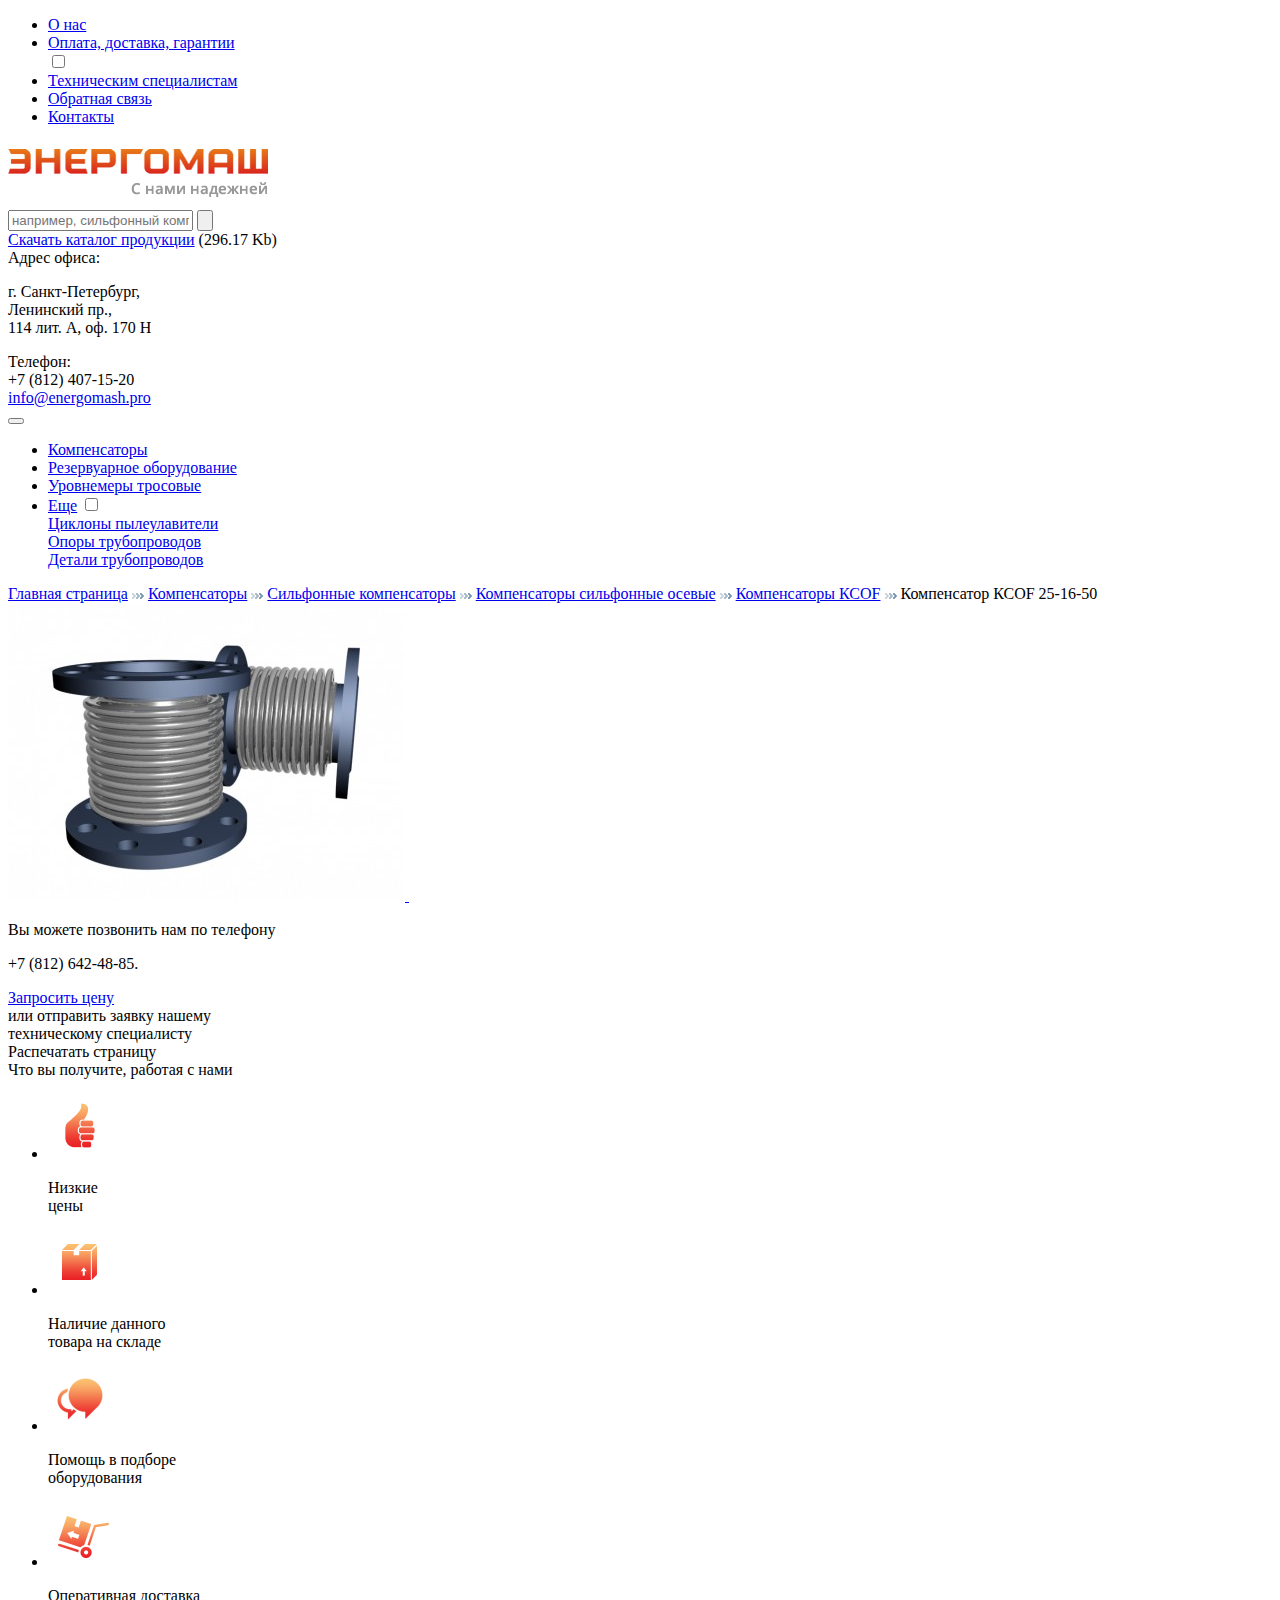
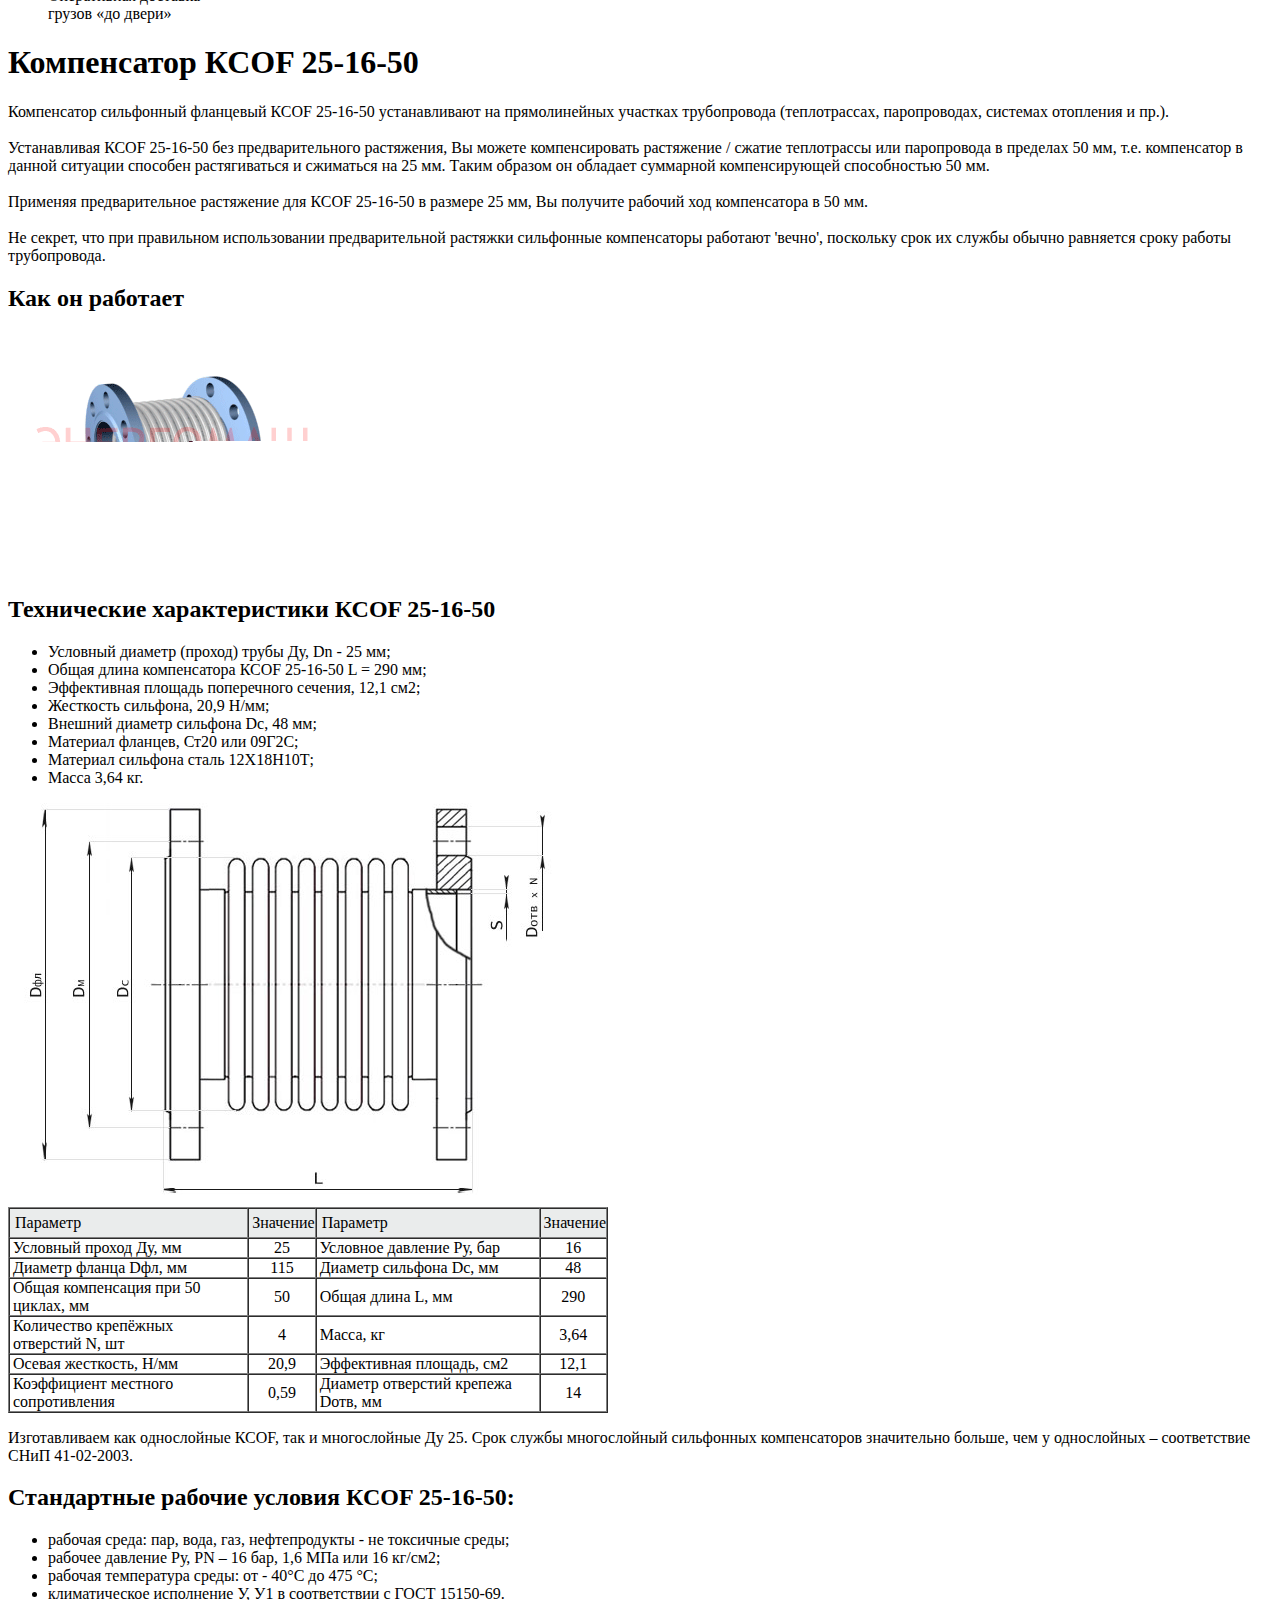
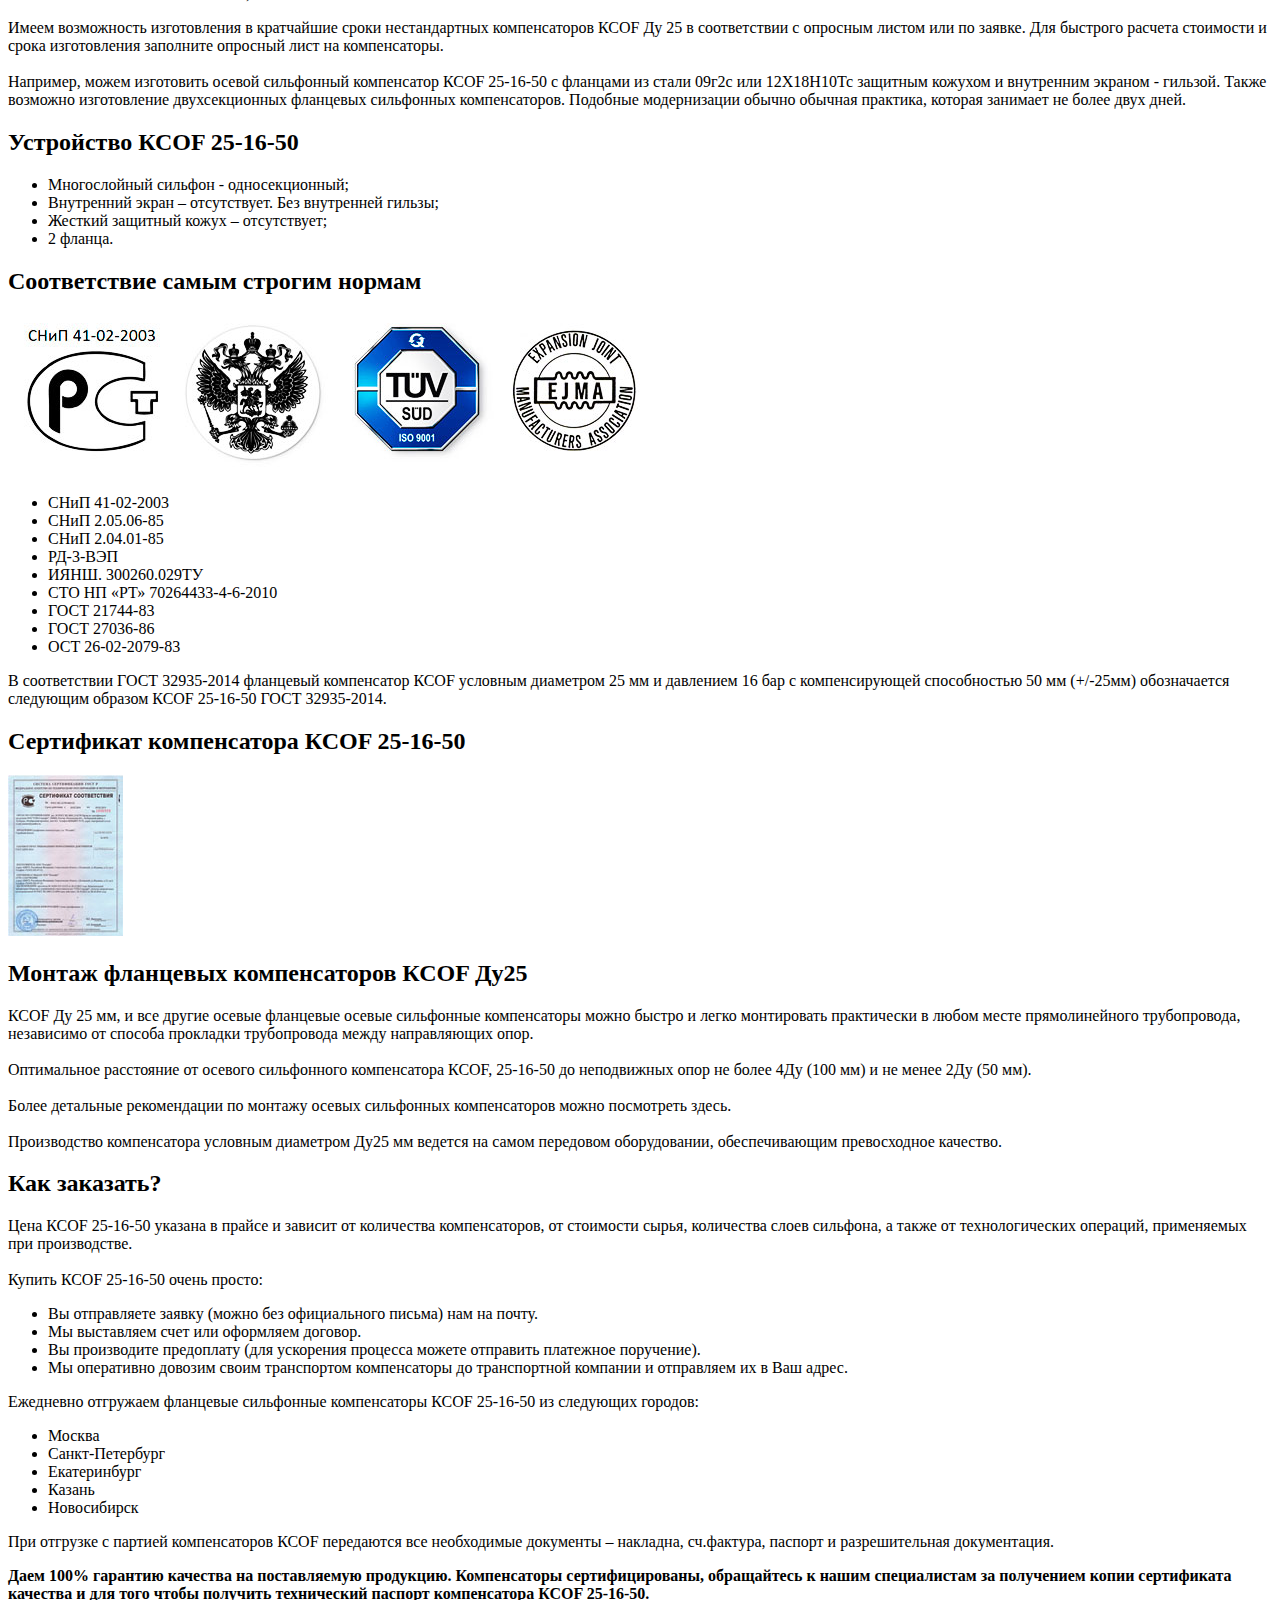
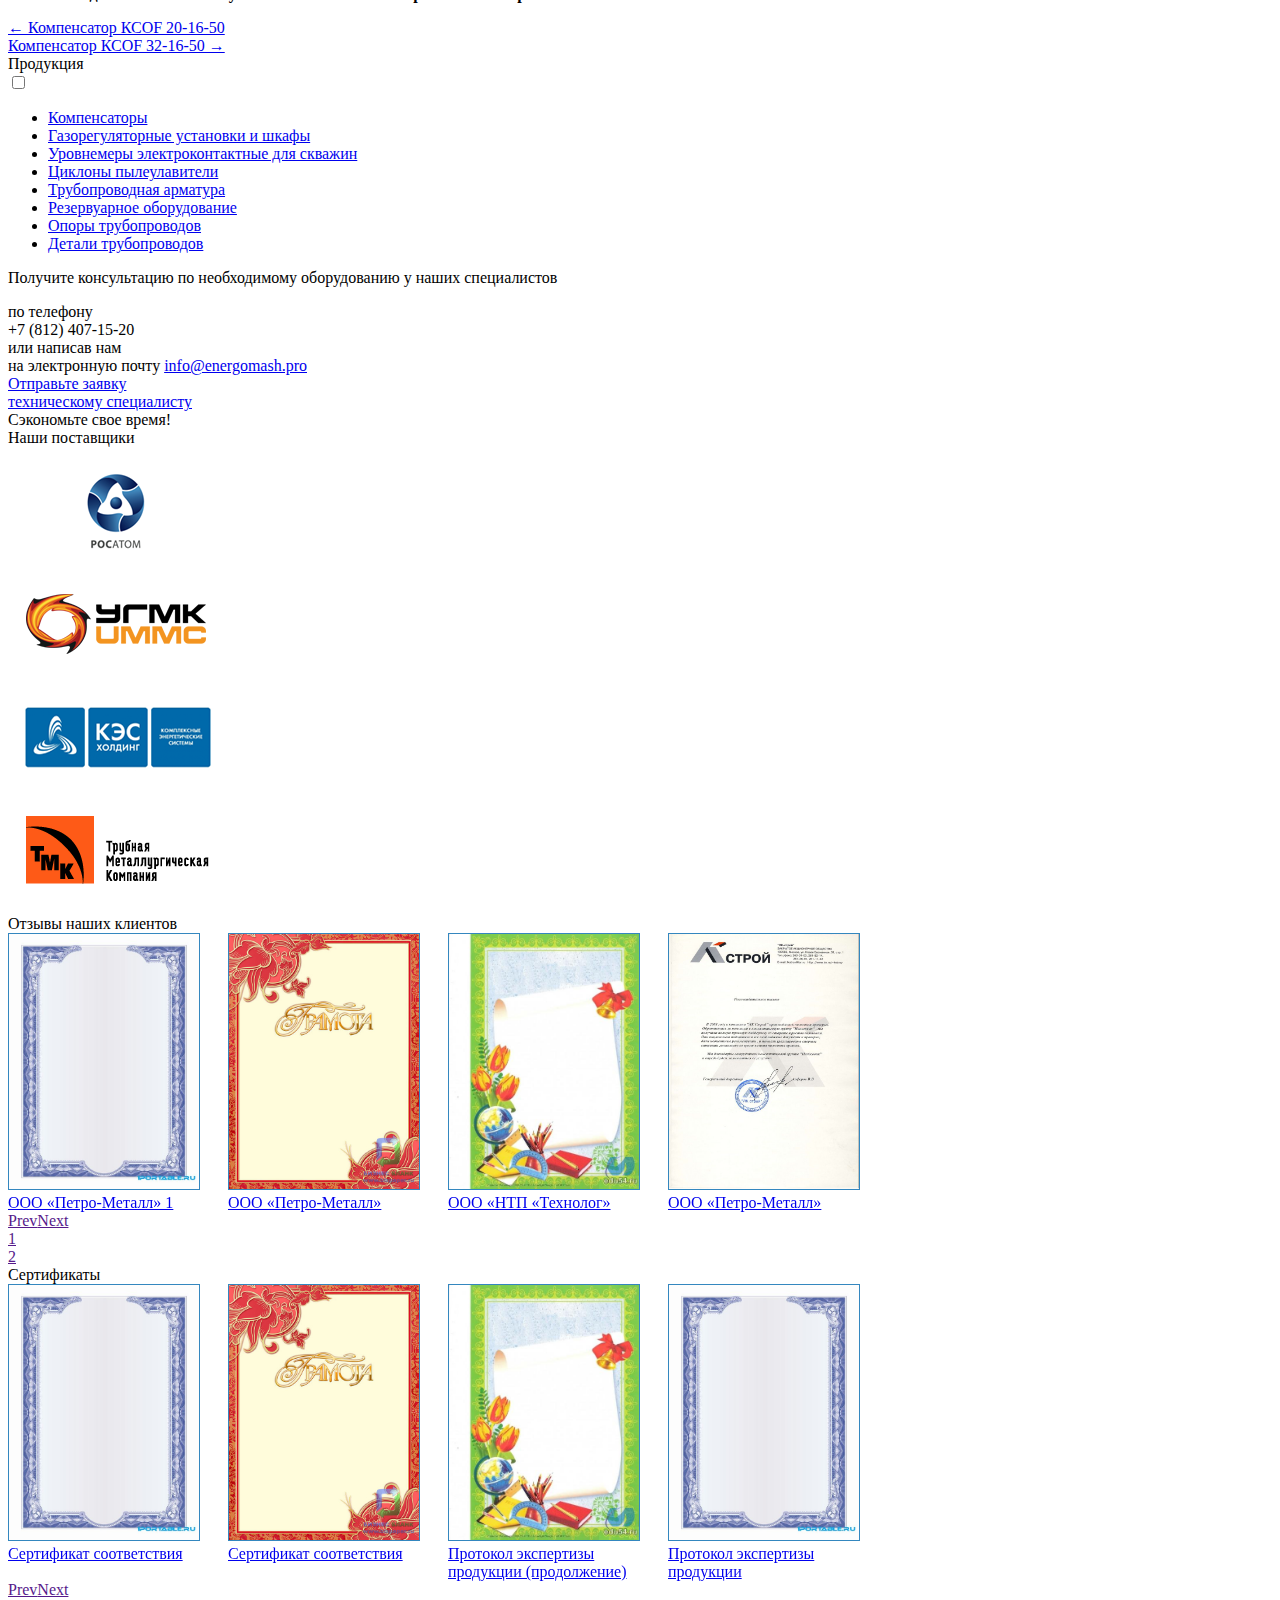
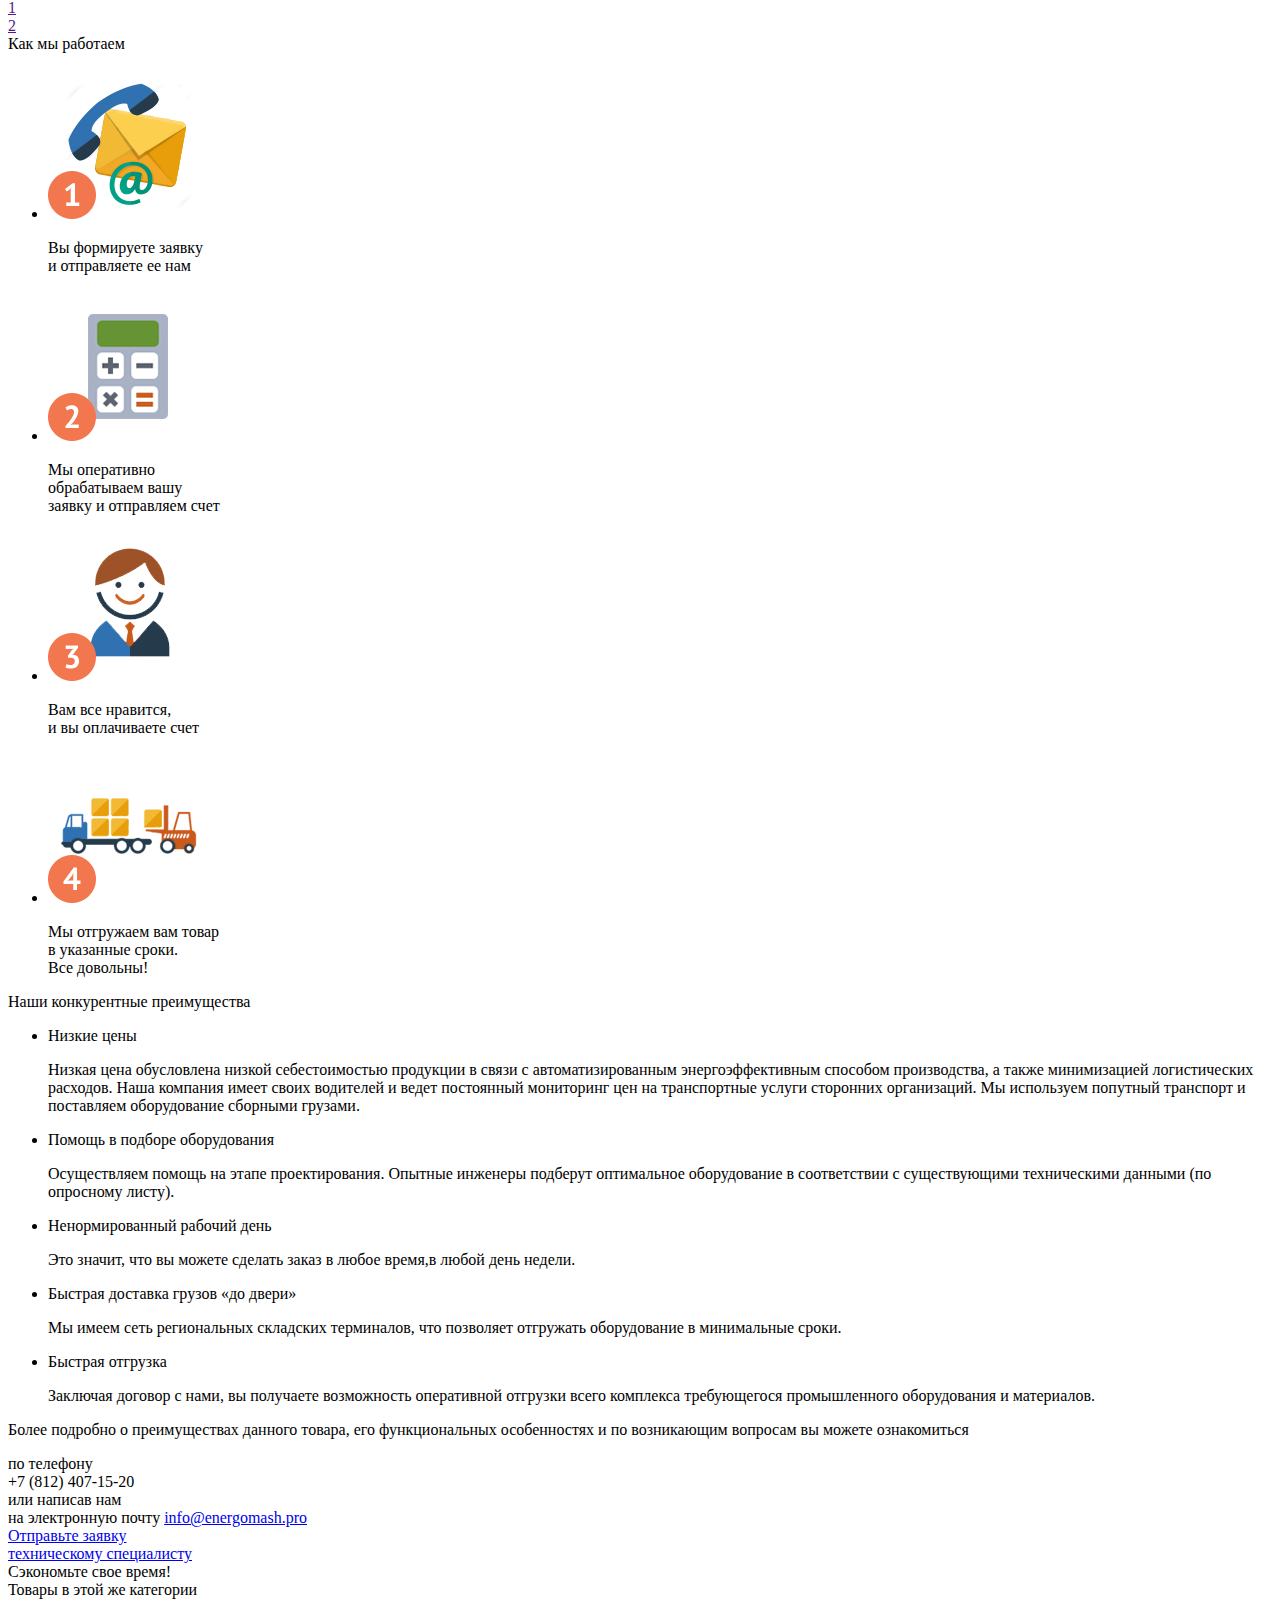
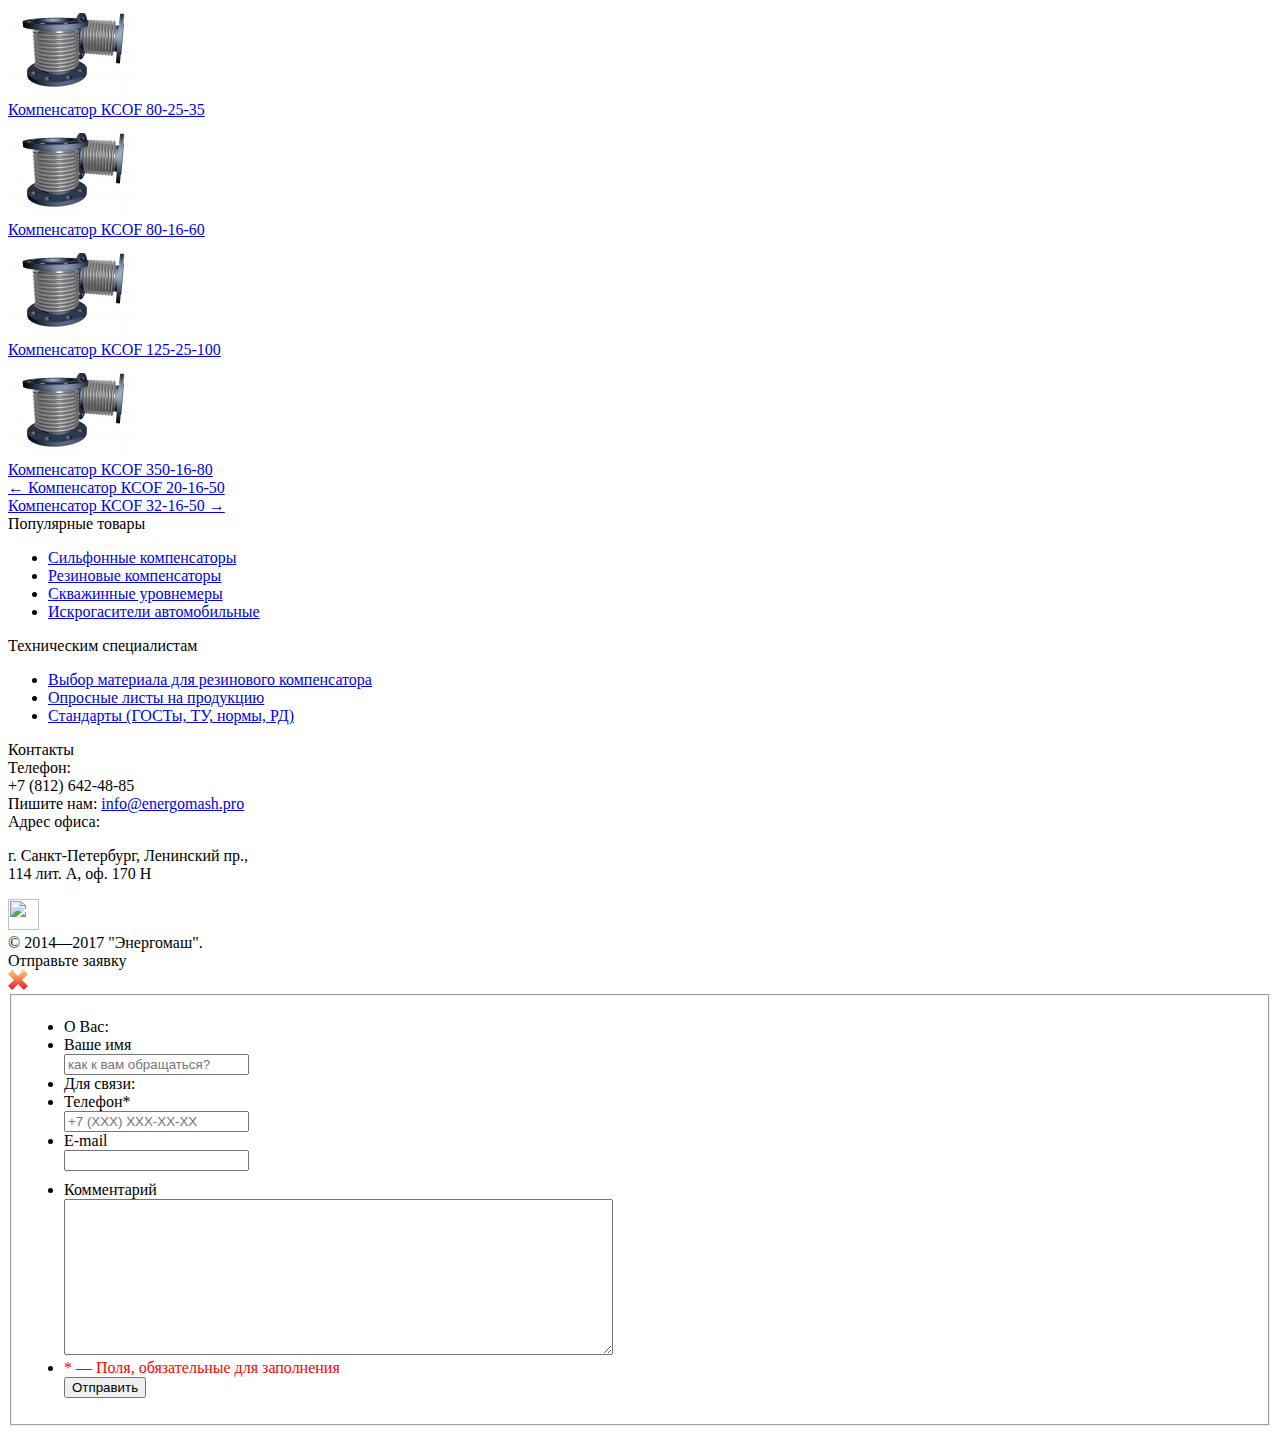
==== commit 0d9a82e4: "Card page adaptive" ====
--- a/card.html
+++ b/card.html
@@ -16,8 +16,8 @@
   <link rel="stylesheet" href="css/style-1.min.css">
   <link rel="shortcut icon" href="img/favicon.ico" type="image/x-icon">
   <link href="css/style-2.min.css" rel="stylesheet">
+  <link rel="stylesheet" href="css/jquery.bxslider.css">
   <link rel="stylesheet" href="css/style.min.css">
-  <link rel="stylesheet" href="css/jquery.bxslider.css">
 
   <!--[if gte IE 9]>
     <style type="text/css">
@@ -221,50 +221,52 @@
             </ul>
             <img src='img/chertezh_ksof.jpg' width='600' height="400" alt='Технические характеристики КСОF' title='Технические характеристики КСОF'>
 
-            <table border='1' width='600px' cellpadding='0' cellspacing='0'>
-              <tr bgcolor='#eaecec'>
-                <td style='padding: 5px;'>Параметр</td>
-                <td style='padding-left: 3px;'>Значение</td>
-                <td style='padding: 5px;'>Параметр</td>
-                <td style='padding-left: 3px;'>Значение</td>
-              </tr>
-              <tr>
-                <td style='padding-left: 3px; padding-right: 3px;'>Условный проход Ду, мм</td>
-                <td style='padding-left: 3px; padding-right: 3px;' align='center'> 25</td>
-                <td style='padding-left: 3px; padding-right: 3px;'>Условное давление Ру, бар</td>
-                <td style='padding-left: 3px; padding-right: 3px;' align='center'> 16</td>
-              </tr>
-              <tr>
-                <td style='padding-left: 3px; padding-right: 3px;'>Диаметр фланца Dфл, мм</td>
-                <td style='padding-left: 3px; padding-right: 3px;' align='center'> 115</td>
-                <td style='padding-left: 3px; padding-right: 3px;'>Диаметр сильфона Dс, мм</td>
-                <td style='padding-left: 3px; padding-right: 3px;' align='center'> 48</td>
-              </tr>
-              <tr>
-                <td style='padding-left: 3px; padding-right: 3px;'>Общая компенсация при 50 циклах, мм</td>
-                <td style='padding-left: 3px; padding-right: 3px;' align='center'> 50</td>
-                <td style='padding-left: 3px; padding-right: 3px;'>Общая длина L, мм</td>
-                <td style='padding-left: 3px; padding-right: 3px;' align='center'> 290</td>
-              </tr>
-              <tr>
-                <td style='padding-left: 3px; padding-right: 3px;'>Количество крепёжных отверстий N, шт</td>
-                <td style='padding-left: 3px; padding-right: 3px;' align='center'> 4</td>
-                <td style='padding-left: 3px; padding-right: 3px;'>Масса, кг</td>
-                <td style='padding-left: 3px; padding-right: 3px;' align='center'> 3,64</td>
-              </tr>
-              <tr>
-                <td style='padding-left: 3px; padding-right: 3px;'>Осевая жесткость, Н/мм</td>
-                <td style='padding-left: 3px; padding-right: 3px;' align='center'> 20,9</td>
-                <td style='padding-left: 3px; padding-right: 3px;'>Эффективная площадь, см2</td>
-                <td style='padding-left: 3px; padding-right: 3px;' align='center'> 12,1</td>
-              </tr>
-              <tr>
-                <td style='padding-left: 3px; padding-right: 3px;'>Коэффициент местного сопротивления</td>
-                <td style='padding-left: 3px; padding-right: 3px;' align='center'> 0,59</td>
-                <td style='padding-left: 3px; padding-right: 3px;'>Диаметр отверстий крепежа Dотв, мм</td>
-                <td style='padding-left: 3px; padding-right: 3px;' align='center'> 14</td>
-              </tr>
-            </table>
+            <div class="table-wrap">
+              <table border='1' width='600px' cellpadding='0' cellspacing='0'>
+                <tr bgcolor='#eaecec'>
+                  <td style='padding: 5px;'>Параметр</td>
+                  <td style='padding-left: 3px;'>Значение</td>
+                  <td style='padding: 5px;'>Параметр</td>
+                  <td style='padding-left: 3px;'>Значение</td>
+                </tr>
+                <tr>
+                  <td style='padding-left: 3px; padding-right: 3px;'>Условный проход Ду, мм</td>
+                  <td style='padding-left: 3px; padding-right: 3px;' align='center'> 25</td>
+                  <td style='padding-left: 3px; padding-right: 3px;'>Условное давление Ру, бар</td>
+                  <td style='padding-left: 3px; padding-right: 3px;' align='center'> 16</td>
+                </tr>
+                <tr>
+                  <td style='padding-left: 3px; padding-right: 3px;'>Диаметр фланца Dфл, мм</td>
+                  <td style='padding-left: 3px; padding-right: 3px;' align='center'> 115</td>
+                  <td style='padding-left: 3px; padding-right: 3px;'>Диаметр сильфона Dс, мм</td>
+                  <td style='padding-left: 3px; padding-right: 3px;' align='center'> 48</td>
+                </tr>
+                <tr>
+                  <td style='padding-left: 3px; padding-right: 3px;'>Общая компенсация при 50 циклах, мм</td>
+                  <td style='padding-left: 3px; padding-right: 3px;' align='center'> 50</td>
+                  <td style='padding-left: 3px; padding-right: 3px;'>Общая длина L, мм</td>
+                  <td style='padding-left: 3px; padding-right: 3px;' align='center'> 290</td>
+                </tr>
+                <tr>
+                  <td style='padding-left: 3px; padding-right: 3px;'>Количество крепёжных отверстий N, шт</td>
+                  <td style='padding-left: 3px; padding-right: 3px;' align='center'> 4</td>
+                  <td style='padding-left: 3px; padding-right: 3px;'>Масса, кг</td>
+                  <td style='padding-left: 3px; padding-right: 3px;' align='center'> 3,64</td>
+                </tr>
+                <tr>
+                  <td style='padding-left: 3px; padding-right: 3px;'>Осевая жесткость, Н/мм</td>
+                  <td style='padding-left: 3px; padding-right: 3px;' align='center'> 20,9</td>
+                  <td style='padding-left: 3px; padding-right: 3px;'>Эффективная площадь, см2</td>
+                  <td style='padding-left: 3px; padding-right: 3px;' align='center'> 12,1</td>
+                </tr>
+                <tr>
+                  <td style='padding-left: 3px; padding-right: 3px;'>Коэффициент местного сопротивления</td>
+                  <td style='padding-left: 3px; padding-right: 3px;' align='center'> 0,59</td>
+                  <td style='padding-left: 3px; padding-right: 3px;'>Диаметр отверстий крепежа Dотв, мм</td>
+                  <td style='padding-left: 3px; padding-right: 3px;' align='center'> 14</td>
+                </tr>
+              </table>
+            </div>
 
             <p>Изготавливаем как однослойные КСОF, так и многослойные Ду 25. 
             Срок службы многослойный сильфонных компенсаторов значительно больше, 
@@ -358,6 +360,8 @@
 			
 			<div class="right-side">
 				<div class="block-header-menu">Продукция</div>
+				<input type="checkbox" class="right-input" name="right-input" id="right-input">
+				<label for="right-input" class="right-label"></label>
 				<ul class="rightmenu">
 				  <li><a href="#">Компенсаторы</a></li>
 				  <li><a href="#">Газорегуляторные установки и шкафы</a></li>
@@ -401,10 +405,12 @@
 	<div id="our-clients">
     <div class="our-clients-block">
       <div class="block_header">Наши поставщики</div>
-      <p><img src="img/rospipe_index_v03_07.png" width="220" height="93" alt="РосАтом" title="РосАтом"></p>
-      <p><img src="img/rospipe_index_v03_09.png" width="220" height="93" alt="УГМК" title="УГМК"></p>
-      <p><img src="img/rospipe_index_v03_11.png" width="220" height="93" alt="КЭС Холдинг" title="КЭС Холдинг"></p>
-      <p><img src="img/rospipe_index_v03_13.png" width="220" height="93" alt="ТМК" title="ТМК"></p>
+      <div class="our-clients__list">
+        <p><img src="img/rospipe_index_v03_07.png" width="220" height="93" alt="РосАтом" title="РосАтом"></p>
+        <p><img src="img/rospipe_index_v03_09.png" width="220" height="93" alt="УГМК" title="УГМК"></p>
+        <p><img src="img/rospipe_index_v03_11.png" width="220" height="93" alt="КЭС Холдинг" title="КЭС Холдинг"></p>
+        <p><img src="img/rospipe_index_v03_13.png" width="220" height="93" alt="ТМК" title="ТМК"></p>
+      </div>
     </div>
   </div>
 	
